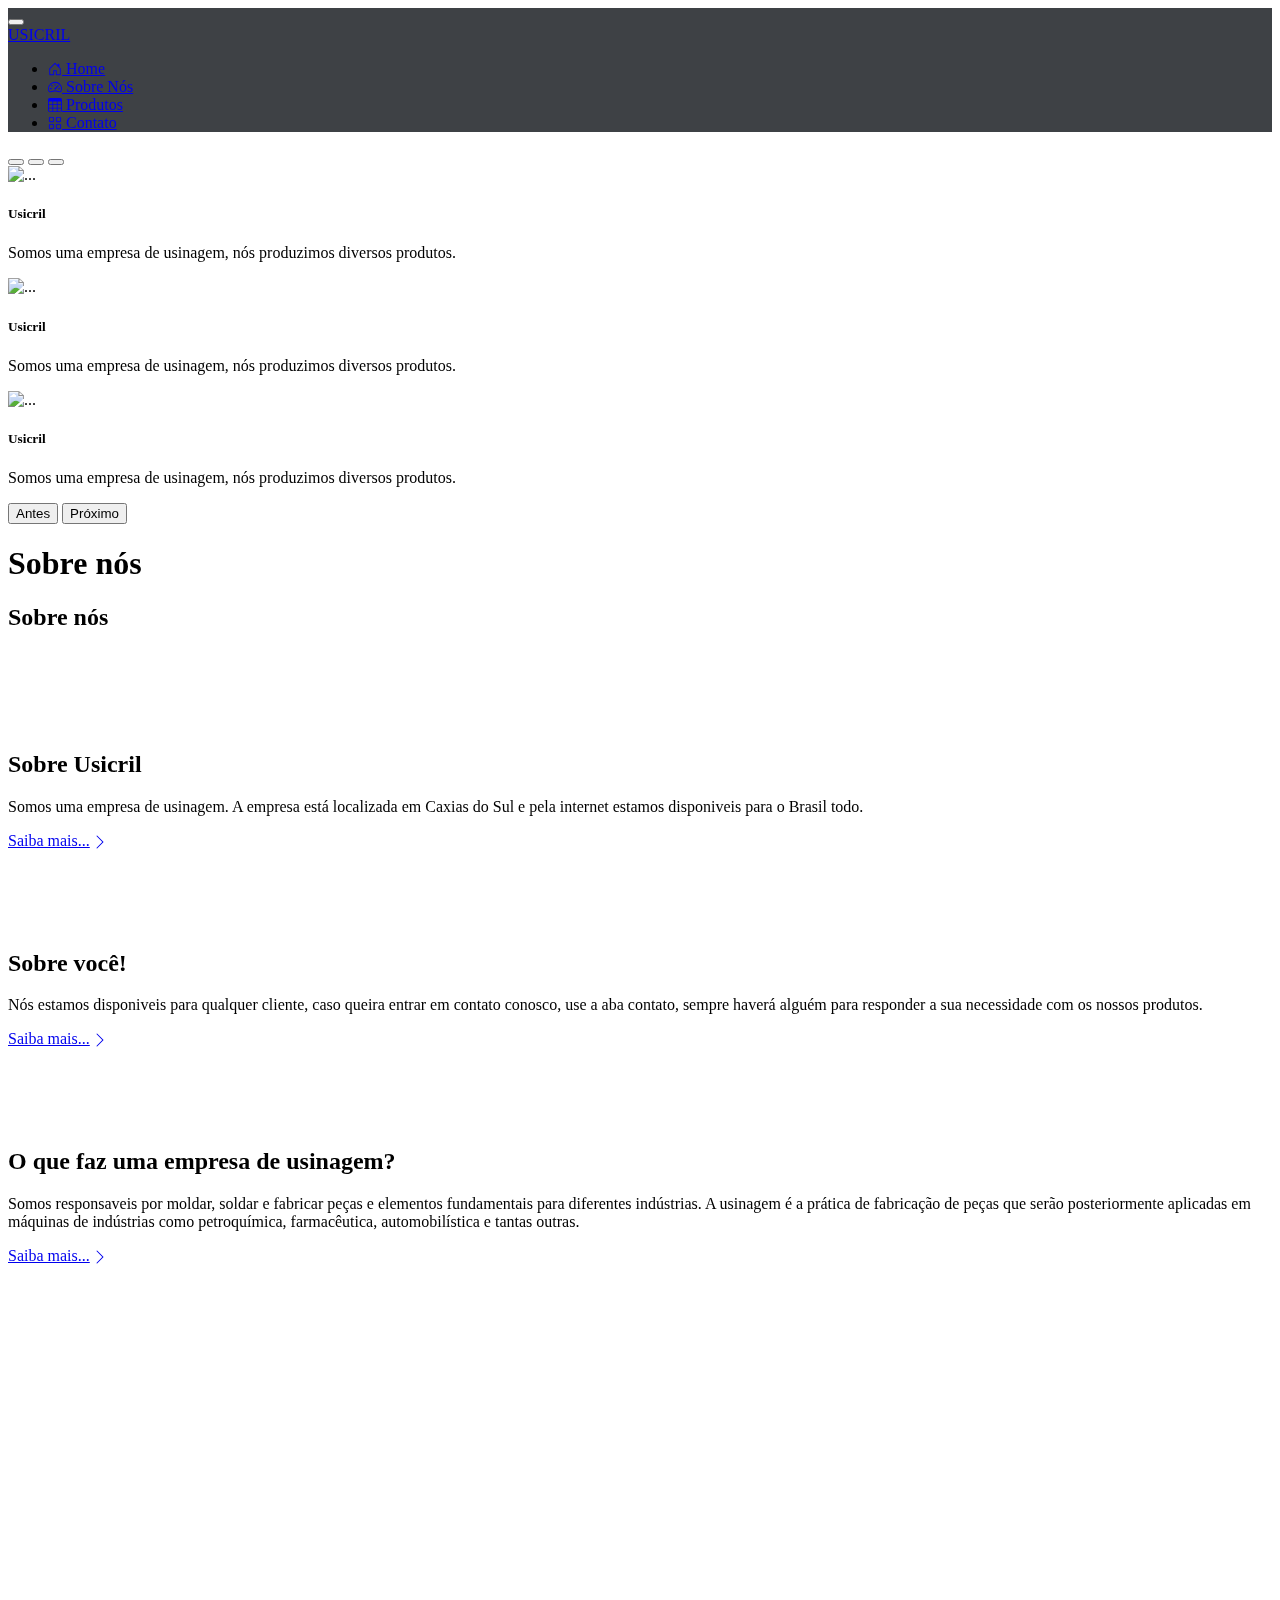
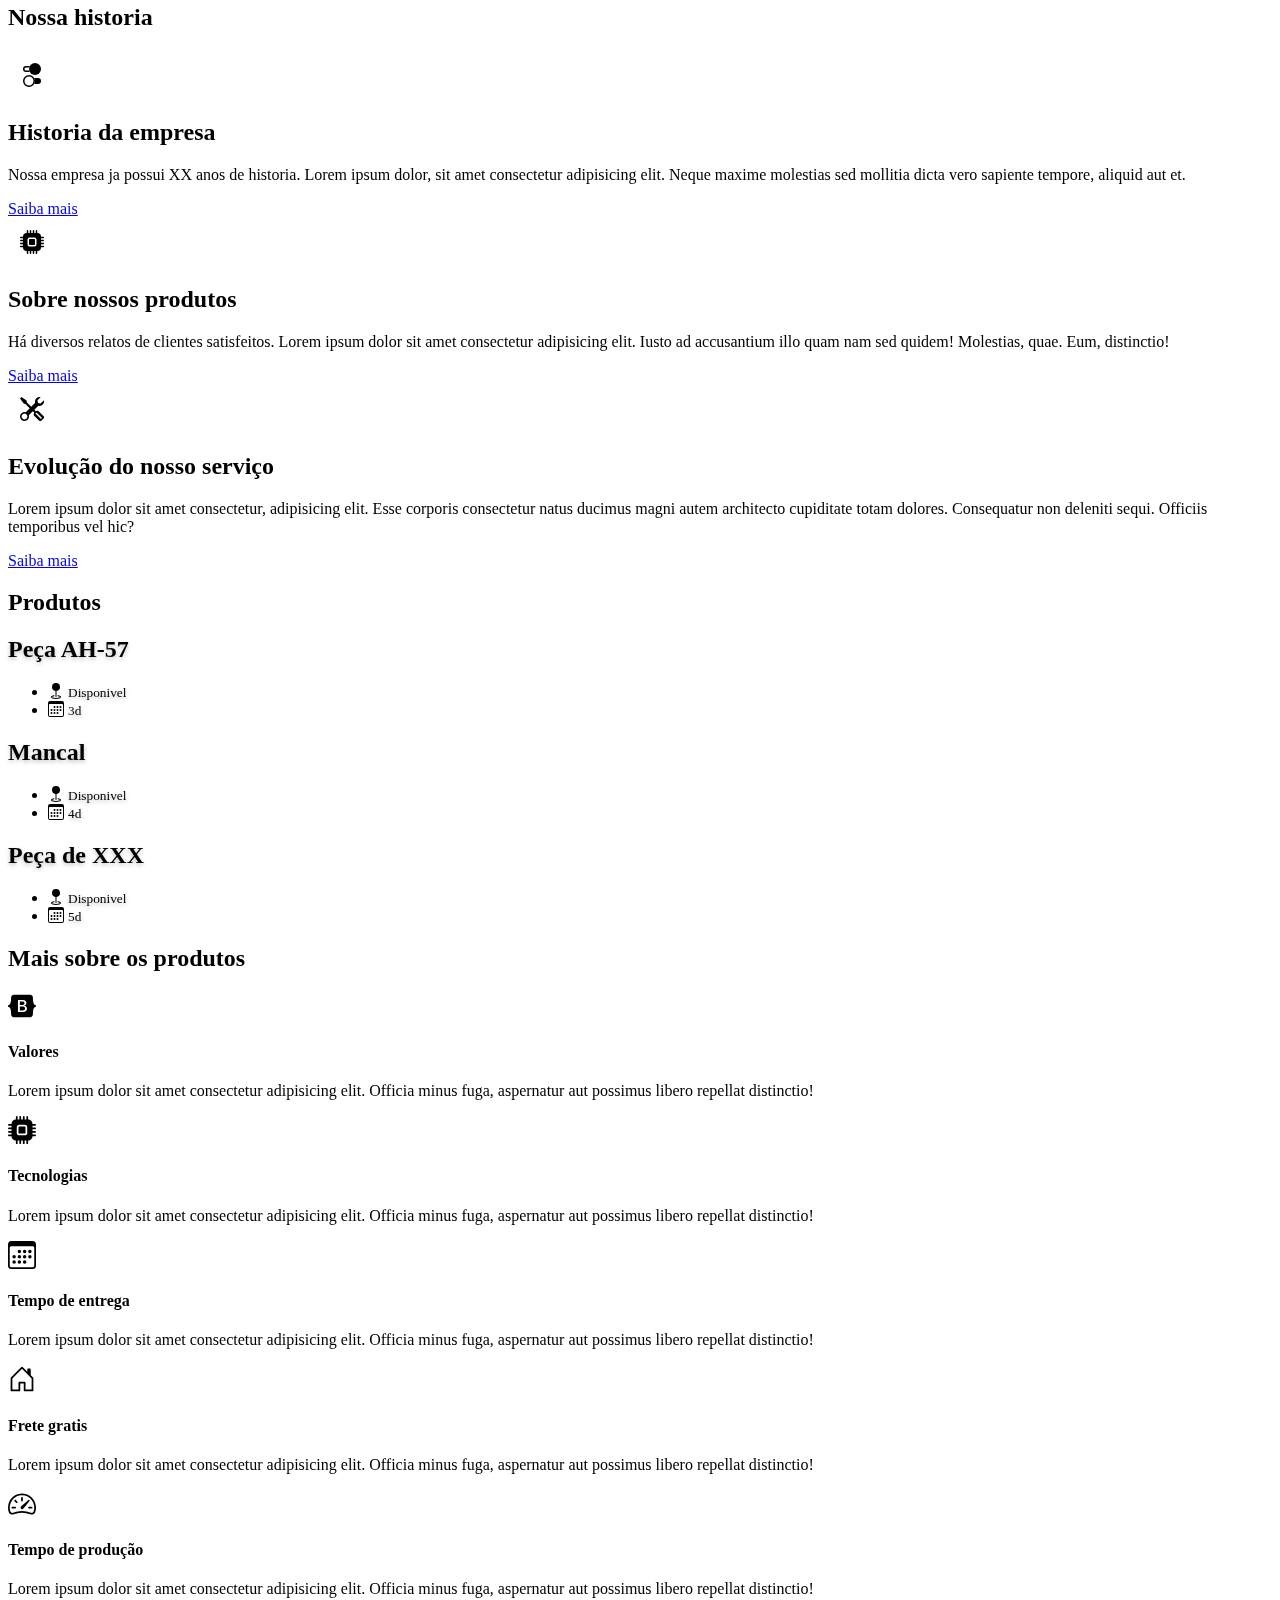
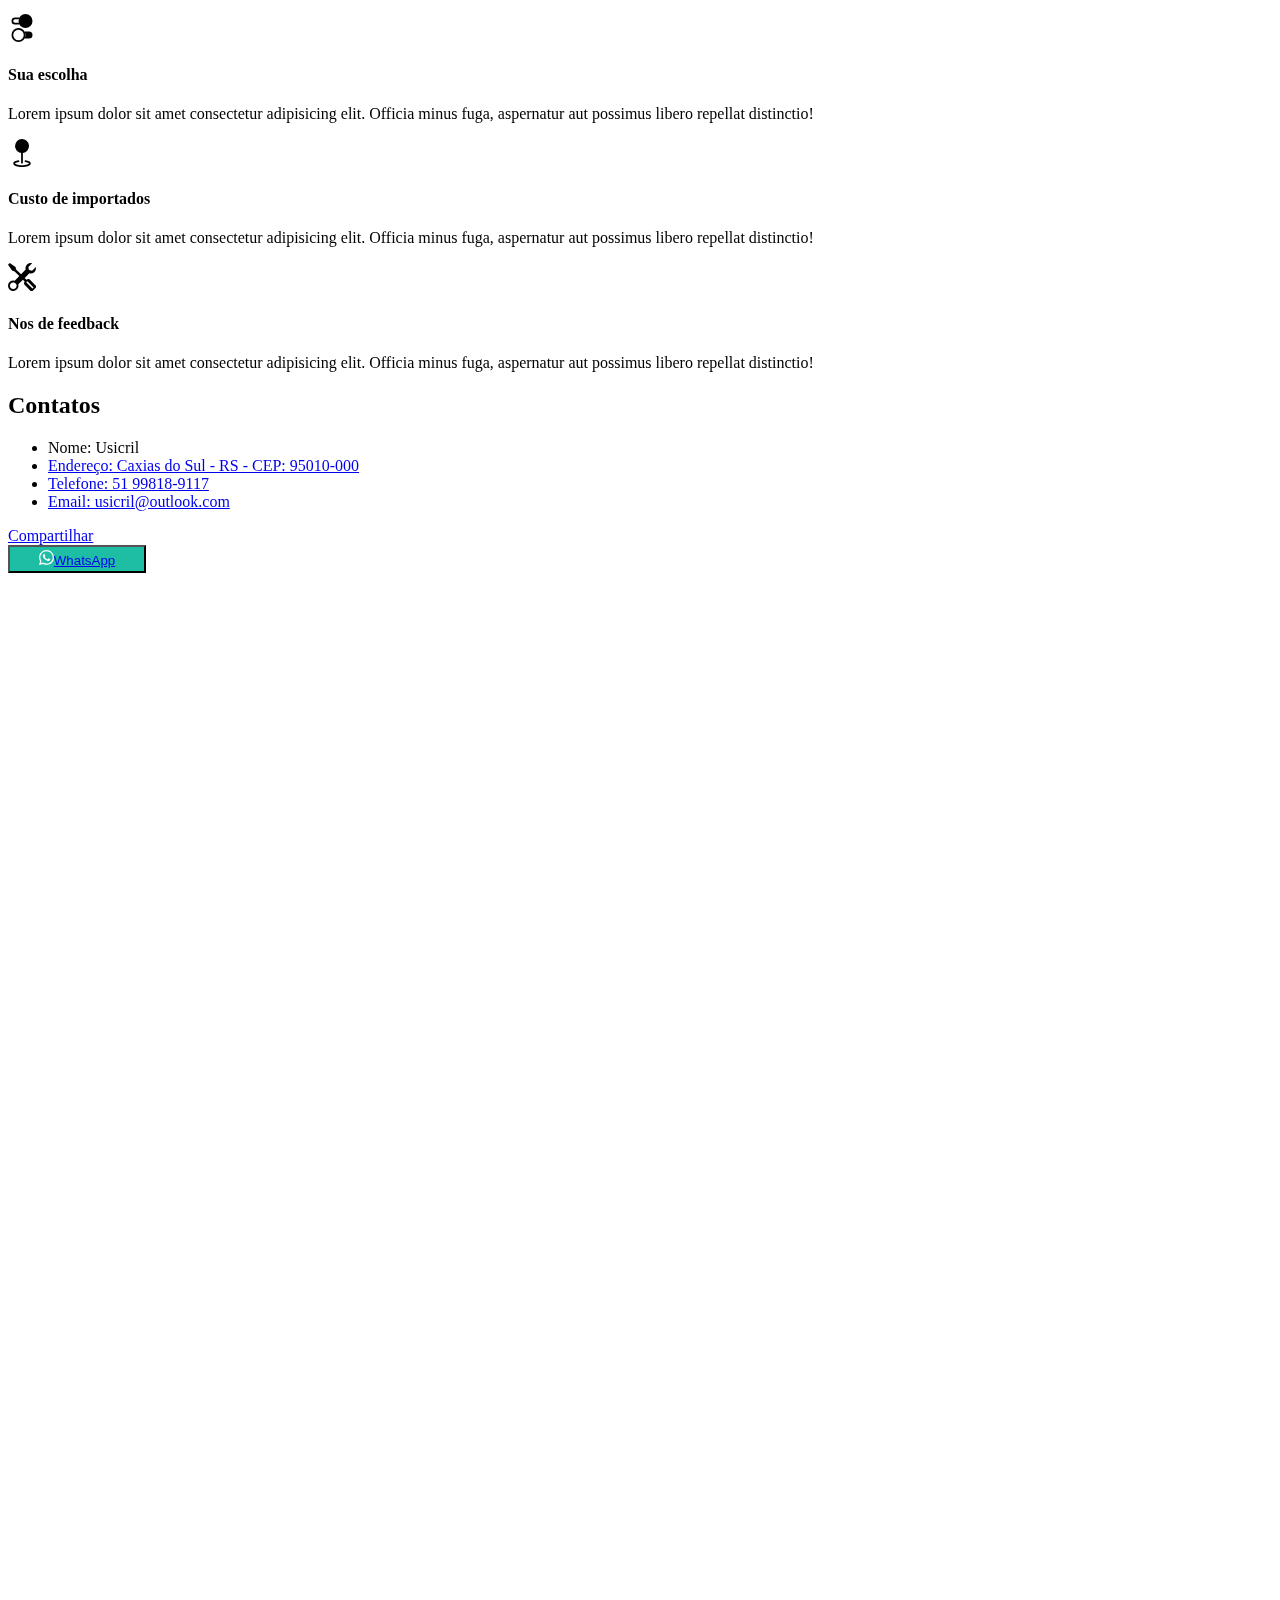
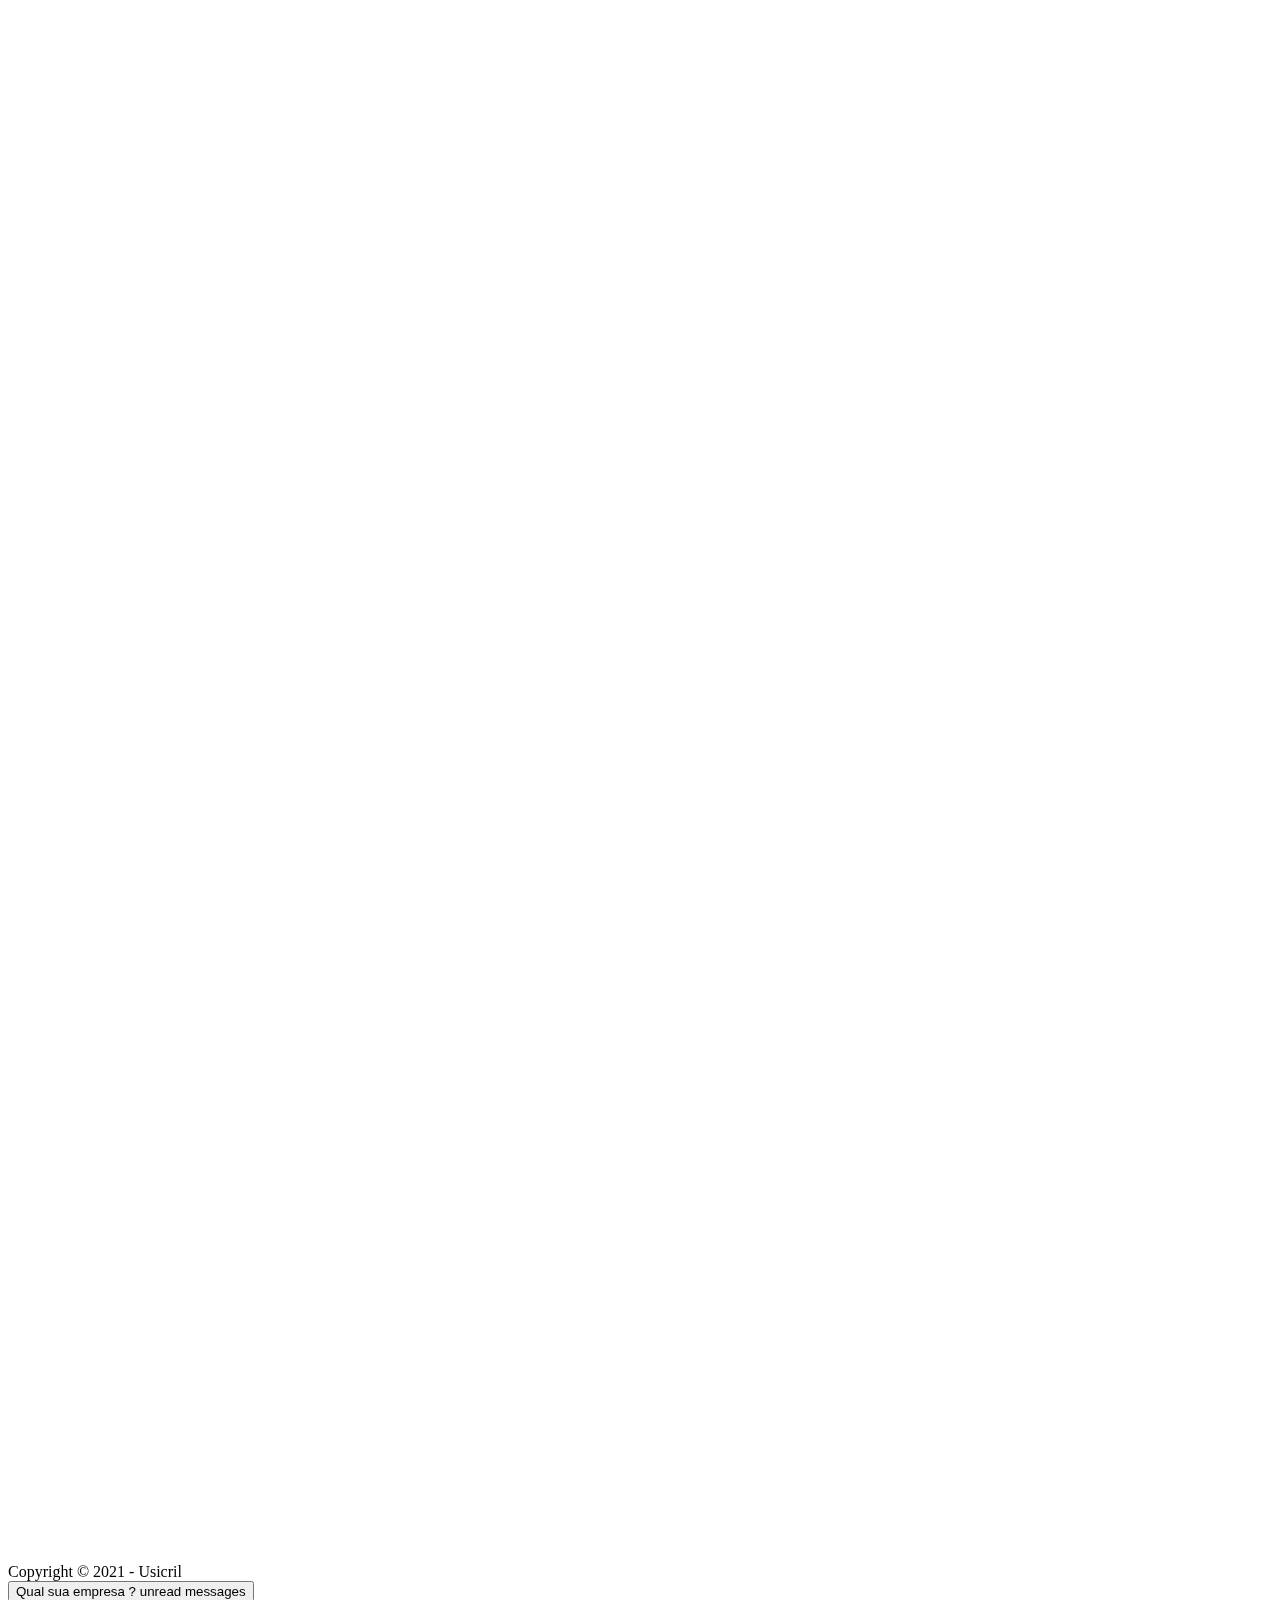
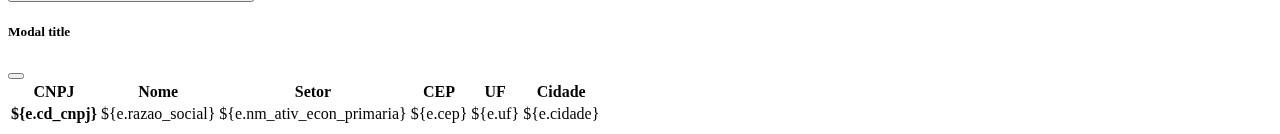
==== index.html @ cf4911f2 "Co-authored-by: IgordaRosa <IgordaRosa@users.noreply.github.com>" ====
<!DOCTYPE html>
<html lang="pt-br">
  <head>
    <meta charset="UTF-8" />
    <meta http-equiv="X-UA-Compatible" content="IE=edge" />
    <meta name="viewport" content="width=device-width, initial-scale=1.0" />
    <meta
      name="google-site-verification"
      content="Fn69z68OsVveXs1qgSQCWGkVY6sjVmhqAWXwRJHt4_w"
    />
    <link
      href="https://cdn.jsdelivr.net/npm/bootstrap@5.0.2/dist/css/bootstrap.min.css"
      rel="stylesheet"
      integrity="sha384-EVSTQN3/azprG1Anm3QDgpJLIm9Nao0Yz1ztcQTwFspd3yD65VohhpuuCOmLASjC"
      crossorigin="anonymous"
    />
    <link rel="stylesheet" href="style.css" />
  </head>
  <body>
    <div id="fb-root"></div>
    <svg xmlns="http://www.w3.org/2000/svg" style="display: none">
      <symbol id="bootstrap" viewBox="0 0 118 94">
        <title>Usicri</title>
        <path
          fill-rule="evenodd"
          clip-rule="evenodd"
          d="M24.509 0c-6.733 0-11.715 5.893-11.492 12.284.214 6.14-.064 14.092-2.066 20.577C8.943 39.365 5.547 43.485 0 44.014v5.972c5.547.529 8.943 4.649 10.951 11.153 2.002 6.485 2.28 14.437 2.066 20.577C12.794 88.106 17.776 94 24.51 94H93.5c6.733 0 11.714-5.893 11.491-12.284-.214-6.14.064-14.092 2.066-20.577 2.009-6.504 5.396-10.624 10.943-11.153v-5.972c-5.547-.529-8.934-4.649-10.943-11.153-2.002-6.484-2.28-14.437-2.066-20.577C105.214 5.894 100.233 0 93.5 0H24.508zM80 57.863C80 66.663 73.436 72 62.543 72H44a2 2 0 01-2-2V24a2 2 0 012-2h18.437c9.083 0 15.044 4.92 15.044 12.474 0 5.302-4.01 10.049-9.119 10.88v.277C75.317 46.394 80 51.21 80 57.863zM60.521 28.34H49.948v14.934h8.905c6.884 0 10.68-2.772 10.68-7.727 0-4.643-3.264-7.207-9.012-7.207zM49.948 49.2v16.458H60.91c7.167 0 10.964-2.876 10.964-8.281 0-5.406-3.903-8.178-11.425-8.178H49.948z"
        ></path>
      </symbol>
      <symbol id="home" viewBox="0 0 16 16">
        <path
          d="M8.354 1.146a.5.5 0 0 0-.708 0l-6 6A.5.5 0 0 0 1.5 7.5v7a.5.5 0 0 0 .5.5h4.5a.5.5 0 0 0 .5-.5v-4h2v4a.5.5 0 0 0 .5.5H14a.5.5 0 0 0 .5-.5v-7a.5.5 0 0 0-.146-.354L13 5.793V2.5a.5.5 0 0 0-.5-.5h-1a.5.5 0 0 0-.5.5v1.293L8.354 1.146zM2.5 14V7.707l5.5-5.5 5.5 5.5V14H10v-4a.5.5 0 0 0-.5-.5h-3a.5.5 0 0 0-.5.5v4H2.5z"
        ></path>
      </symbol>
      <symbol id="speedometer2" viewBox="0 0 16 16">
        <path
          d="M8 4a.5.5 0 0 1 .5.5V6a.5.5 0 0 1-1 0V4.5A.5.5 0 0 1 8 4zM3.732 5.732a.5.5 0 0 1 .707 0l.915.914a.5.5 0 1 1-.708.708l-.914-.915a.5.5 0 0 1 0-.707zM2 10a.5.5 0 0 1 .5-.5h1.586a.5.5 0 0 1 0 1H2.5A.5.5 0 0 1 2 10zm9.5 0a.5.5 0 0 1 .5-.5h1.5a.5.5 0 0 1 0 1H12a.5.5 0 0 1-.5-.5zm.754-4.246a.389.389 0 0 0-.527-.02L7.547 9.31a.91.91 0 1 0 1.302 1.258l3.434-4.297a.389.389 0 0 0-.029-.518z"
        ></path>
        <path
          fill-rule="evenodd"
          d="M0 10a8 8 0 1 1 15.547 2.661c-.442 1.253-1.845 1.602-2.932 1.25C11.309 13.488 9.475 13 8 13c-1.474 0-3.31.488-4.615.911-1.087.352-2.49.003-2.932-1.25A7.988 7.988 0 0 1 0 10zm8-7a7 7 0 0 0-6.603 9.329c.203.575.923.876 1.68.63C4.397 12.533 6.358 12 8 12s3.604.532 4.923.96c.757.245 1.477-.056 1.68-.631A7 7 0 0 0 8 3z"
        ></path>
      </symbol>
      <symbol id="table" viewBox="0 0 16 16">
        <path
          d="M0 2a2 2 0 0 1 2-2h12a2 2 0 0 1 2 2v12a2 2 0 0 1-2 2H2a2 2 0 0 1-2-2V2zm15 2h-4v3h4V4zm0 4h-4v3h4V8zm0 4h-4v3h3a1 1 0 0 0 1-1v-2zm-5 3v-3H6v3h4zm-5 0v-3H1v2a1 1 0 0 0 1 1h3zm-4-4h4V8H1v3zm0-4h4V4H1v3zm5-3v3h4V4H6zm4 4H6v3h4V8z"
        ></path>
      </symbol>
      <symbol id="people-circle" viewBox="0 0 16 16">
        <path d="M11 6a3 3 0 1 1-6 0 3 3 0 0 1 6 0z"></path>
        <path
          fill-rule="evenodd"
          d="M0 8a8 8 0 1 1 16 0A8 8 0 0 1 0 8zm8-7a7 7 0 0 0-5.468 11.37C3.242 11.226 4.805 10 8 10s4.757 1.225 5.468 2.37A7 7 0 0 0 8 1z"
        ></path>
      </symbol>
      <symbol id="grid" viewBox="0 0 16 16">
        <path
          d="M1 2.5A1.5 1.5 0 0 1 2.5 1h3A1.5 1.5 0 0 1 7 2.5v3A1.5 1.5 0 0 1 5.5 7h-3A1.5 1.5 0 0 1 1 5.5v-3zM2.5 2a.5.5 0 0 0-.5.5v3a.5.5 0 0 0 .5.5h3a.5.5 0 0 0 .5-.5v-3a.5.5 0 0 0-.5-.5h-3zm6.5.5A1.5 1.5 0 0 1 10.5 1h3A1.5 1.5 0 0 1 15 2.5v3A1.5 1.5 0 0 1 13.5 7h-3A1.5 1.5 0 0 1 9 5.5v-3zm1.5-.5a.5.5 0 0 0-.5.5v3a.5.5 0 0 0 .5.5h3a.5.5 0 0 0 .5-.5v-3a.5.5 0 0 0-.5-.5h-3zM1 10.5A1.5 1.5 0 0 1 2.5 9h3A1.5 1.5 0 0 1 7 10.5v3A1.5 1.5 0 0 1 5.5 15h-3A1.5 1.5 0 0 1 1 13.5v-3zm1.5-.5a.5.5 0 0 0-.5.5v3a.5.5 0 0 0 .5.5h3a.5.5 0 0 0 .5-.5v-3a.5.5 0 0 0-.5-.5h-3zm6.5.5A1.5 1.5 0 0 1 10.5 9h3a1.5 1.5 0 0 1 1.5 1.5v3a1.5 1.5 0 0 1-1.5 1.5h-3A1.5 1.5 0 0 1 9 13.5v-3zm1.5-.5a.5.5 0 0 0-.5.5v3a.5.5 0 0 0 .5.5h3a.5.5 0 0 0 .5-.5v-3a.5.5 0 0 0-.5-.5h-3z"
        ></path>
      </symbol>
      <symbol id="collection" viewBox="0 0 16 16">
        <path
          d="M2.5 3.5a.5.5 0 0 1 0-1h11a.5.5 0 0 1 0 1h-11zm2-2a.5.5 0 0 1 0-1h7a.5.5 0 0 1 0 1h-7zM0 13a1.5 1.5 0 0 0 1.5 1.5h13A1.5 1.5 0 0 0 16 13V6a1.5 1.5 0 0 0-1.5-1.5h-13A1.5 1.5 0 0 0 0 6v7zm1.5.5A.5.5 0 0 1 1 13V6a.5.5 0 0 1 .5-.5h13a.5.5 0 0 1 .5.5v7a.5.5 0 0 1-.5.5h-13z"
        ></path>
      </symbol>
      <symbol id="calendar3" viewBox="0 0 16 16">
        <path
          d="M14 0H2a2 2 0 0 0-2 2v12a2 2 0 0 0 2 2h12a2 2 0 0 0 2-2V2a2 2 0 0 0-2-2zM1 3.857C1 3.384 1.448 3 2 3h12c.552 0 1 .384 1 .857v10.286c0 .473-.448.857-1 .857H2c-.552 0-1-.384-1-.857V3.857z"
        ></path>
        <path
          d="M6.5 7a1 1 0 1 0 0-2 1 1 0 0 0 0 2zm3 0a1 1 0 1 0 0-2 1 1 0 0 0 0 2zm3 0a1 1 0 1 0 0-2 1 1 0 0 0 0 2zm-9 3a1 1 0 1 0 0-2 1 1 0 0 0 0 2zm3 0a1 1 0 1 0 0-2 1 1 0 0 0 0 2zm3 0a1 1 0 1 0 0-2 1 1 0 0 0 0 2zm3 0a1 1 0 1 0 0-2 1 1 0 0 0 0 2zm-9 3a1 1 0 1 0 0-2 1 1 0 0 0 0 2zm3 0a1 1 0 1 0 0-2 1 1 0 0 0 0 2zm3 0a1 1 0 1 0 0-2 1 1 0 0 0 0 2z"
        ></path>
      </symbol>
      <symbol id="chat-quote-fill" viewBox="0 0 16 16">
        <path
          d="M16 8c0 3.866-3.582 7-8 7a9.06 9.06 0 0 1-2.347-.306c-.584.296-1.925.864-4.181 1.234-.2.032-.352-.176-.273-.362.354-.836.674-1.95.77-2.966C.744 11.37 0 9.76 0 8c0-3.866 3.582-7 8-7s8 3.134 8 7zM7.194 6.766a1.688 1.688 0 0 0-.227-.272 1.467 1.467 0 0 0-.469-.324l-.008-.004A1.785 1.785 0 0 0 5.734 6C4.776 6 4 6.746 4 7.667c0 .92.776 1.666 1.734 1.666.343 0 .662-.095.931-.26-.137.389-.39.804-.81 1.22a.405.405 0 0 0 .011.59c.173.16.447.155.614-.01 1.334-1.329 1.37-2.758.941-3.706a2.461 2.461 0 0 0-.227-.4zM11 9.073c-.136.389-.39.804-.81 1.22a.405.405 0 0 0 .012.59c.172.16.446.155.613-.01 1.334-1.329 1.37-2.758.942-3.706a2.466 2.466 0 0 0-.228-.4 1.686 1.686 0 0 0-.227-.273 1.466 1.466 0 0 0-.469-.324l-.008-.004A1.785 1.785 0 0 0 10.07 6c-.957 0-1.734.746-1.734 1.667 0 .92.777 1.666 1.734 1.666.343 0 .662-.095.931-.26z"
        ></path>
      </symbol>
      <symbol id="cpu-fill" viewBox="0 0 16 16">
        <path
          d="M6.5 6a.5.5 0 0 0-.5.5v3a.5.5 0 0 0 .5.5h3a.5.5 0 0 0 .5-.5v-3a.5.5 0 0 0-.5-.5h-3z"
        ></path>
        <path
          d="M5.5.5a.5.5 0 0 0-1 0V2A2.5 2.5 0 0 0 2 4.5H.5a.5.5 0 0 0 0 1H2v1H.5a.5.5 0 0 0 0 1H2v1H.5a.5.5 0 0 0 0 1H2v1H.5a.5.5 0 0 0 0 1H2A2.5 2.5 0 0 0 4.5 14v1.5a.5.5 0 0 0 1 0V14h1v1.5a.5.5 0 0 0 1 0V14h1v1.5a.5.5 0 0 0 1 0V14h1v1.5a.5.5 0 0 0 1 0V14a2.5 2.5 0 0 0 2.5-2.5h1.5a.5.5 0 0 0 0-1H14v-1h1.5a.5.5 0 0 0 0-1H14v-1h1.5a.5.5 0 0 0 0-1H14v-1h1.5a.5.5 0 0 0 0-1H14A2.5 2.5 0 0 0 11.5 2V.5a.5.5 0 0 0-1 0V2h-1V.5a.5.5 0 0 0-1 0V2h-1V.5a.5.5 0 0 0-1 0V2h-1V.5zm1 4.5h3A1.5 1.5 0 0 1 11 6.5v3A1.5 1.5 0 0 1 9.5 11h-3A1.5 1.5 0 0 1 5 9.5v-3A1.5 1.5 0 0 1 6.5 5z"
        ></path>
      </symbol>
      <symbol id="gear-fill" viewBox="0 0 16 16">
        <path
          d="M9.405 1.05c-.413-1.4-2.397-1.4-2.81 0l-.1.34a1.464 1.464 0 0 1-2.105.872l-.31-.17c-1.283-.698-2.686.705-1.987 1.987l.169.311c.446.82.023 1.841-.872 2.105l-.34.1c-1.4.413-1.4 2.397 0 2.81l.34.1a1.464 1.464 0 0 1 .872 2.105l-.17.31c-.698 1.283.705 2.686 1.987 1.987l.311-.169a1.464 1.464 0 0 1 2.105.872l.1.34c.413 1.4 2.397 1.4 2.81 0l.1-.34a1.464 1.464 0 0 1 2.105-.872l.31.17c1.283.698 2.686-.705 1.987-1.987l-.169-.311a1.464 1.464 0 0 1 .872-2.105l.34-.1c1.4-.413 1.4-2.397 0-2.81l-.34-.1a1.464 1.464 0 0 1-.872-2.105l.17-.31c.698-1.283-.705-2.686-1.987-1.987l-.311.169a1.464 1.464 0 0 1-2.105-.872l-.1-.34zM8 10.93a2.929 2.929 0 1 1 0-5.86 2.929 2.929 0 0 1 0 5.858z"
        ></path>
      </symbol>
      <symbol id="speedometer" viewBox="0 0 16 16">
        <path
          d="M8 2a.5.5 0 0 1 .5.5V4a.5.5 0 0 1-1 0V2.5A.5.5 0 0 1 8 2zM3.732 3.732a.5.5 0 0 1 .707 0l.915.914a.5.5 0 1 1-.708.708l-.914-.915a.5.5 0 0 1 0-.707zM2 8a.5.5 0 0 1 .5-.5h1.586a.5.5 0 0 1 0 1H2.5A.5.5 0 0 1 2 8zm9.5 0a.5.5 0 0 1 .5-.5h1.5a.5.5 0 0 1 0 1H12a.5.5 0 0 1-.5-.5zm.754-4.246a.389.389 0 0 0-.527-.02L7.547 7.31A.91.91 0 1 0 8.85 8.569l3.434-4.297a.389.389 0 0 0-.029-.518z"
        ></path>
        <path
          fill-rule="evenodd"
          d="M6.664 15.889A8 8 0 1 1 9.336.11a8 8 0 0 1-2.672 15.78zm-4.665-4.283A11.945 11.945 0 0 1 8 10c2.186 0 4.236.585 6.001 1.606a7 7 0 1 0-12.002 0z"
        ></path>
      </symbol>
      <symbol id="toggles2" viewBox="0 0 16 16">
        <path
          d="M9.465 10H12a2 2 0 1 1 0 4H9.465c.34-.588.535-1.271.535-2 0-.729-.195-1.412-.535-2z"
        ></path>
        <path
          d="M6 15a3 3 0 1 0 0-6 3 3 0 0 0 0 6zm0 1a4 4 0 1 1 0-8 4 4 0 0 1 0 8zm.535-10a3.975 3.975 0 0 1-.409-1H4a1 1 0 0 1 0-2h2.126c.091-.355.23-.69.41-1H4a2 2 0 1 0 0 4h2.535z"
        ></path>
        <path d="M14 4a4 4 0 1 1-8 0 4 4 0 0 1 8 0z"></path>
      </symbol>
      <symbol id="tools" viewBox="0 0 16 16">
        <path
          d="M1 0L0 1l2.2 3.081a1 1 0 0 0 .815.419h.07a1 1 0 0 1 .708.293l2.675 2.675-2.617 2.654A3.003 3.003 0 0 0 0 13a3 3 0 1 0 5.878-.851l2.654-2.617.968.968-.305.914a1 1 0 0 0 .242 1.023l3.356 3.356a1 1 0 0 0 1.414 0l1.586-1.586a1 1 0 0 0 0-1.414l-3.356-3.356a1 1 0 0 0-1.023-.242L10.5 9.5l-.96-.96 2.68-2.643A3.005 3.005 0 0 0 16 3c0-.269-.035-.53-.102-.777l-2.14 2.141L12 4l-.364-1.757L13.777.102a3 3 0 0 0-3.675 3.68L7.462 6.46 4.793 3.793a1 1 0 0 1-.293-.707v-.071a1 1 0 0 0-.419-.814L1 0zm9.646 10.646a.5.5 0 0 1 .708 0l3 3a.5.5 0 0 1-.708.708l-3-3a.5.5 0 0 1 0-.708zM3 11l.471.242.529.026.287.445.445.287.026.529L5 13l-.242.471-.026.529-.445.287-.287.445-.529.026L3 15l-.471-.242L2 14.732l-.287-.445L1.268 14l-.026-.529L1 13l.242-.471.026-.529.445-.287.287-.445.529-.026L3 11z"
        ></path>
      </symbol>
      <symbol id="chevron-right" viewBox="0 0 16 16">
        <path
          fill-rule="evenodd"
          d="M4.646 1.646a.5.5 0 0 1 .708 0l6 6a.5.5 0 0 1 0 .708l-6 6a.5.5 0 0 1-.708-.708L10.293 8 4.646 2.354a.5.5 0 0 1 0-.708z"
        ></path>
      </symbol>
      <symbol id="geo-fill" viewBox="0 0 16 16">
        <path
          fill-rule="evenodd"
          d="M4 4a4 4 0 1 1 4.5 3.969V13.5a.5.5 0 0 1-1 0V7.97A4 4 0 0 1 4 3.999zm2.493 8.574a.5.5 0 0 1-.411.575c-.712.118-1.28.295-1.655.493a1.319 1.319 0 0 0-.37.265.301.301 0 0 0-.057.09V14l.002.008a.147.147 0 0 0 .016.033.617.617 0 0 0 .145.15c.165.13.435.27.813.395.751.25 1.82.414 3.024.414s2.273-.163 3.024-.414c.378-.126.648-.265.813-.395a.619.619 0 0 0 .146-.15.148.148 0 0 0 .015-.033L12 14v-.004a.301.301 0 0 0-.057-.09 1.318 1.318 0 0 0-.37-.264c-.376-.198-.943-.375-1.655-.493a.5.5 0 1 1 .164-.986c.77.127 1.452.328 1.957.594C12.5 13 13 13.4 13 14c0 .426-.26.752-.544.977-.29.228-.68.413-1.116.558-.878.293-2.059.465-3.34.465-1.281 0-2.462-.172-3.34-.465-.436-.145-.826-.33-1.116-.558C3.26 14.752 3 14.426 3 14c0-.599.5-1 .961-1.243.505-.266 1.187-.467 1.957-.594a.5.5 0 0 1 .575.411z"
        ></path>
      </symbol>
    </svg>

    <header>
      <nav
        class="
          navbar navbar-expand-md navbar-dark
          blur-dark
          bg-dark
          text-white
          rounded-bottom
          fixed-top
          shadow-lg
        "
      >
        <div class="container-fluid">
          <button
            class="navbar-toggler"
            type="button"
            data-bs-toggle="collapse"
            data-bs-target="#navbarToggler"
            aria-controls="navbarToggler"
            aria-expanded="false"
            aria-label="Toggle navigation"
          >
            <span class="navbar-toggler-icon"></span>
          </button>
          <div
            class="collapse navbar-collapse justify-content-center text-center"
            id="navbarToggler"
          >
            <a class="navbar-brand col-md-1" href="#">USICRIL</a>
            <ul
              class="
                nav
                col-md-7 col-lg-5
                my-2
                justify-content-center
                my-md-0
                text-small
              "
            >
              <li class="col-3">
                <a href="#" class="nav-link text-secondary px-0">
                  <svg class="bi d-block mx-auto mb-1" width="14" height="14">
                    <use xlink:href="#home"></use>
                  </svg>
                  Home
                </a>
              </li>
              <li class="col-3">
                <a href="#sobre" class="nav-link text-white px-0">
                  <svg class="bi d-block mx-auto mb-1" width="14" height="14">
                    <use xlink:href="#speedometer2"></use>
                  </svg>
                  Sobre Nós
                </a>
              </li>
              <li class="col-3">
                <a href="#produtos" class="nav-link text-white px-0">
                  <svg class="bi d-block mx-auto mb-1" width="14" height="14">
                    <use xlink:href="#table"></use>
                  </svg>
                  Produtos
                </a>
              </li>
              <li class="col-3">
                <a href="#contato" class="nav-link text-white px-0">
                  <svg class="bi d-block mx-auto mb-1" width="14" height="14">
                    <use xlink:href="#grid"></use>
                  </svg>
                  Contato
                </a>
              </li>
            </ul>
            <div class="col-md-4 m-0 p-0">
              <div class="gcse-search"></div>
            </div>
          </div>
        </div>
      </nav>
    </header>
    <main class="pt-5 mt-5">
      <section class="mb-3 mt-5 shadow">
        <div
          id="carouselExampleCaptions"
          class="carousel slide"
          data-bs-ride="carousel"
        >
          <div class="carousel-indicators">
            <button
              type="button"
              data-bs-target="#carouselExampleCaptions"
              data-bs-slide-to="0"
              class="active"
              aria-current="true"
              aria-label="Slide 1"
            ></button>
            <button
              type="button"
              data-bs-target="#carouselExampleCaptions"
              data-bs-slide-to="1"
              aria-label="Slide 2"
            ></button>
            <button
              type="button"
              data-bs-target="#carouselExampleCaptions"
              data-bs-slide-to="2"
              aria-label="Slide 3"
            ></button>
          </div>
          <div class="carousel-inner">
            <div class="carousel-item active">
              <img
                src="http://www.modelousinagem.com.br/img/home/g/home_9_70.jpg"
                class="d-block w-100"
                alt="..."
              />
              <div class="carousel-caption d-none d-md-block">
                <h5>Usicril</h5>
                <p>
                  Somos uma empresa de usinagem, nós produzimos diversos
                  produtos.
                </p>
              </div>
            </div>
            <div class="carousel-item">
              <img
                src="http://www.modelousinagem.com.br/img/home/g/home_9_45.jpg"
                class="d-block w-100"
                alt="..."
              />
              <div class="carousel-caption d-none d-md-block">
                <h5>Usicril</h5>
                <p>
                  Somos uma empresa de usinagem, nós produzimos diversos
                  produtos.
                </p>
              </div>
            </div>
            <div class="carousel-item">
              <img
                src="http://www.modelousinagem.com.br/img/home/g/home_9_84.jpg"
                class="d-block w-100"
                alt="..."
              />
              <div class="carousel-caption d-none d-md-block">
                <h5>Usicril</h5>
                <p>
                  Somos uma empresa de usinagem, nós produzimos diversos
                  produtos.
                </p>
              </div>
            </div>
          </div>
          <button
            class="carousel-control-prev"
            type="button"
            data-bs-target="#carouselExampleCaptions"
            data-bs-slide="prev"
          >
            <span class="carousel-control-prev-icon" aria-hidden="true"></span>
            <span class="visually-hidden">Antes</span>
          </button>
          <button
            class="carousel-control-next"
            type="button"
            data-bs-target="#carouselExampleCaptions"
            data-bs-slide="next"
          >
            <span class="carousel-control-next-icon" aria-hidden="true"></span>
            <span class="visually-hidden">Próximo</span>
          </button>
        </div>
      </section>
      <section class="container mb-3" id="sobre">
        <h1 class="visually-hidden">Sobre nós</h1>
        <section class="mb-5 p-5 shadow rounded-3" id="featured-3">
          <h2 class="pb-2 border-bottom">Sobre nós</h2>
          <div class="row g-4 py-5 row-cols-1 row-cols-lg-3">
            <div class="feature col">
              <div class="feature-icon bg-primary bg-gradient">
                <svg class="bi" width="1em" height="1em">
                  <use xlink:href="#collection"></use>
                </svg>
              </div>
              <h2>Sobre Usicril</h2>
              <p>
                Somos uma empresa de usinagem. A empresa está localizada em
                Caxias do Sul e pela internet estamos disponiveis para o Brasil
                todo.
              </p>
              <a href="#" class="icon-link">
                Saiba mais...
                <svg class="bi" width="1em" height="1em">
                  <use xlink:href="#chevron-right"></use>
                </svg>
              </a>
            </div>
            <div class="feature col">
              <div class="feature-icon bg-primary bg-gradient">
                <svg class="bi" width="1em" height="1em">
                  <use xlink:href="#people-circle"></use>
                </svg>
              </div>
              <h2>Sobre você!</h2>
              <p>
                Nós estamos disponiveis para qualquer cliente, caso queira
                entrar em contato conosco, use a aba contato, sempre haverá
                alguém para responder a sua necessidade com os nossos produtos.
              </p>
              <a href="#" class="icon-link">
                Saiba mais...
                <svg class="bi" width="1em" height="1em">
                  <use xlink:href="#chevron-right"></use>
                </svg>
              </a>
            </div>
            <div class="feature col">
              <div class="feature-icon bg-primary bg-gradient">
                <svg class="bi" width="1em" height="1em">
                  <use xlink:href="#toggles2"></use>
                </svg>
              </div>
              <h2>O que faz uma empresa de usinagem?</h2>
              <p>
                Somos responsaveis por moldar, soldar e fabricar peças e
                elementos fundamentais para diferentes indústrias. A usinagem é
                a prática de fabricação de peças que serão posteriormente
                aplicadas em máquinas de indústrias como petroquímica,
                farmacêutica, automobilística e tantas outras.
              </p>
              <a href="#" class="icon-link">
                Saiba mais...
                <svg class="bi" width="1em" height="1em">
                  <use xlink:href="#chevron-right"></use>
                </svg>
              </a>
            </div>
          </div>
          <section class="mb-3 ratio ratio-16x9">
            <iframe
              width="560"
              height="315"
              src="https://www.youtube.com/embed/YmJ4Riw2ikc"
              title="YouTube video player"
              frameborder="0"
              allow="accelerometer; autoplay; clipboard-write; encrypted-media; gyroscope; picture-in-picture"
              allowfullscreen
              >Carregando…</iframe
            >
          </section>
        </section>
        <section class="container mb-5 p-5 shadow rounded-3" id="hanging-icons">
          <h2 class="pb-2 border-bottom">Nossa historia</h2>
          <div class="row g-4 py-5 row-cols-1 row-cols-lg-3">
            <div class="col d-flex align-items-start">
              <div class="icon-square bg-light text-dark flex-shrink-0 me-3">
                <svg class="bi" width="1em" height="1em">
                  <use xlink:href="#toggles2"></use>
                </svg>
              </div>
              <div>
                <h2>Historia da empresa</h2>
                <p>
                  Nossa empresa ja possui XX anos de historia. Lorem ipsum
                  dolor, sit amet consectetur adipisicing elit. Neque maxime
                  molestias sed mollitia dicta vero sapiente tempore, aliquid
                  aut et.
                </p>
                <a href="#" class="btn btn-primary"> Saiba mais </a>
              </div>
            </div>
            <div class="col d-flex align-items-start">
              <div class="icon-square bg-light text-dark flex-shrink-0 me-3">
                <svg class="bi" width="1em" height="1em">
                  <use xlink:href="#cpu-fill"></use>
                </svg>
              </div>
              <div>
                <h2>Sobre nossos produtos</h2>
                <p>
                  Há diversos relatos de clientes satisfeitos. Lorem ipsum dolor
                  sit amet consectetur adipisicing elit. Iusto ad accusantium
                  illo quam nam sed quidem! Molestias, quae. Eum, distinctio!
                </p>
                <a href="#" class="btn btn-primary"> Saiba mais</a>
              </div>
            </div>
            <div class="col d-flex align-items-start">
              <div class="icon-square bg-light text-dark flex-shrink-0 me-3">
                <svg class="bi" width="1em" height="1em">
                  <use xlink:href="#tools"></use>
                </svg>
              </div>
              <div>
                <h2>Evolução do nosso serviço</h2>
                <p>
                  Lorem ipsum dolor sit amet consectetur, adipisicing elit. Esse
                  corporis consectetur natus ducimus magni autem architecto
                  cupiditate totam dolores. Consequatur non deleniti sequi.
                  Officiis temporibus vel hic?
                </p>
                <a href="#" class="btn btn-primary"> Saiba mais </a>
              </div>
            </div>
          </div>
        </section>
        <section class="container mb-5 p-5 shadow rounded-3" id="produtos">
          <h2 class="pb-2 border-bottom">Produtos</h2>
          <div
            class="row row-cols-1 row-cols-lg-3 align-items-stretch g-4 py-5"
          >
            <div class="col">
              <div
                class="
                  card card-cover
                  h-100
                  overflow-hidden
                  text-white
                  bg-white
                  rounded-5
                  shadow-lg
                "
                style="
                  background-image: url('http://www.modelousinagem.com.br/img/home/g/home_9_65.jpg');
                "
              >
                <div
                  class="
                    d-flex
                    flex-column
                    h-100
                    p-5
                    pb-3
                    text-white text-shadow-1
                  "
                >
                  <h2 class="pt-5 mt-5 mb-4 display-6 lh-1 fw-bold">
                    Peça AH-57
                  </h2>
                  <ul class="d-flex list-unstyled mt-auto">
                    <li class="d-flex align-items-center me-3">
                      <svg class="bi me-2" width="1em" height="1em">
                        <use xlink:href="#geo-fill"></use>
                      </svg>
                      <small>Disponivel</small>
                    </li>
                    <li class="d-flex align-items-center">
                      <svg class="bi me-2" width="1em" height="1em">
                        <use xlink:href="#calendar3"></use>
                      </svg>
                      <small>3d</small>
                    </li>
                  </ul>
                </div>
              </div>
            </div>
            <div class="col">
              <div
                class="
                  card card-cover
                  h-100
                  overflow-hidden
                  text-white
                  bg-white
                  rounded-5
                  shadow-lg
                "
                style="
                  background-image: url('http://www.modelousinagem.com.br/img/produtos/g/usinagem_6_106.jpg');
                "
              >
                <div
                  class="
                    d-flex
                    flex-column
                    h-100
                    p-5
                    pb-3
                    text-white text-shadow-1
                  "
                >
                  <h2 class="pt-5 mt-5 mb-4 display-6 lh-1 fw-bold">Mancal</h2>
                  <ul class="d-flex list-unstyled mt-auto">
                    <li class="d-flex align-items-center me-3">
                      <svg class="bi me-2" width="1em" height="1em">
                        <use xlink:href="#geo-fill"></use>
                      </svg>
                      <small>Disponivel</small>
                    </li>
                    <li class="d-flex align-items-center">
                      <svg class="bi me-2" width="1em" height="1em">
                        <use xlink:href="#calendar3"></use>
                      </svg>
                      <small>4d</small>
                    </li>
                  </ul>
                </div>
              </div>
            </div>
            <div class="col">
              <div
                class="
                  card card-cover
                  h-100
                  overflow-hidden
                  text-white
                  bg-white
                  rounded-5
                  shadow-lg
                "
                style="
                  background-image: url('http://www.modelousinagem.com.br/img/home/g/home_9_45.jpg');
                "
              >
                <div class="d-flex flex-column h-100 p-5 pb-3 text-shadow-1">
                  <h2 class="pt-5 mt-5 mb-4 display-6 lh-1 fw-bold">
                    Peça de XXX
                  </h2>
                  <ul class="d-flex list-unstyled mt-auto">
                    <li class="d-flex align-items-center me-3">
                      <svg class="bi me-2" width="1em" height="1em">
                        <use xlink:href="#geo-fill"></use>
                      </svg>
                      <small>Disponivel</small>
                    </li>
                    <li class="d-flex align-items-center">
                      <svg class="bi me-2" width="1em" height="1em">
                        <use xlink:href="#calendar3"></use>
                      </svg>
                      <small>5d</small>
                    </li>
                  </ul>
                </div>
              </div>
            </div>
          </div>
        </section>
        <section class="container mb-5 p-5 shadow rounded-3">
          <h2 class="pb-2 border-bottom">Mais sobre os produtos</h2>
          <div
            class="
              row row-cols-1 row-cols-sm-2 row-cols-md-3 row-cols-lg-4
              g-4
              py-5
            "
          >
            <div class="col d-flex align-items-start">
              <svg
                class="bi text-muted flex-shrink-0 me-3"
                width="1.75em"
                height="1.75em"
              >
                <use xlink:href="#bootstrap"></use>
              </svg>
              <div>
                <h4 class="fw-bold mb-0">Valores</h4>
                <p>
                  Lorem ipsum dolor sit amet consectetur adipisicing elit.
                  Officia minus fuga, aspernatur aut possimus libero repellat
                  distinctio!
                </p>
              </div>
            </div>
            <div class="col d-flex align-items-start">
              <svg
                class="bi text-muted flex-shrink-0 me-3"
                width="1.75em"
                height="1.75em"
              >
                <use xlink:href="#cpu-fill"></use>
              </svg>
              <div>
                <h4 class="fw-bold mb-0">Tecnologias</h4>
                <p>
                  Lorem ipsum dolor sit amet consectetur adipisicing elit.
                  Officia minus fuga, aspernatur aut possimus libero repellat
                  distinctio!
                </p>
              </div>
            </div>
            <div class="col d-flex align-items-start">
              <svg
                class="bi text-muted flex-shrink-0 me-3"
                width="1.75em"
                height="1.75em"
              >
                <use xlink:href="#calendar3"></use>
              </svg>
              <div>
                <h4 class="fw-bold mb-0">Tempo de entrega</h4>
                <p>
                  Lorem ipsum dolor sit amet consectetur adipisicing elit.
                  Officia minus fuga, aspernatur aut possimus libero repellat
                  distinctio!
                </p>
              </div>
            </div>
            <div class="col d-flex align-items-start">
              <svg
                class="bi text-muted flex-shrink-0 me-3"
                width="1.75em"
                height="1.75em"
              >
                <use xlink:href="#home"></use>
              </svg>
              <div>
                <h4 class="fw-bold mb-0">Frete gratis</h4>
                <p>
                  Lorem ipsum dolor sit amet consectetur adipisicing elit.
                  Officia minus fuga, aspernatur aut possimus libero repellat
                  distinctio!
                </p>
              </div>
            </div>
            <div class="col d-flex align-items-start">
              <svg
                class="bi text-muted flex-shrink-0 me-3"
                width="1.75em"
                height="1.75em"
              >
                <use xlink:href="#speedometer2"></use>
              </svg>
              <div>
                <h4 class="fw-bold mb-0">Tempo de produção</h4>
                <p>
                  Lorem ipsum dolor sit amet consectetur adipisicing elit.
                  Officia minus fuga, aspernatur aut possimus libero repellat
                  distinctio!
                </p>
              </div>
            </div>
            <div class="col d-flex align-items-start">
              <svg
                class="bi text-muted flex-shrink-0 me-3"
                width="1.75em"
                height="1.75em"
              >
                <use xlink:href="#toggles2"></use>
              </svg>
              <div>
                <h4 class="fw-bold mb-0">Sua escolha</h4>
                <p>
                  Lorem ipsum dolor sit amet consectetur adipisicing elit.
                  Officia minus fuga, aspernatur aut possimus libero repellat
                  distinctio!
                </p>
              </div>
            </div>
            <div class="col d-flex align-items-start">
              <svg
                class="bi text-muted flex-shrink-0 me-3"
                width="1.75em"
                height="1.75em"
              >
                <use xlink:href="#geo-fill"></use>
              </svg>
              <div>
                <h4 class="fw-bold mb-0">Custo de importados</h4>
                <p>
                  Lorem ipsum dolor sit amet consectetur adipisicing elit.
                  Officia minus fuga, aspernatur aut possimus libero repellat
                  distinctio!
                </p>
              </div>
            </div>
            <div class="col d-flex align-items-start">
              <svg
                class="bi text-muted flex-shrink-0 me-3"
                width="1.75em"
                height="1.75em"
              >
                <use xlink:href="#tools"></use>
              </svg>
              <div>
                <h4 class="fw-bold mb-0">Nos de feedback</h4>
                <p>
                  Lorem ipsum dolor sit amet consectetur adipisicing elit.
                  Officia minus fuga, aspernatur aut possimus libero repellat
                  distinctio!
                </p>
              </div>
            </div>
          </div>
        </section>
      </section>
      <section class="container mb-5 shadow rounded-3 pt-3" id="contato">
        <h2 class="m-4 border-bottom">Contatos</h2>
        <div class="row">
          <div class="col-md-6 px-4 align-items-center">
            <ul class="list-group list-group-flush">
              <li class="list-group-item">
                <a class="text-decoration-none link-dark">Nome: Usicril</a>
              </li>
              <li class="list-group-item">
                <a
                  class="text-decoration-none link-dark"
                  href="https://goo.gl/maps/YCKcF8zCkzDqSu3LA"
                  >Endereço: Caxias do Sul - RS - CEP: 95010-000</a
                >
              </li>
              <li class="list-group-item">
                <a
                  class="text-decoration-none link-dark"
                  href="tel:+5551 99818-9117"
                  >Telefone: 51 99818-9117</a
                >
              </li>
              <li class="list-group-item">
                <a
                  class="text-decoration-none link-dark"
                  href="mailto:usicril@outlook.com"
                  >Email: usicril@outlook.com</a
                >
              </li>
            </ul>
            <div class="container-fluid row align-items-center my-3">
              <div
                class="fb-share-button col btn"
                data-href="https://developers.facebook.com/docs/plugins/"
                data-layout="button_count"
                data-size="large"
              >
                <a
                  target="_blank"
                  href="https://www.facebook.com/sharer/sharer.php?u=https%3A%2F%2Fdevelopers.facebook.com%2Fdocs%2Fplugins%2F&amp;src=sdkpreparse"
                  class="fb-xfbml-parse-ignore"
                  >Compartilhar</a
                >
              </div>
              <button
                type="button"
                class="col rounded-1 btn p-0 text-light linkZap align-middle"
              >
                <a
                  target="_blank"
                  id="link-zap"
                  class="text-light text-decoration-none fw-bold"
                  href="https://wa.me/5551935051715?text=Olá, vim pelo site"
                  ><img
                    src="whatsapp.svg"
                    class="img-fluid mx-2"
                    height="15"
                    width="15"
                    alt="whatsapp"
                />WhatsApp</a>
              </button>
            </div>
            <div class="map mb-5 mt-3 w-100">
              <iframe
                src="https://www.openstreetmap.org/export/embed.html?bbox=-51.3312%2C-29.2445%2C-50.9824%2C-29.0808&amp;amp;layer=mapquest&amp;amp"
                frameborder="0"
                class="shadow img-fluid w-100 h-100"
              ></iframe>
            </div>
          </div>
          <div class="d-flex col-md-6 align-items-center g-form" id="g-form">
            <iframe
              src="https://docs.google.com/forms/d/e/1FAIpQLSfAzA4xChqMBbrP8_qBgrJt5uDEallOn5M3qj7DfVC5ub2tKw/viewform?embedded=true"
              frameborder="0"
              marginheight="0"
              marginwidth="0"
              id="g-form"
              class="img-fluid w-100 h-100"
              >Carregando…</iframe
            >
          </div>
        </div>
      </section>
    </main>
    <footer class="footer mt-auto py-3 bg-light">
      <div class="container">
        <span class="text-muted">Copyright © 2021 - Usicril</span>
      </div>
    </footer>
    <div id="get-empresa">
      <button
        type="button"
        class="btn btn-primary position-fixed bottom-0 end-0 m-5 shadow"
        onclick="getEmpresa()"
      >
        Qual sua empresa ?
        <span
          class="
            position-absolute
            top-0
            start-100
            translate-middle
            badge
            border border-light
            rounded-circle
            bg-danger
            p-2
          "
          ><span class="visually-hidden">unread messages</span></span
        >
      </button>
    </div>
    <!-- Modal -->
    <div
      class="modal fade"
      id="modalEmpresas"
      tabindex="-1"
      aria-labelledby="exampleModalLabel"
      aria-hidden="true"
      data-bs-backdrop="static"
    >
      <div class="modal-dialog modal-xl modal-fullscreen-xl-down">
        <div class="modal-content">
          <div class="modal-header">
            <h5 class="modal-title" id="exampleModalLabel">Modal title</h5>
            <button
              type="button"
              class="btn-close"
              data-bs-dismiss="modal"
              aria-label="Close"
            ></button>
          </div>
          <div class="modal-body">
            <table
              class="table table-striped table-hover table-responsive"
              id="seach-table-empresas"
            >
              <thead>
                <tr>
                  <th scope="col">CNPJ</th>
                  <th scope="col">Nome</th>
                  <th scope="col">Setor</th>
                  <th scope="col">CEP</th>
                  <th scope="col">UF</th>
                  <th scope="col">Cidade</th>
                </tr>
              </thead>
              <tbody id="modal-body">
                <tr onclick="modalTableSeachEmpresas(this)">
                  <th>${e.cd_cnpj}</th>
                  <td>${e.razao_social}</td>
                  <td>${e.nm_ativ_econ_primaria}</td>
                  <td>${e.cep}</td>
                  <td>${e.uf}</td>
                  <td>${e.cidade}</td>
                </tr>
              </tbody>
            </table>
          </div>
        </div>
      </div>
    </div>
    <!-- Button trigger modal -->
    <!-- 
    <button
      type="button"
      class="btn btn-primary"
      data-bs-toggle="modal"
      data-bs-target="#modalEmpresas"
    >
      Launch demo modal
    </button> -->
  </body>
  <!-- Polyfill -->
  <script async src="https://polyfill.io/v3/polyfill.min.js"></script>
  <!-- Main -->
  <script async defer src="main.js"></script>
  <!-- Popper js -->
  <script
    async
    defer
    src="https://cdn.jsdelivr.net/npm/@popperjs/core@2.9.2/dist/umd/popper.min.js"
    integrity="sha384-IQsoLXl5PILFhosVNubq5LC7Qb9DXgDA9i+tQ8Zj3iwWAwPtgFTxbJ8NT4GN1R8p"
    crossorigin="anonymous"
  ></script>
  <!-- Bootstrap js -->
  <script
    async
    defer
    src="https://cdn.jsdelivr.net/npm/bootstrap@5.0.2/dist/js/bootstrap.min.js"
    integrity="sha384-cVKIPhGWiC2Al4u+LWgxfKTRIcfu0JTxR+EQDz/bgldoEyl4H0zUF0QKbrJ0EcQF"
    crossorigin="anonymous"
  ></script>
  <!-- Google Seach -->
  <script
    async
    defer
    src="https://cse.google.com/cse.js?cx=ca40b798e4c26d0ee"
  ></script>
  <!-- Facebook -->
  <script
    async
    defer
    crossorigin="anonymous"
    src="https://connect.facebook.net/pt_BR/sdk.js#xfbml=1&version=v11.0"
    nonce="SCP5YVC8"
  ></script>
  <!-- Global site tag (gtag.js) - Google Analytics -->
  <script
    async
    defer
    src="https://www.googletagmanager.com/gtag/js?id=G-X2KYLBBQZX"
  ></script>
  <script async defer>
    window.dataLayer = window.dataLayer || [];
    function gtag() {
      dataLayer.push(arguments);
    }
    gtag("js", new Date());

    gtag("config", "G-X2KYLBBQZX");
  </script>
</html>
---- style.css ----
.pixelated{
  image-rendering: pixelated;
}

.g-form {
  height: 1600px;
}

.freebirdLightBackground {
  background-color: #fff !important;
}

.blur-dark {
  backdrop-filter: saturate(200%) blur(30px);
  background-color: #212529de !important;
}

.linkZap{
  background-color: #1ebea5 !important;
  width: 138px;
  height: 28px;
}

.map {
  height: 50vh;
}

.ig-b- {
  display: inline-block;
}
.ig-b- img {
  visibility: hidden;
}
.ig-b-:hover {
  background-position: 0 -60px;
}
.ig-b-:active {
  background-position: 0 -120px;
}
.ig-b-48 {
  width: 48px;
  height: 48px;
  background: url(http://badges.instagram.com/static/images/ig-badge-sprite-48.png)
    no-repeat 0 0;
}
@media only screen and (-webkit-min-device-pixel-ratio: 2),
  only screen and (min--moz-device-pixel-ratio: 2),
  only screen and (-o-min-device-pixel-ratio: 2 / 1),
  only screen and (min-device-pixel-ratio: 2),
  only screen and (min-resolution: 192dpi),
  only screen and (min-resolution: 2dppx) {
  .ig-b-48 {
    background-image: url(//badges.instagram.com/static/images/ig-badge-sprite-48@2x.png);
    background-size: 60px 178px;
  }
}

@media (min-width: 576px) {
  .g-form {
    height: 1380px;
  }
}

@media (min-width: 768px) {
  .g-form {
    height: 1590px;
  }
  .map{
    height: 1000px;
  }
  .bd-placeholder-img-lg {
    font-size: 3.5rem;
  }
}

.gsc-control-cse {
  background-color: #0000 !important;
  border: #0000 !important;
}

.gsc-input-box {
  border-radius: 0.3rem !important;
}

.bi {
  vertical-align: -0.125em;
  fill: currentColor;
}

.feature-icon {
  display: inline-flex;
  align-items: center;
  justify-content: center;
  width: 4rem;
  height: 4rem;
  margin-bottom: 1rem;
  font-size: 2rem;
  color: #fff;
  border-radius: 0.75rem;
}

.icon-link {
  display: inline-flex;
  align-items: center;
}
.icon-link > .bi {
  margin-top: 0.125rem;
  margin-left: 0.125rem;
  transition: transform 0.25s ease-in-out;
  fill: currentColor;
}
.icon-link:hover > .bi {
  transform: translate(0.25rem);
}

.icon-square {
  display: inline-flex;
  align-items: center;
  justify-content: center;
  width: 3rem;
  height: 3rem;
  font-size: 1.5rem;
  border-radius: 0.75rem;
}

.rounded-4 {
  border-radius: 0.5rem;
}
.rounded-5 {
  border-radius: 1rem;
}

.text-shadow-1 {
  text-shadow: 0 0.125rem 0.25rem rgba(0, 0, 0, 0.25);
}
.text-shadow-2 {
  text-shadow: 0 0.25rem 0.5rem rgba(0, 0, 0, 0.25);
}
.text-shadow-3 {
  text-shadow: 0 0.5rem 1.5rem rgba(0, 0, 0, 0.25);
}

.card-cover {
  background-repeat: no-repeat;
  background-position: center center;
  background-size: cover;
}

.bd-placeholder-img {
  font-size: 1.125rem;
  text-anchor: middle;
  -webkit-user-select: none;
  -moz-user-select: none;
  user-select: none;
}

.contatos{
  background-color: white;
  height: 30vw;
  width: 100%;
  display: flex;
  align-items: center;
  flex-direction: column;
}

.rowc{  
  height: 100%;
  width: 80%;
  display: flex;
  flex-direction: row;
}

.boxc{
  height: 100%;
  width: 50%;
  display: flex;
  text-align: center;
  margin-left: 0px;
  margin-right: 0px;
  flex-direction: column;
}

.cont{
  width: 100%;
  height: 100%;
  margin: 0px;
  display: flex;
  flex-direction: column;
  overflow-y: auto;
}

.cont > h1{
  font-size: 35px;
  align-items: center;
}

@media (max-width: 1050px) {
  .rowc{
    flex-direction: column;
    align-items: center;
    height: 50%;
  }

  .boxc{
    width: 100%;
  }

  .contatos{
    height: 200%;
  }
}
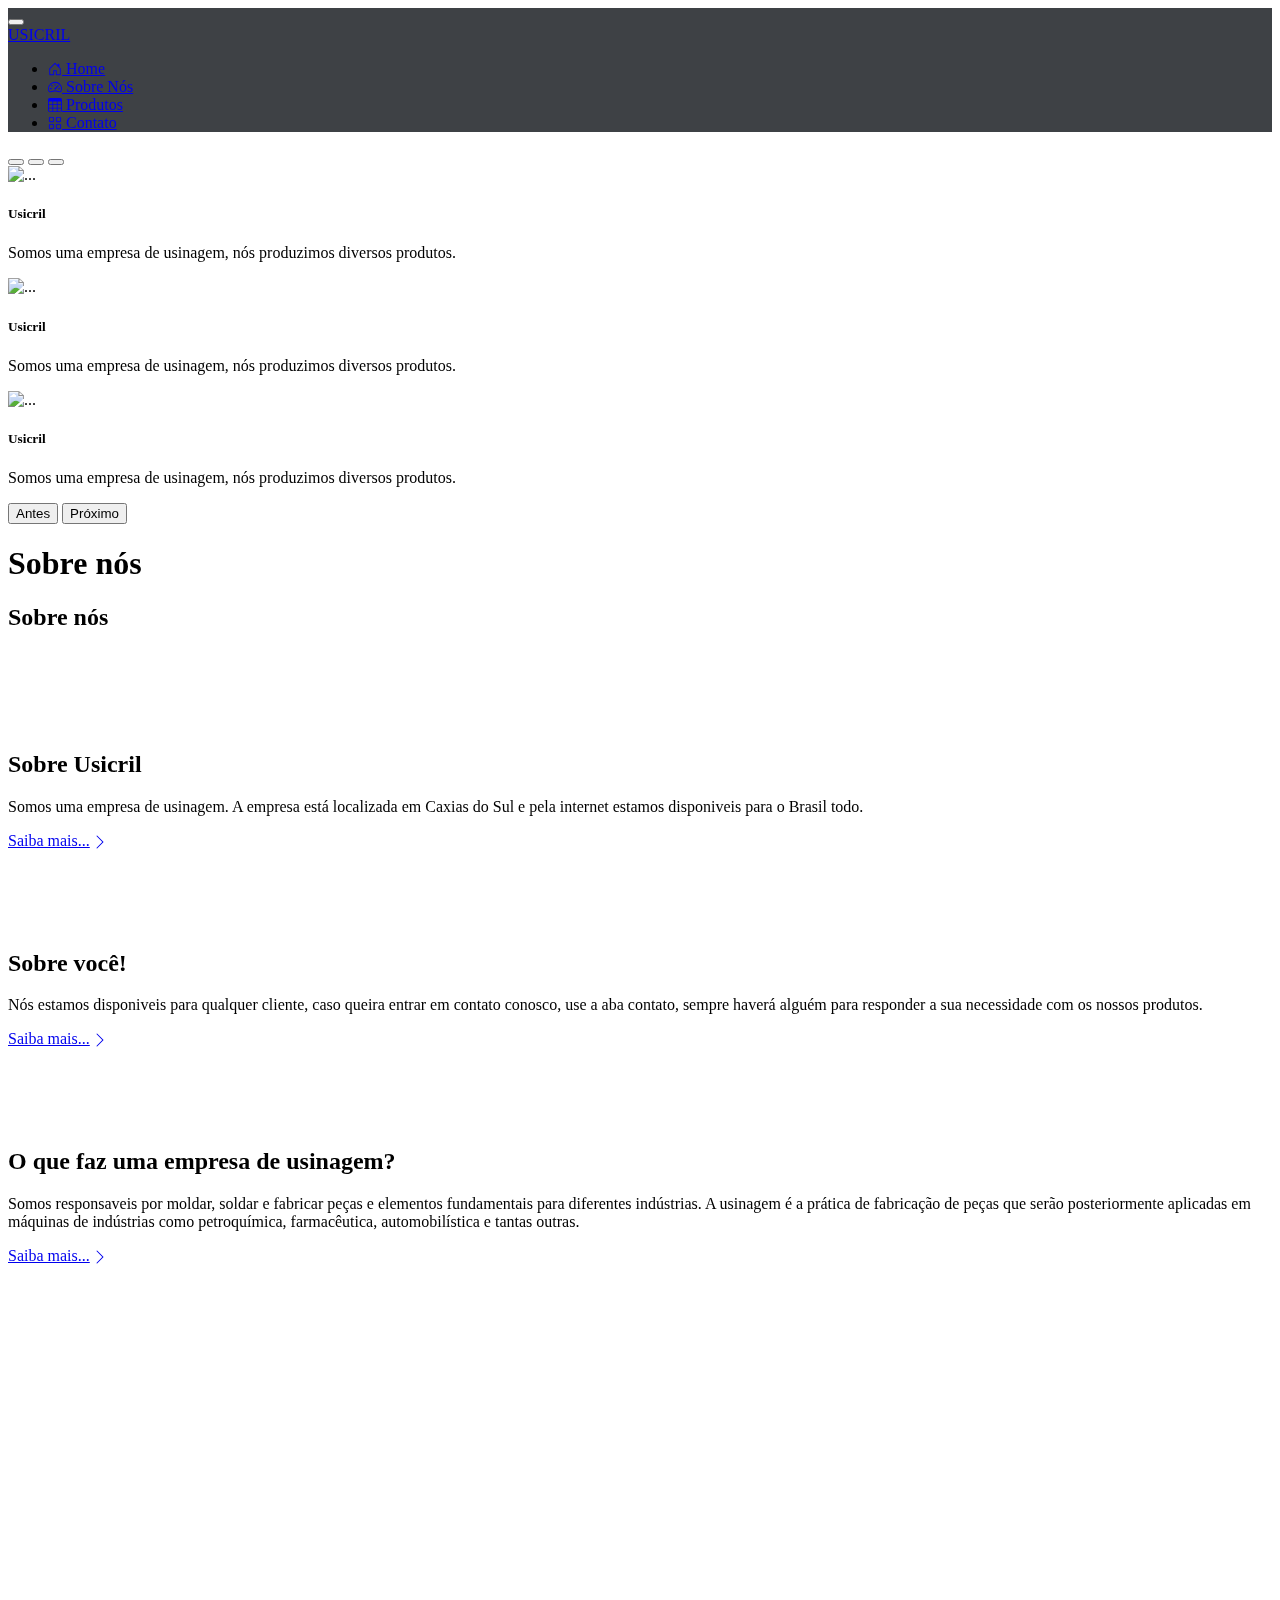
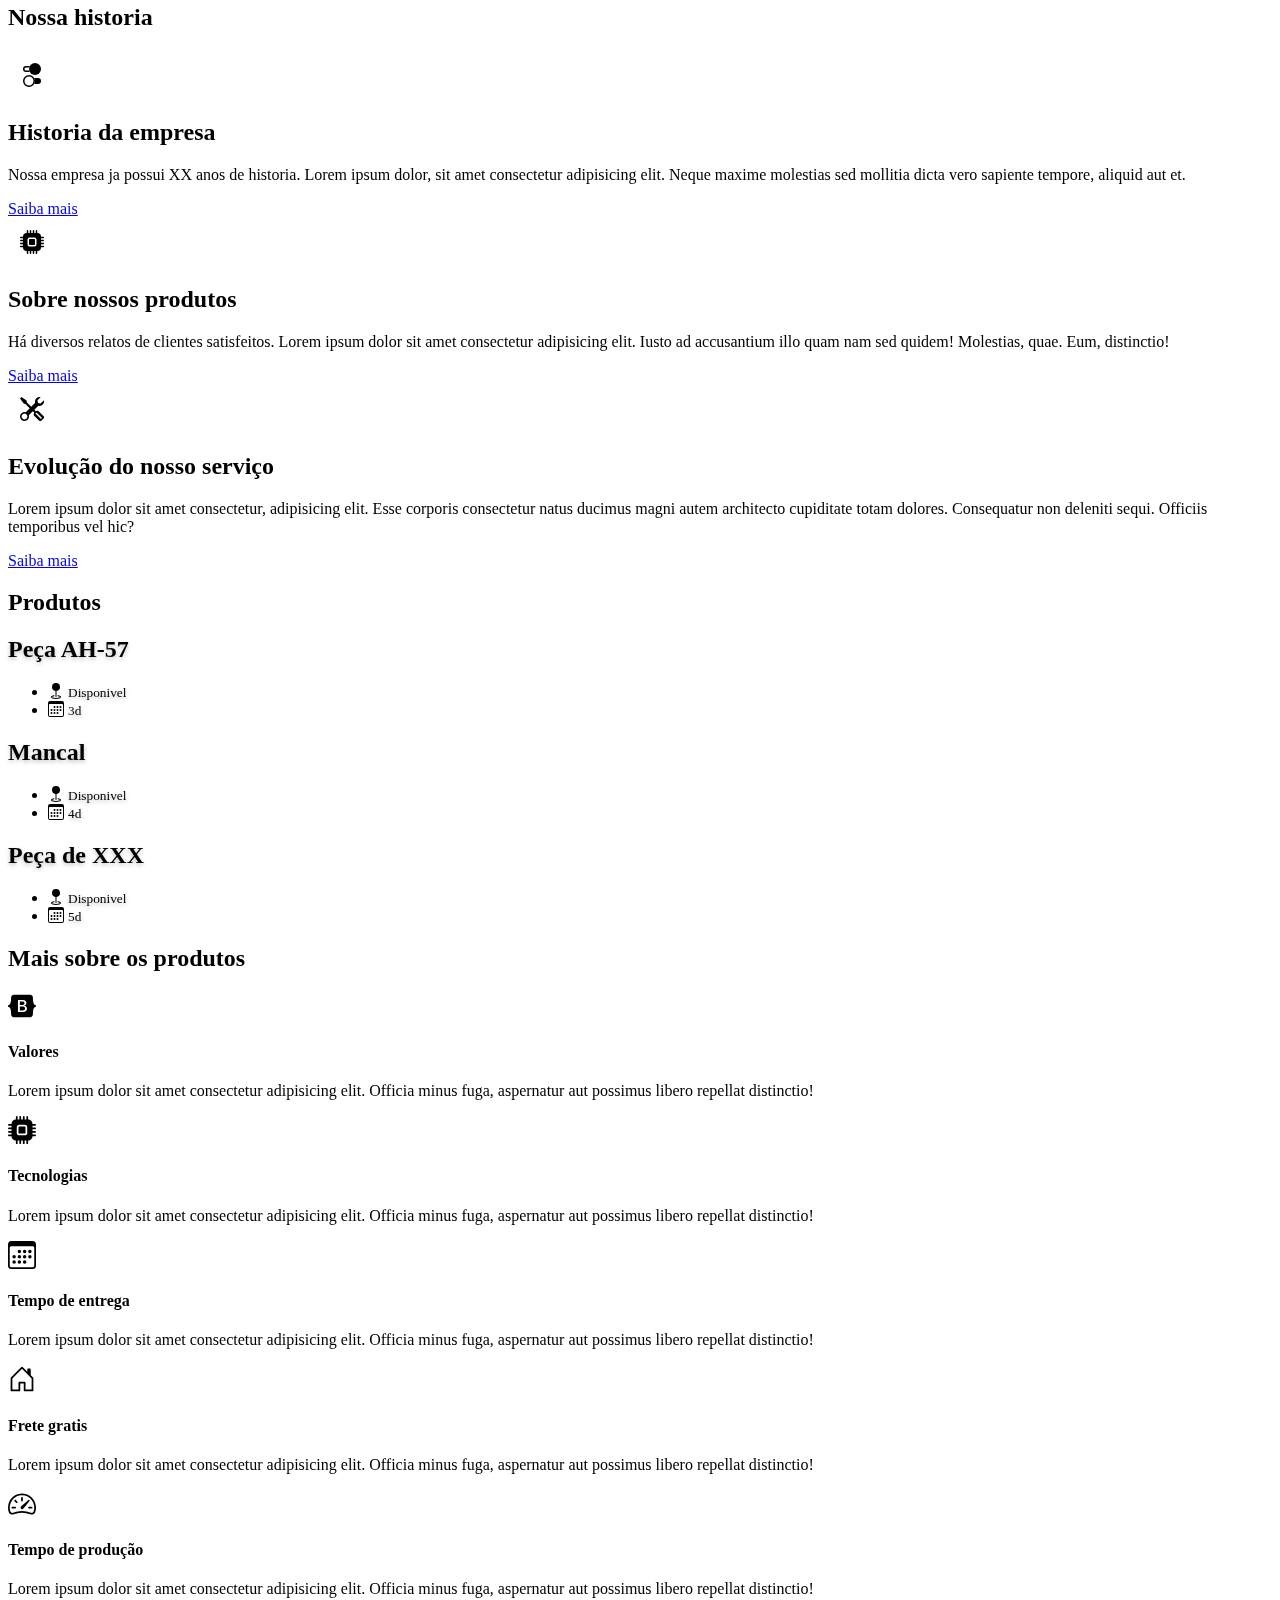
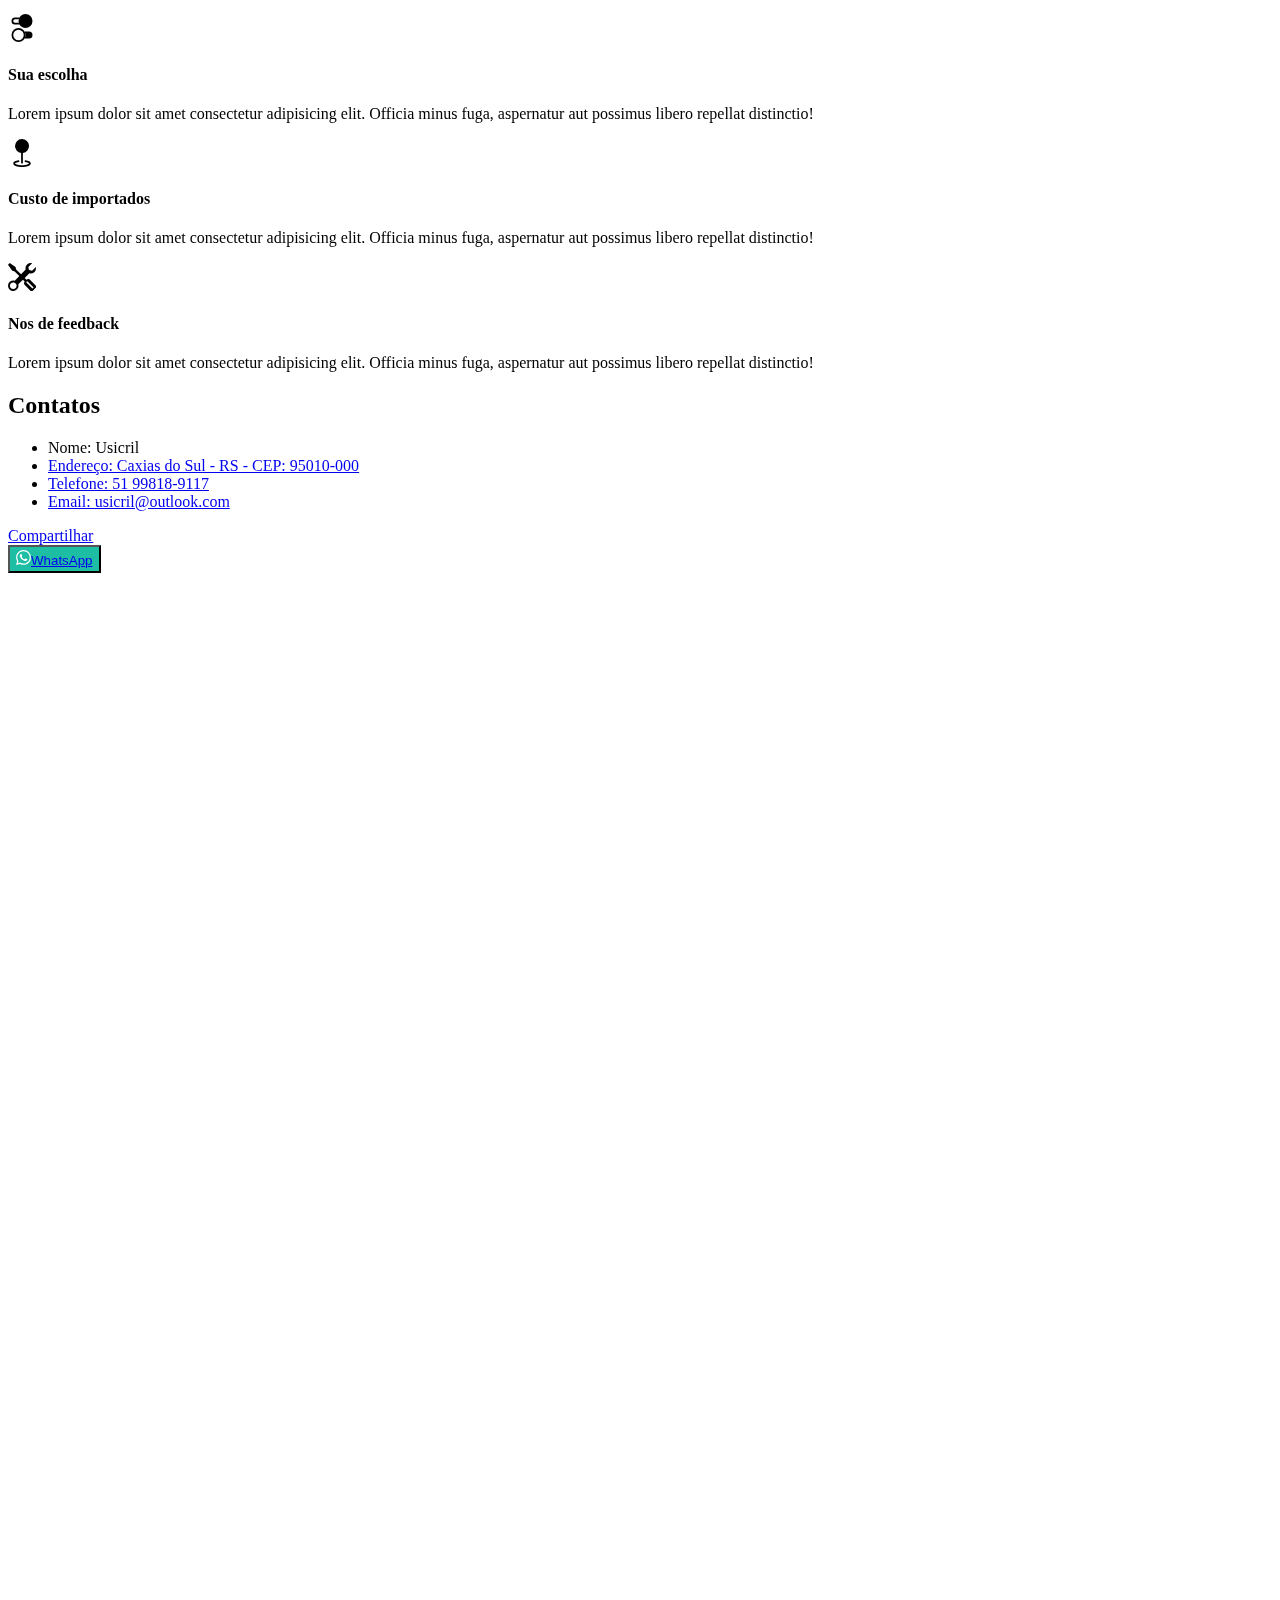
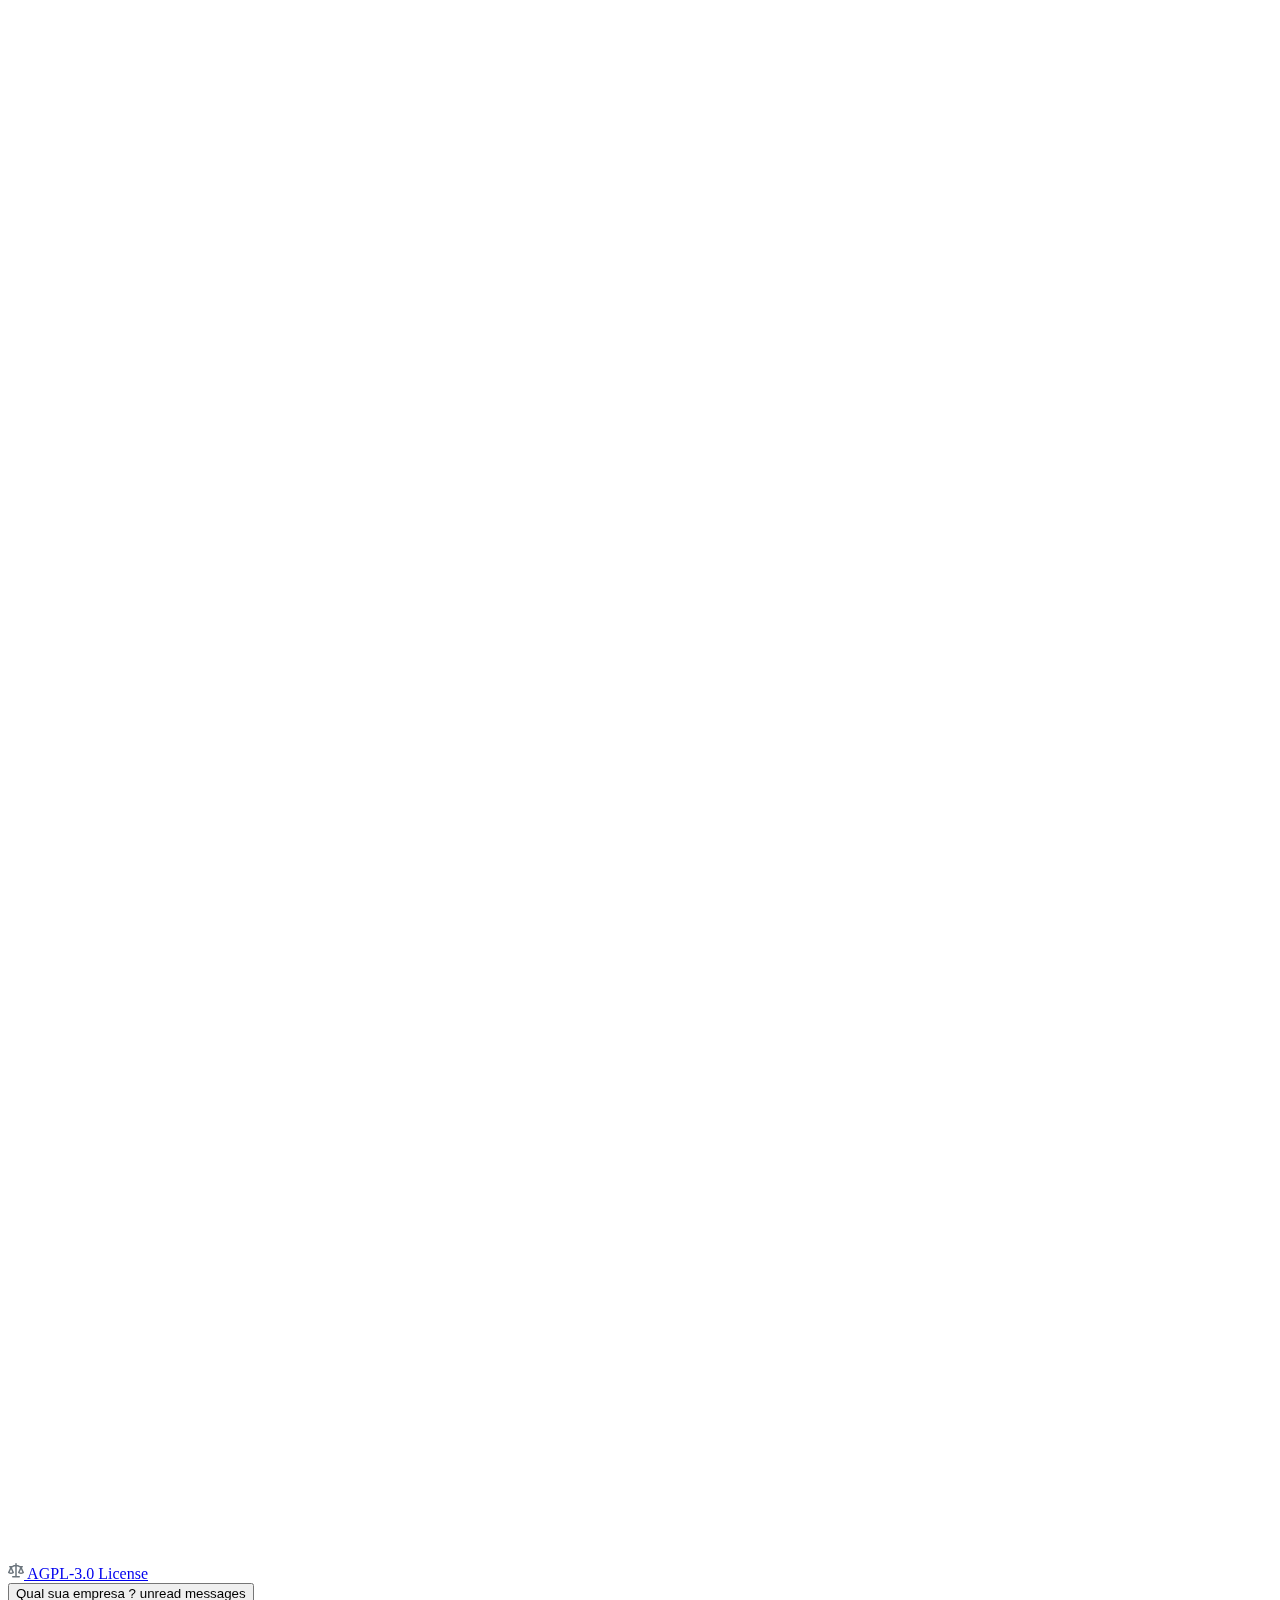
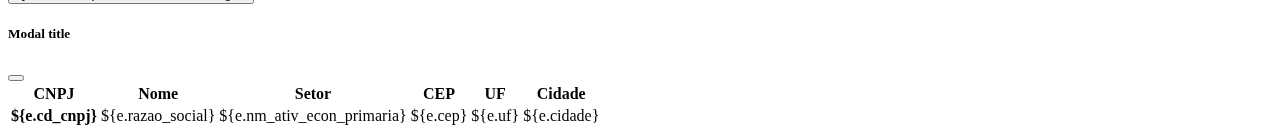
==== commit 6061f547: "Co-authored-by: IgordaRosa <IgordaRosa@users.noreply.github.com>" ====
--- a/index.html
+++ b/index.html
@@ -740,23 +740,25 @@
                 >
               </li>
             </ul>
-            <div class="container-fluid row align-items-center my-3">
-              <div
-                class="fb-share-button col btn"
-                data-href="https://developers.facebook.com/docs/plugins/"
-                data-layout="button_count"
-                data-size="large"
-              >
-                <a
-                  target="_blank"
-                  href="https://www.facebook.com/sharer/sharer.php?u=https%3A%2F%2Fdevelopers.facebook.com%2Fdocs%2Fplugins%2F&amp;src=sdkpreparse"
-                  class="fb-xfbml-parse-ignore"
-                  >Compartilhar</a
+            <div class="d-flex my-3 px-0">
+              <div class="col-7 justify-content-center">
+                <div
+                  class="fb-share-button w-100"
+                  data-href="https://developers.facebook.com/docs/plugins/"
+                  data-layout="button_count"
+                  data-size="large"
                 >
+                  <a
+                    target="_blank"
+                    href="https://www.facebook.com/sharer/sharer.php?u=https%3A%2F%2Fdevelopers.facebook.com%2Fdocs%2Fplugins%2F&amp;src=sdkpreparse"
+                    class="fb-xfbml-parse-ignore"
+                    >Compartilhar</a
+                  >
+                </div>
               </div>
               <button
                 type="button"
-                class="col rounded-1 btn p-0 text-light linkZap align-middle"
+                class="col-5 rounded-1 btn p-0 text-light linkZap align-middle"
               >
                 <a
                   target="_blank"
@@ -769,7 +771,8 @@
                     height="15"
                     width="15"
                     alt="whatsapp"
-                />WhatsApp</a>
+                  />WhatsApp</a
+                >
               </button>
             </div>
             <div class="map mb-5 mt-3 w-100">
@@ -794,9 +797,28 @@
         </div>
       </section>
     </main>
-    <footer class="footer mt-auto py-3 bg-light">
+    <footer class="footer mt-auto py-3 bg-light shadow-lg">
       <div class="container">
-        <span class="text-muted">Copyright © 2021 - Usicril</span>
+        <div class="mt-3">
+          <a
+            href="LICENSE"
+            class="
+              d-flex
+              align-items-center align-middle
+              text-muted text-decoration-none
+            "
+          >
+            <img
+              src="law.svg"
+              class="mx-2"
+              height="16"
+              width="16"
+              alt=""
+              srcset=""
+            />
+            AGPL-3.0 License
+          </a>
+        </div>
       </div>
     </footer>
     <div id="get-empresa">
--- a/style.css
+++ b/style.css
@@ -17,7 +17,6 @@
 
 .linkZap{
   background-color: #1ebea5 !important;
-  width: 138px;
   height: 28px;
 }
 
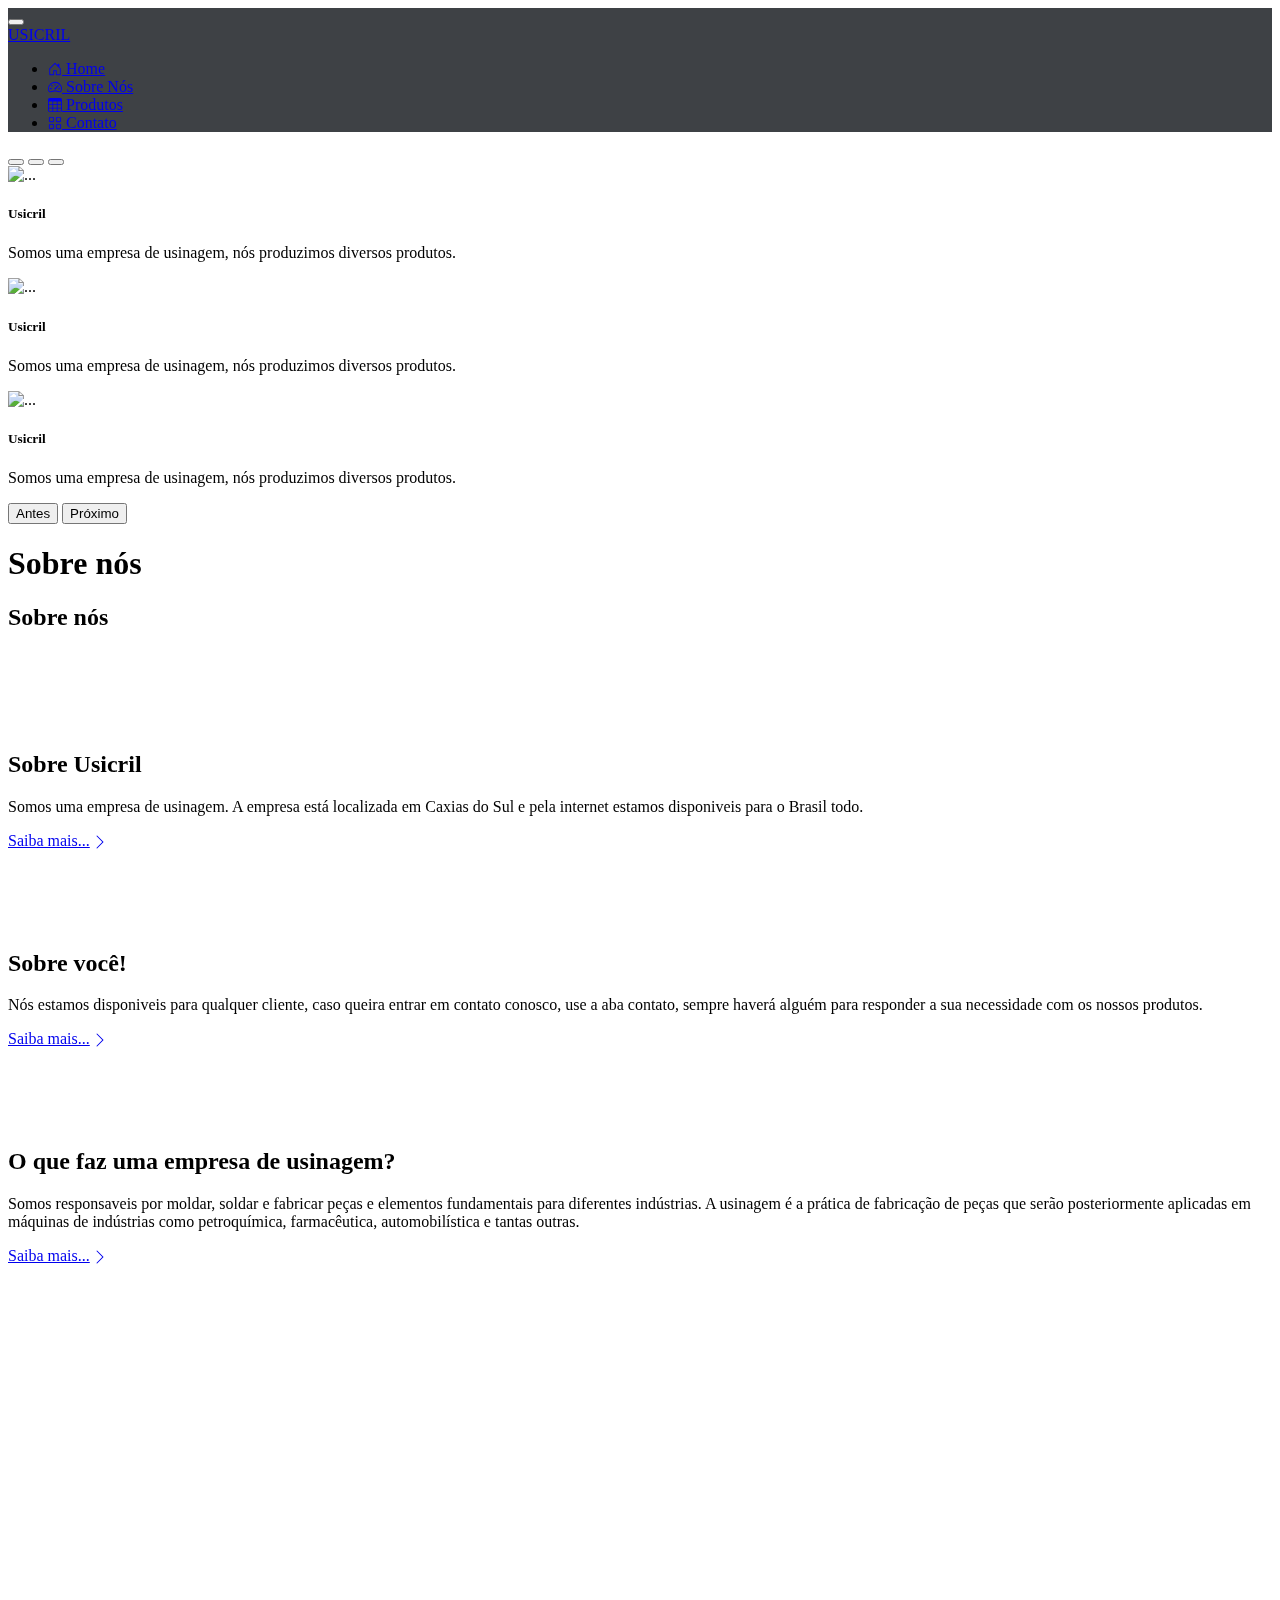
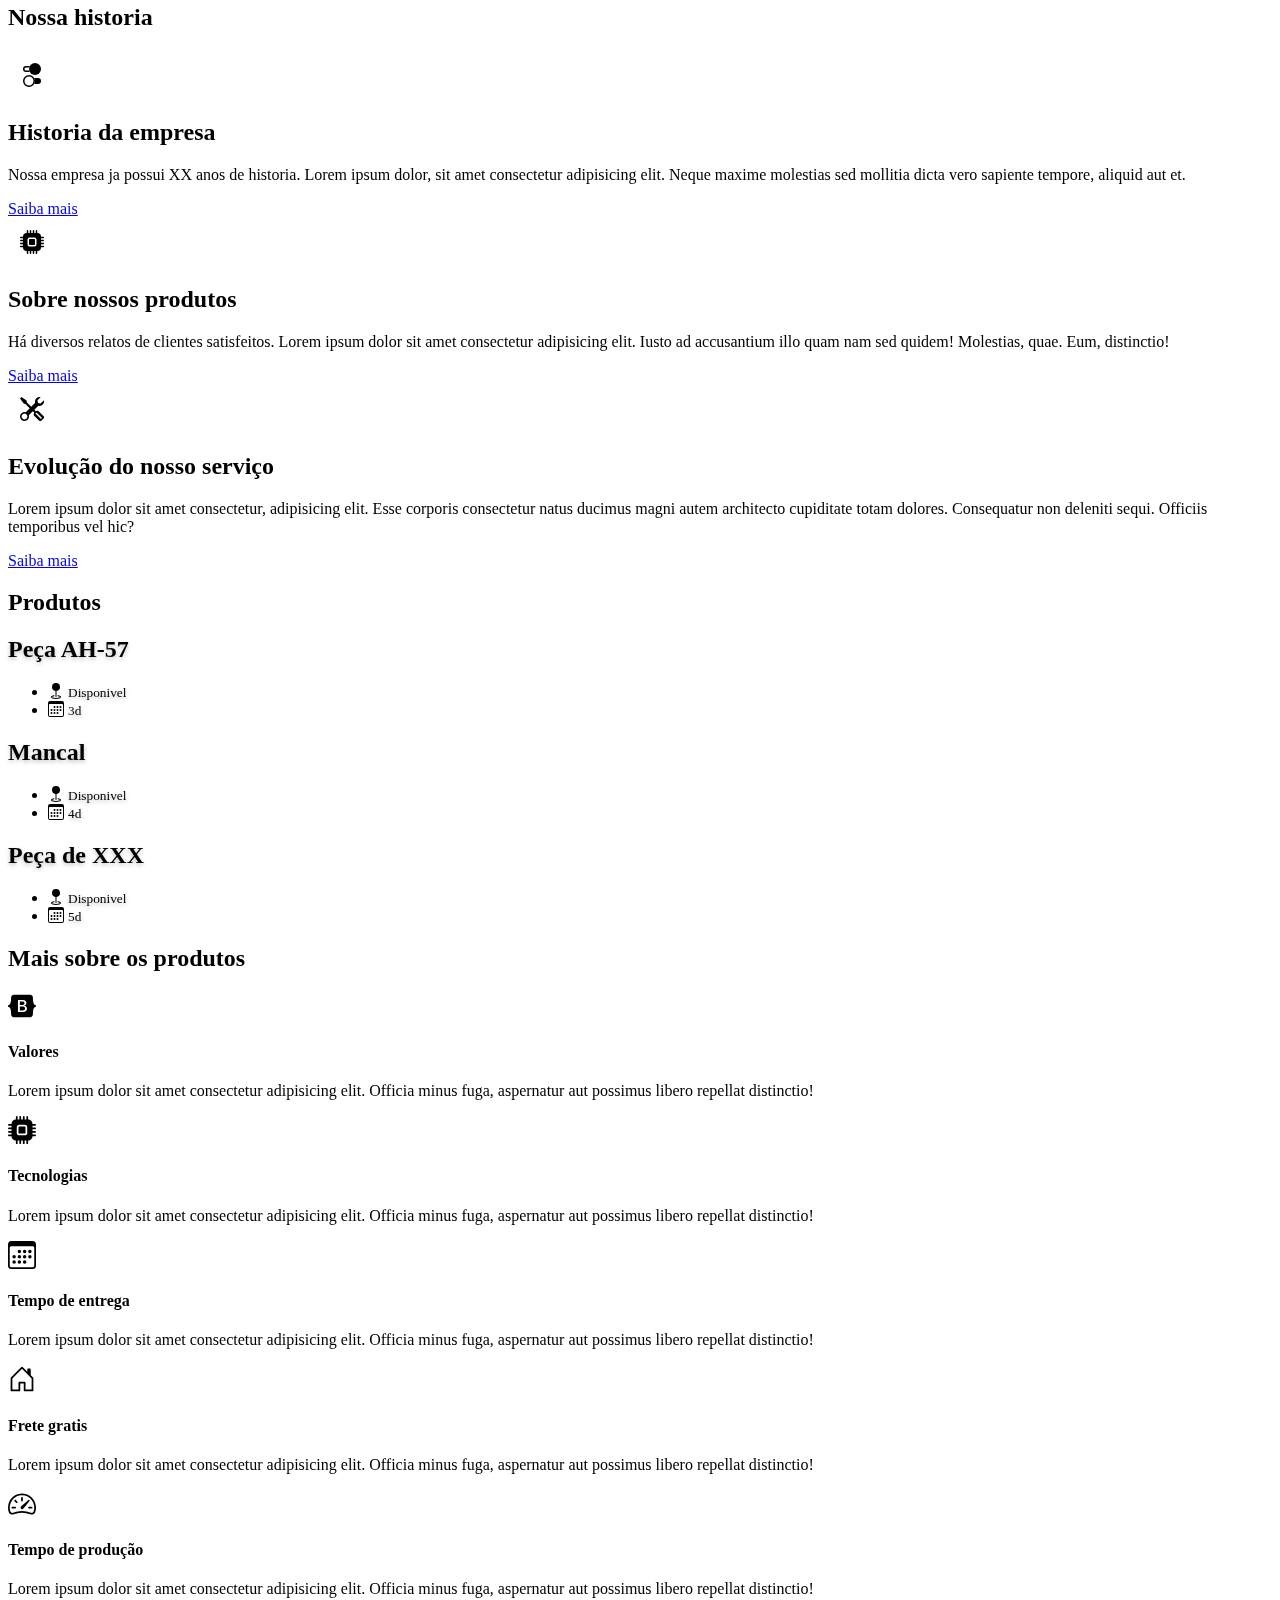
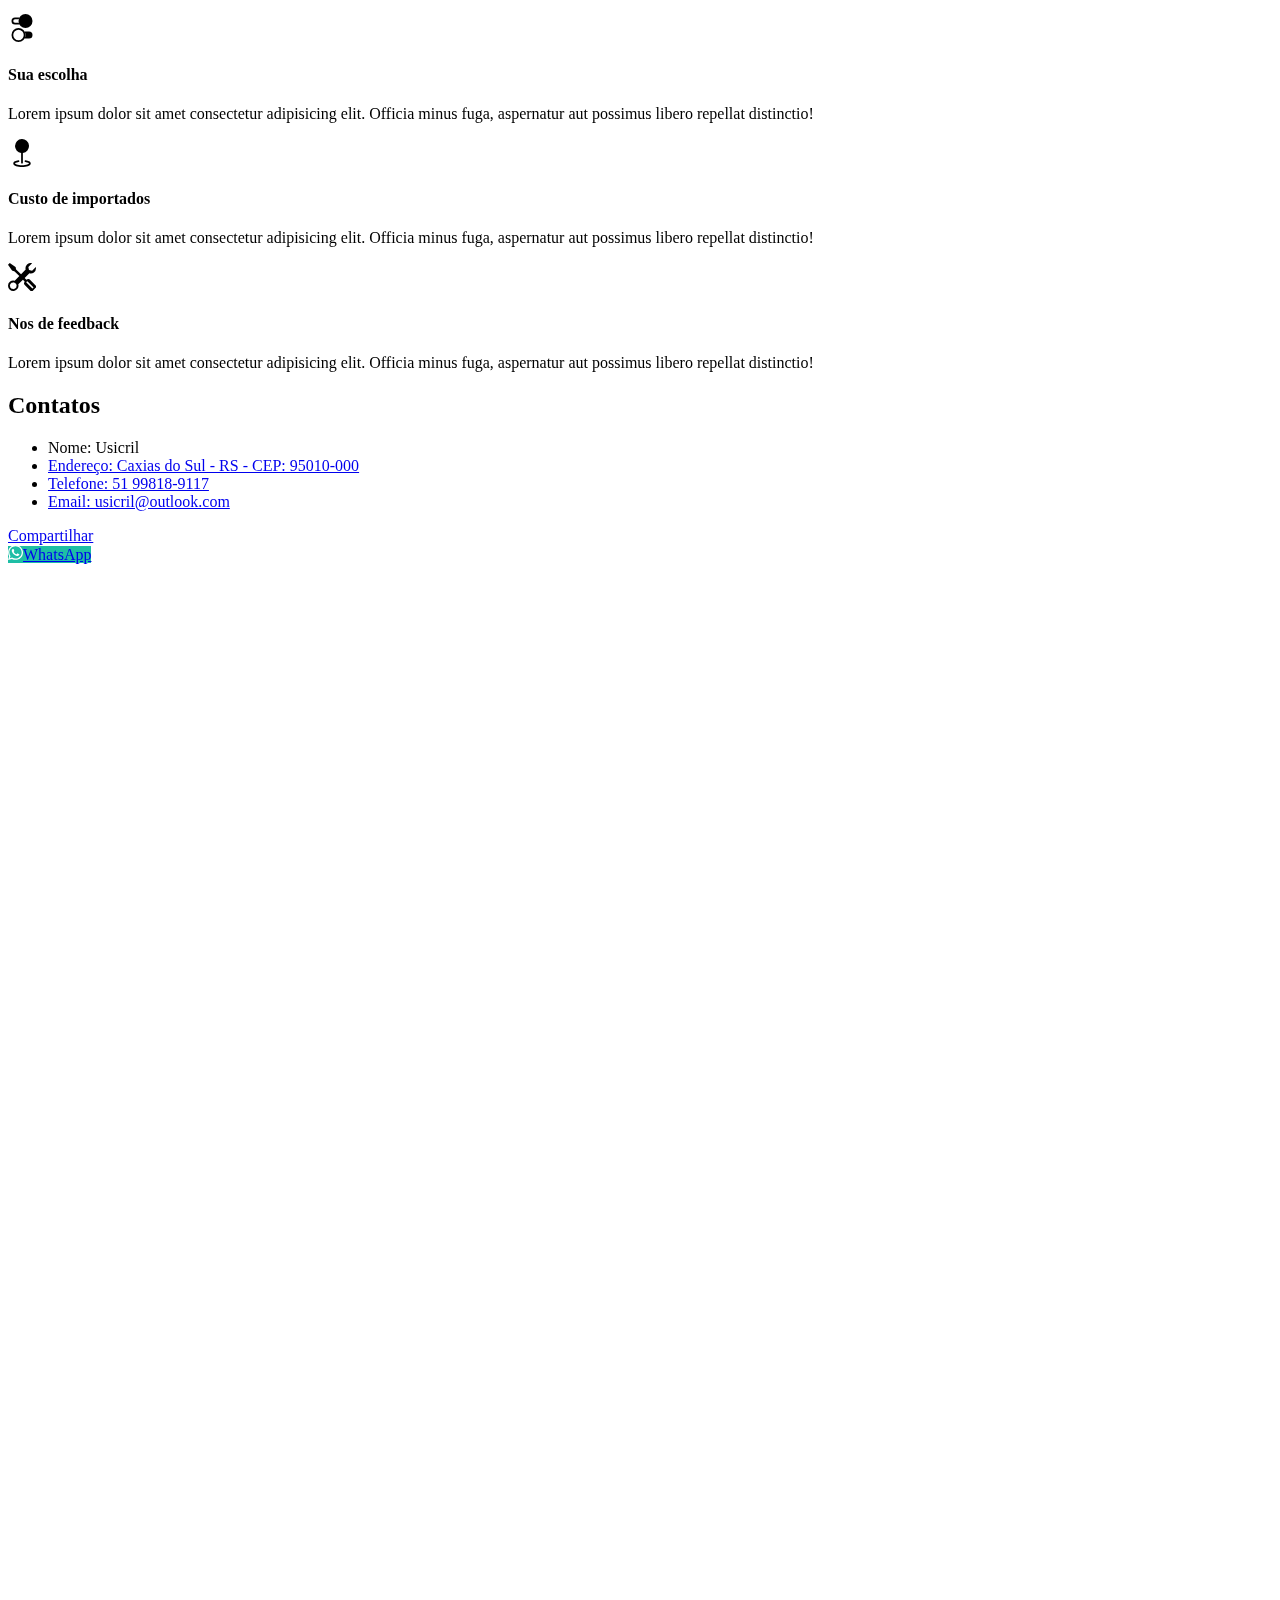
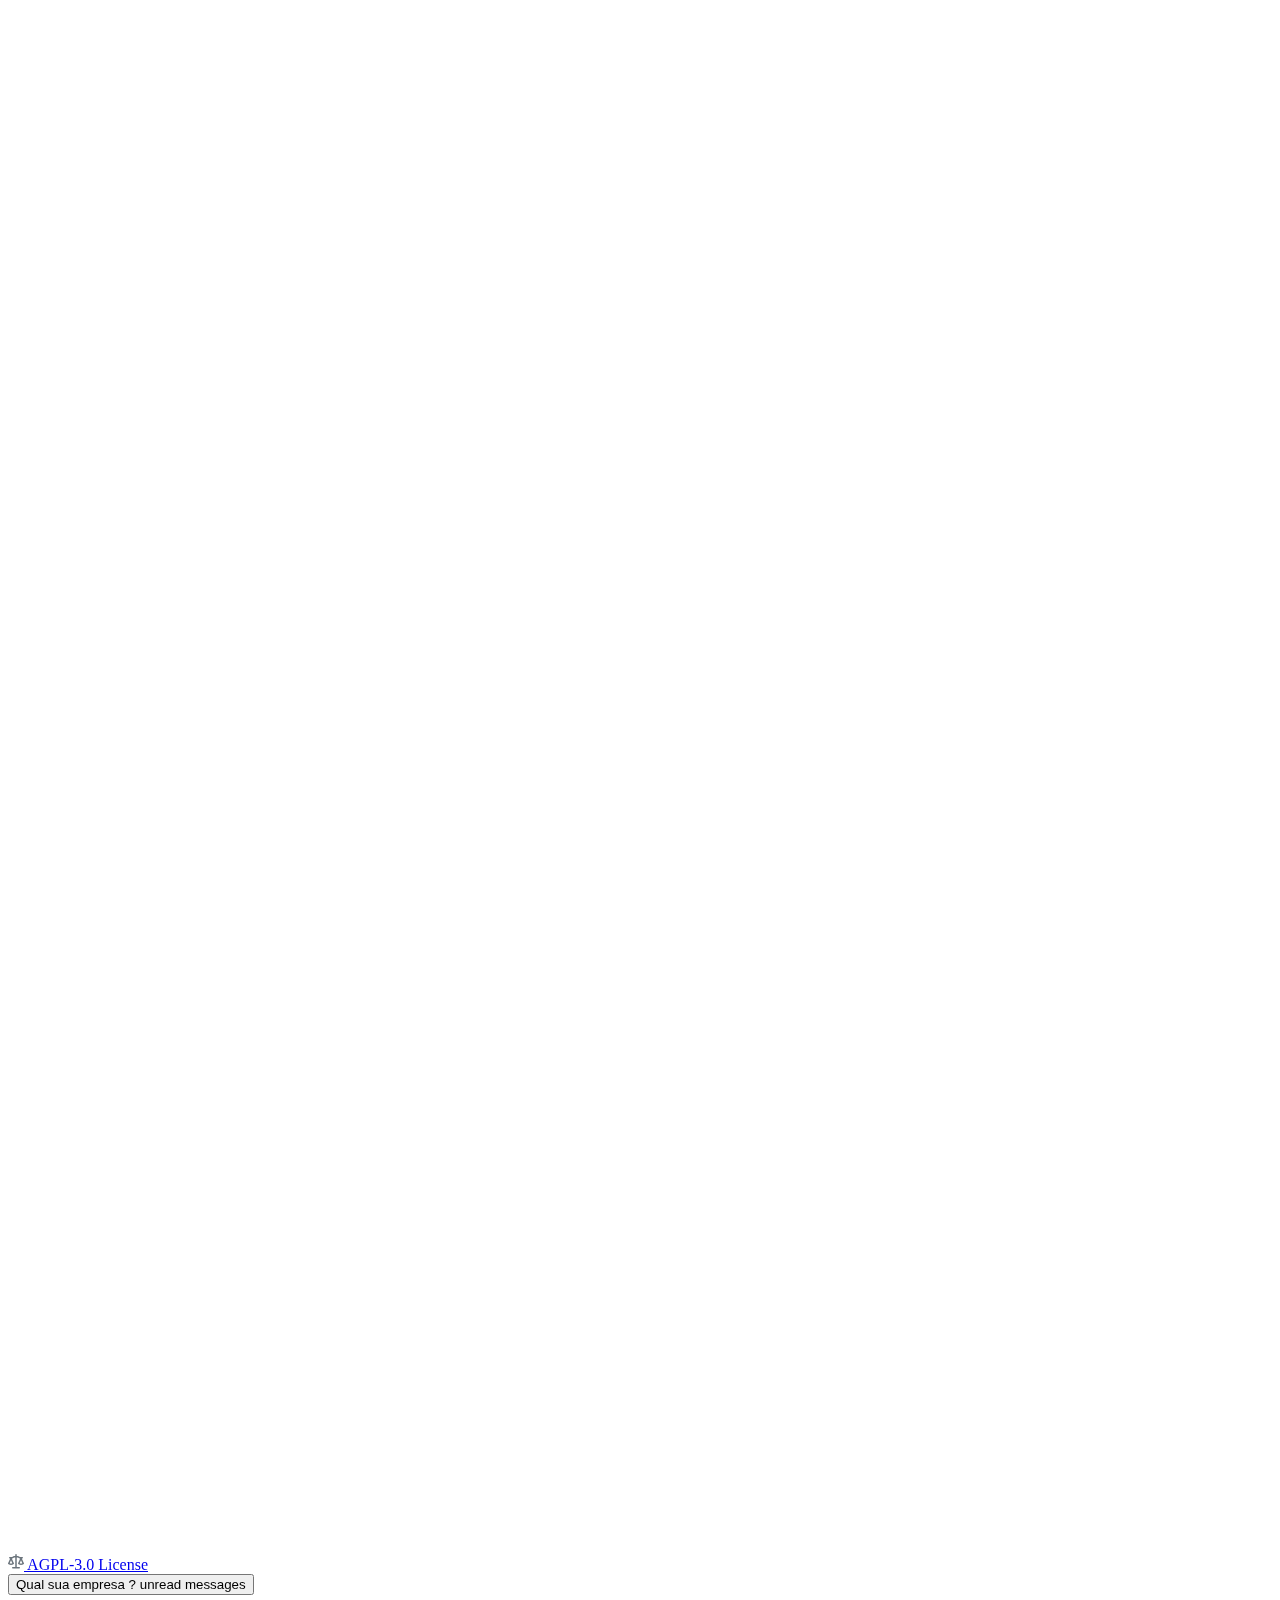
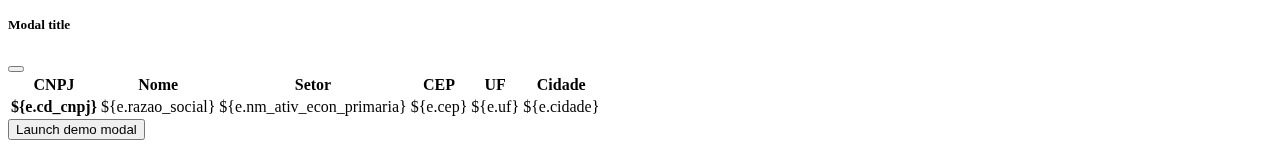
==== commit 10de7d0e: "facebook" ====
--- a/index.html
+++ b/index.html
@@ -208,14 +208,14 @@
     <main class="pt-5 mt-5">
       <section class="mb-3 mt-5 shadow">
         <div
-          id="carouselExampleCaptions"
+          id="carouselCaptions"
           class="carousel slide"
           data-bs-ride="carousel"
         >
           <div class="carousel-indicators">
             <button
               type="button"
-              data-bs-target="#carouselExampleCaptions"
+              data-bs-target="#carouselCaptions"
               data-bs-slide-to="0"
               class="active"
               aria-current="true"
@@ -223,13 +223,13 @@
             ></button>
             <button
               type="button"
-              data-bs-target="#carouselExampleCaptions"
+              data-bs-target="#carouselCaptions"
               data-bs-slide-to="1"
               aria-label="Slide 2"
             ></button>
             <button
               type="button"
-              data-bs-target="#carouselExampleCaptions"
+              data-bs-target="#carouselCaptions"
               data-bs-slide-to="2"
               aria-label="Slide 3"
             ></button>
@@ -281,7 +281,7 @@
           <button
             class="carousel-control-prev"
             type="button"
-            data-bs-target="#carouselExampleCaptions"
+            data-bs-target="#carouselCaptions"
             data-bs-slide="prev"
           >
             <span class="carousel-control-prev-icon" aria-hidden="true"></span>
@@ -290,7 +290,7 @@
           <button
             class="carousel-control-next"
             type="button"
-            data-bs-target="#carouselExampleCaptions"
+            data-bs-target="#carouselCaptions"
             data-bs-slide="next"
           >
             <span class="carousel-control-next-icon" aria-hidden="true"></span>
@@ -740,40 +740,41 @@
                 >
               </li>
             </ul>
-            <div class="d-flex my-3 px-0">
-              <div class="col-7 justify-content-center">
+            <div class="container-fluid my-3 px-0">
+              <div class="row text-center">
+                <div class="col-sm-6 my-3">
+                  <div
+                    class="fb-share-button w-100"
+                    data-href="https://developers.facebook.com/docs/plugins/"
+                    data-layout="button_count"
+                    data-size="large"
+                  >
+                    <a
+                      target="_blank"
+                      href="https://www.facebook.com/sharer/sharer.php?u=https%3A%2F%2Fdevelopers.facebook.com%2Fdocs%2Fplugins%2F&amp;src=sdkpreparse"
+                      class="fb-xfbml-parse-ignore"
+                      >Compartilhar</a
+                    >
+                  </div>
+                </div>
                 <div
-                  class="fb-share-button w-100"
-                  data-href="https://developers.facebook.com/docs/plugins/"
-                  data-layout="button_count"
-                  data-size="large"
+                  class="col-sm-6 my-3"
                 >
                   <a
                     target="_blank"
-                    href="https://www.facebook.com/sharer/sharer.php?u=https%3A%2F%2Fdevelopers.facebook.com%2Fdocs%2Fplugins%2F&amp;src=sdkpreparse"
-                    class="fb-xfbml-parse-ignore"
-                    >Compartilhar</a
+                    id="link-zap"
+                    class="h-100 rounded-1 py-1 px-3 text-light text-decoration-none fw-bold linkZap"
+                    href="https://wa.me/5551935051715?text=Olá, vim pelo site"
+                    ><img
+                      src="whatsapp.svg"
+                      class="img-fluid mx-2"
+                      height="15"
+                      width="15"
+                      alt="whatsapp"
+                    />WhatsApp</a
                   >
                 </div>
               </div>
-              <button
-                type="button"
-                class="col-5 rounded-1 btn p-0 text-light linkZap align-middle"
-              >
-                <a
-                  target="_blank"
-                  id="link-zap"
-                  class="text-light text-decoration-none fw-bold"
-                  href="https://wa.me/5551935051715?text=Olá, vim pelo site"
-                  ><img
-                    src="whatsapp.svg"
-                    class="img-fluid mx-2"
-                    height="15"
-                    width="15"
-                    alt="whatsapp"
-                  />WhatsApp</a
-                >
-              </button>
             </div>
             <div class="map mb-5 mt-3 w-100">
               <iframe
@@ -849,14 +850,14 @@
       class="modal fade"
       id="modalEmpresas"
       tabindex="-1"
-      aria-labelledby="exampleModalLabel"
+      aria-labelledby="ModalLabel"
       aria-hidden="true"
       data-bs-backdrop="static"
     >
       <div class="modal-dialog modal-xl modal-fullscreen-xl-down">
         <div class="modal-content">
           <div class="modal-header">
-            <h5 class="modal-title" id="exampleModalLabel">Modal title</h5>
+            <h5 class="modal-title" id="ModalLabel">Modal title</h5>
             <button
               type="button"
               class="btn-close"
@@ -864,7 +865,7 @@
               aria-label="Close"
             ></button>
           </div>
-          <div class="modal-body">
+          <div class="modal-body p-0">
             <table
               class="table table-striped table-hover table-responsive"
               id="seach-table-empresas"
@@ -895,7 +896,6 @@
       </div>
     </div>
     <!-- Button trigger modal -->
-    <!-- 
     <button
       type="button"
       class="btn btn-primary"
@@ -903,7 +903,7 @@
       data-bs-target="#modalEmpresas"
     >
       Launch demo modal
-    </button> -->
+    </button>
   </body>
   <!-- Polyfill -->
   <script async src="https://polyfill.io/v3/polyfill.min.js"></script>
--- a/style.css
+++ b/style.css
@@ -17,7 +17,6 @@
 
 .linkZap{
   background-color: #1ebea5 !important;
-  height: 28px;
 }
 
 .map {
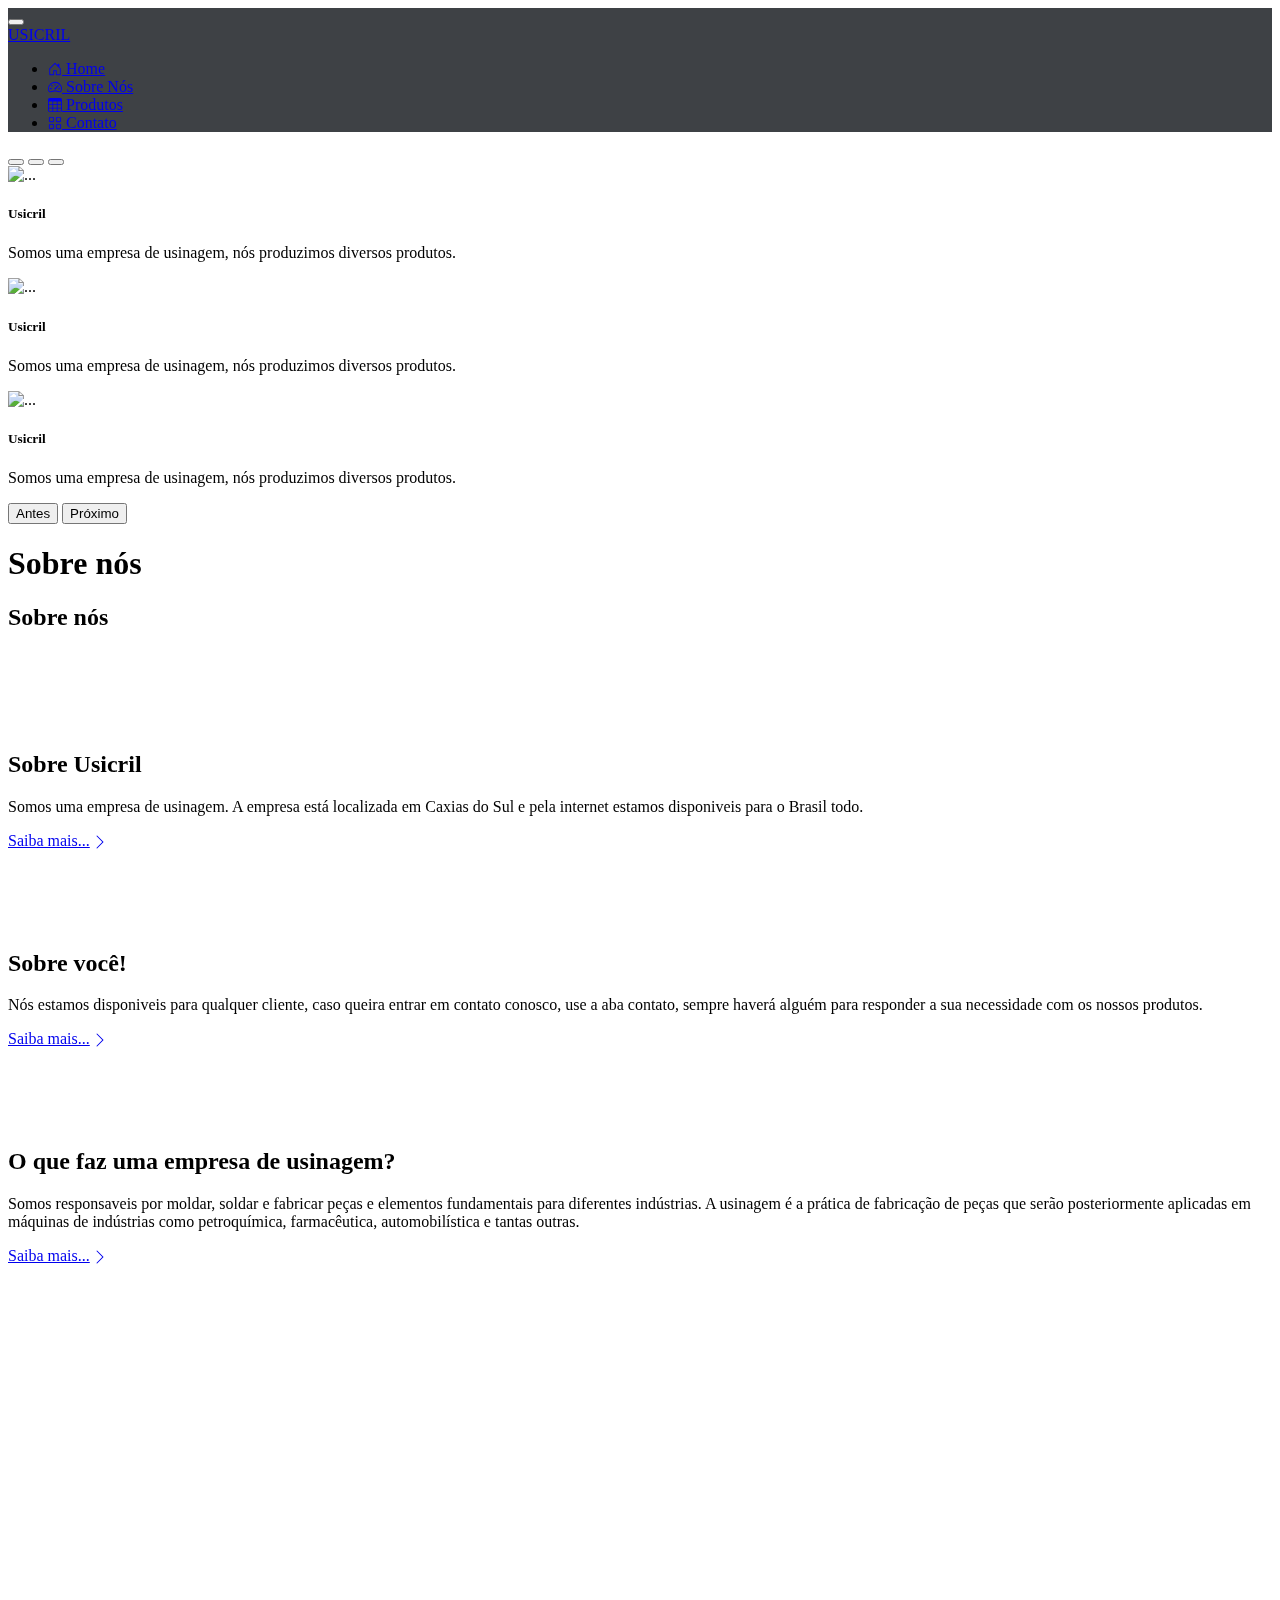
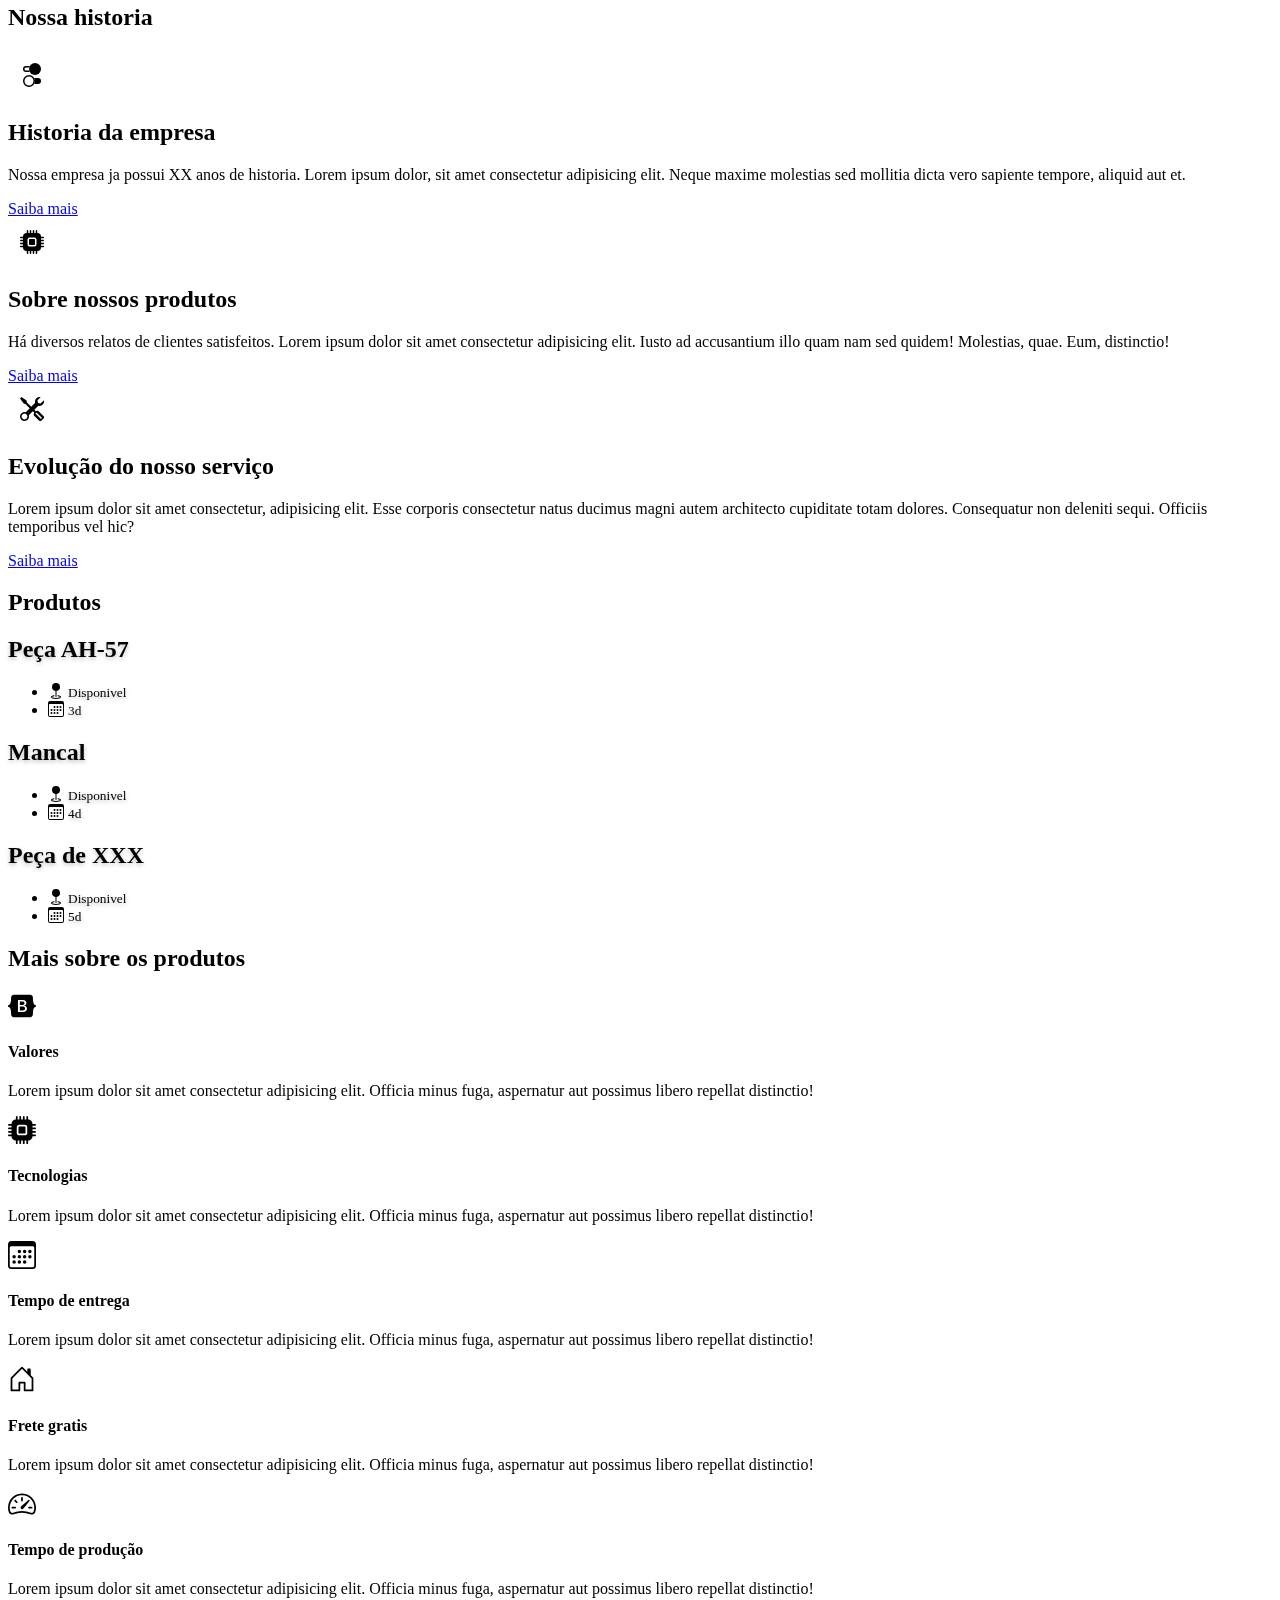
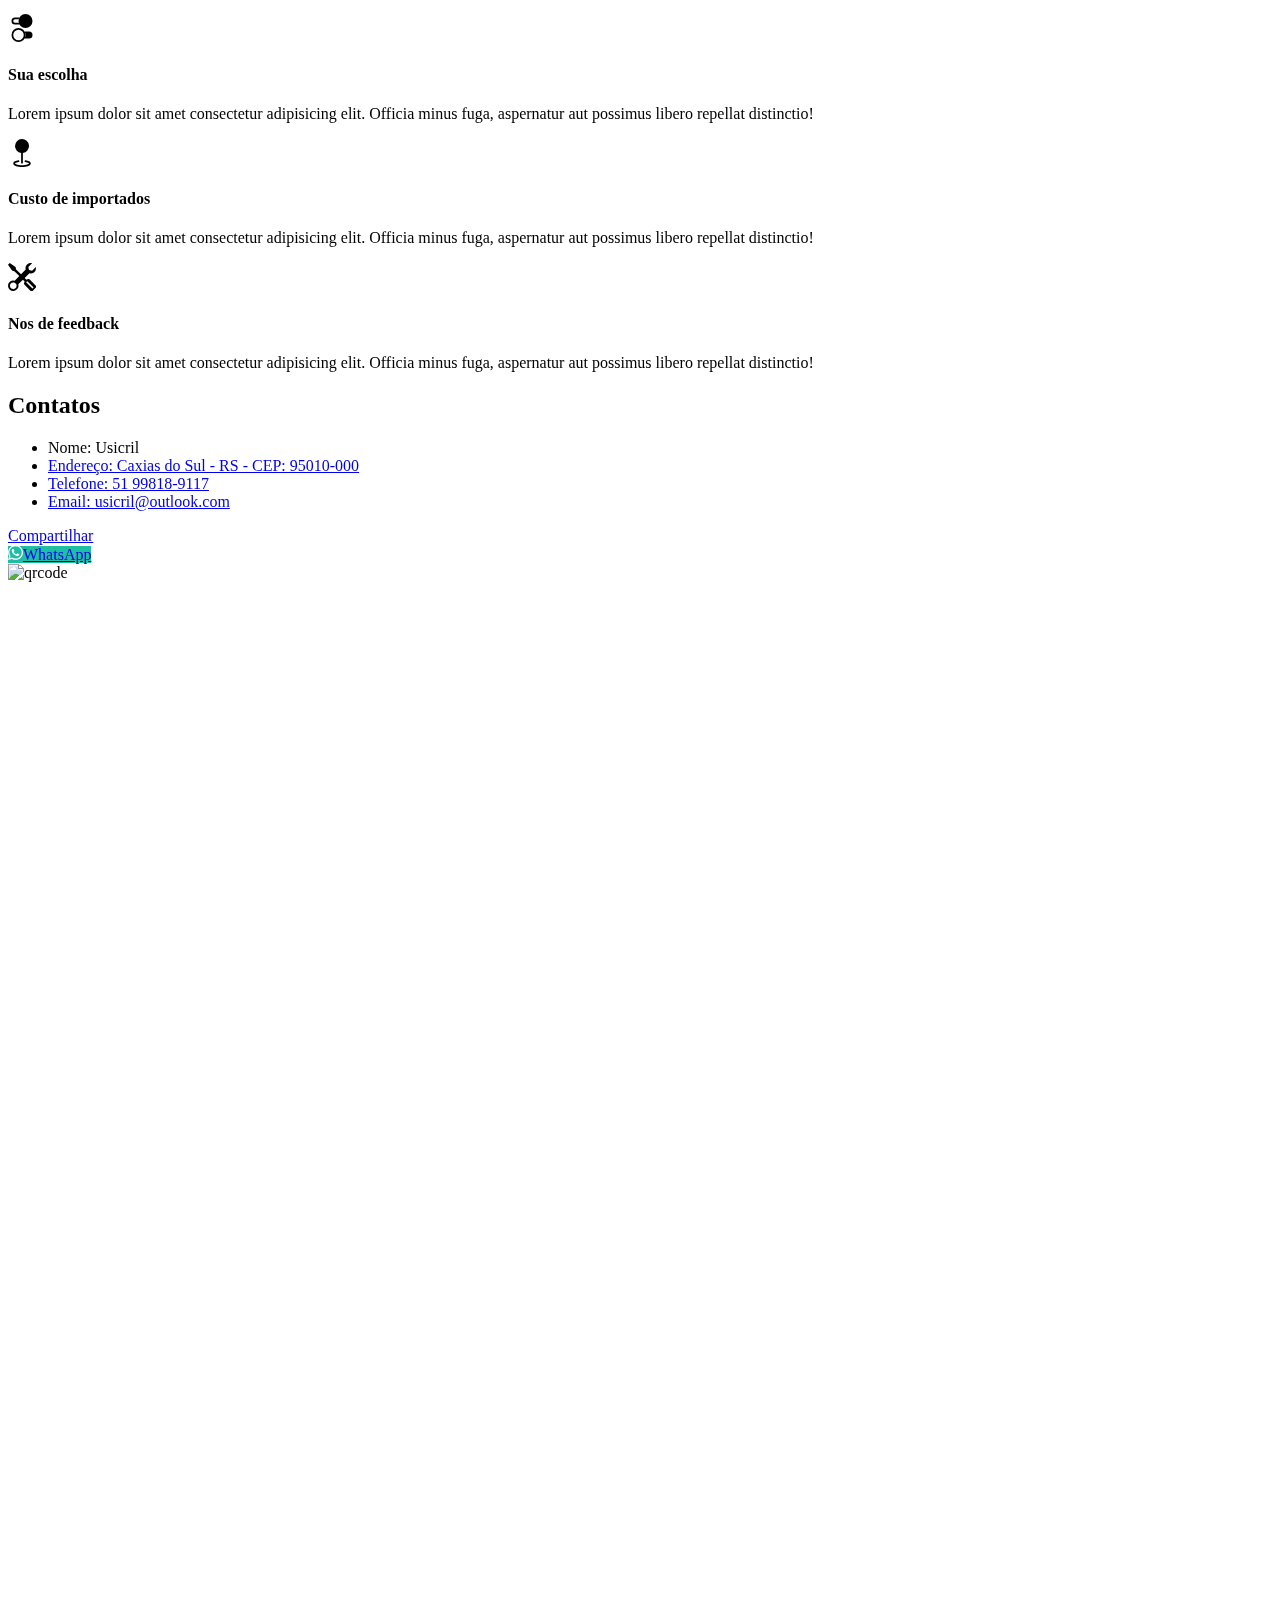
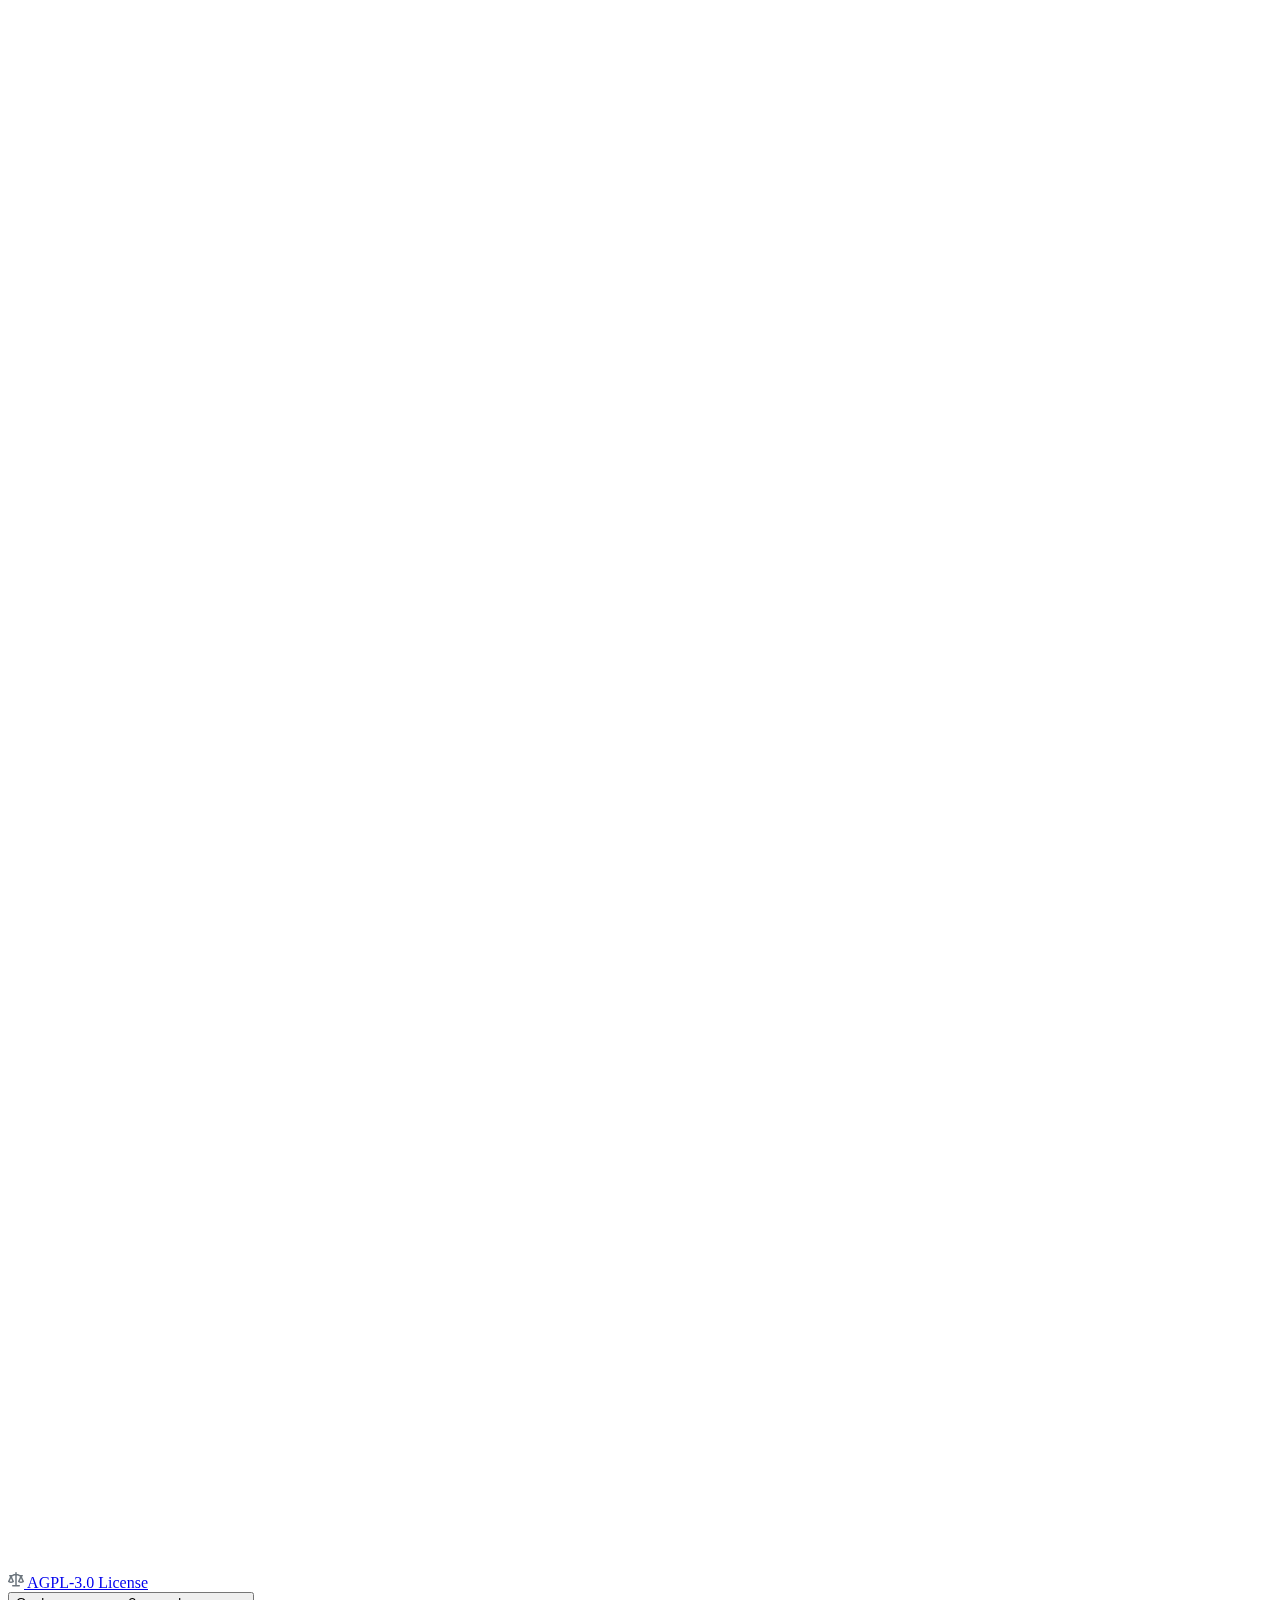
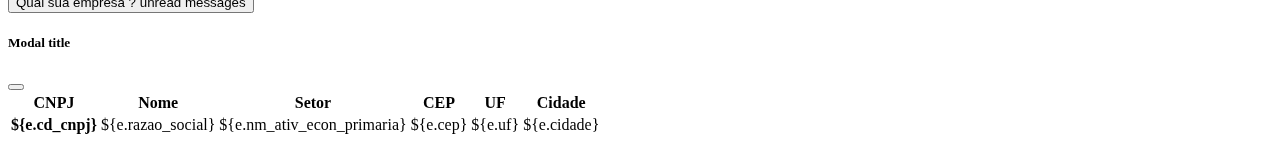
==== commit 9049f669: "qr-code" ====
--- a/index.html
+++ b/index.html
@@ -742,7 +742,7 @@
             </ul>
             <div class="container-fluid my-3 px-0">
               <div class="row text-center">
-                <div class="col-sm-6 my-3">
+                <div class="col-lg-6 my-3">
                   <div
                     class="fb-share-button w-100"
                     data-href="https://developers.facebook.com/docs/plugins/"
@@ -757,13 +757,19 @@
                     >
                   </div>
                 </div>
-                <div
-                  class="col-sm-6 my-3"
-                >
+                <div class="col-lg-6 my-3">
                   <a
                     target="_blank"
                     id="link-zap"
-                    class="h-100 rounded-1 py-1 px-3 text-light text-decoration-none fw-bold linkZap"
+                    class="
+                      h-100
+                      rounded-1
+                      py-1
+                      px-3
+                      text-light text-decoration-none
+                      fw-bold
+                      linkZap
+                    "
                     href="https://wa.me/5551935051715?text=Olá, vim pelo site"
                     ><img
                       src="whatsapp.svg"
@@ -773,6 +779,9 @@
                       alt="whatsapp"
                     />WhatsApp</a
                   >
+                </div>
+                <div class="col-12 my-3">
+                  <img src="qrcode.webp" class="pixelated" alt="qrcode" />
                 </div>
               </div>
             </div>
@@ -895,7 +904,7 @@
         </div>
       </div>
     </div>
-    <!-- Button trigger modal -->
+    <!-- Button trigger modal
     <button
       type="button"
       class="btn btn-primary"
@@ -903,7 +912,7 @@
       data-bs-target="#modalEmpresas"
     >
       Launch demo modal
-    </button>
+    </button> -->
   </body>
   <!-- Polyfill -->
   <script async src="https://polyfill.io/v3/polyfill.min.js"></script>
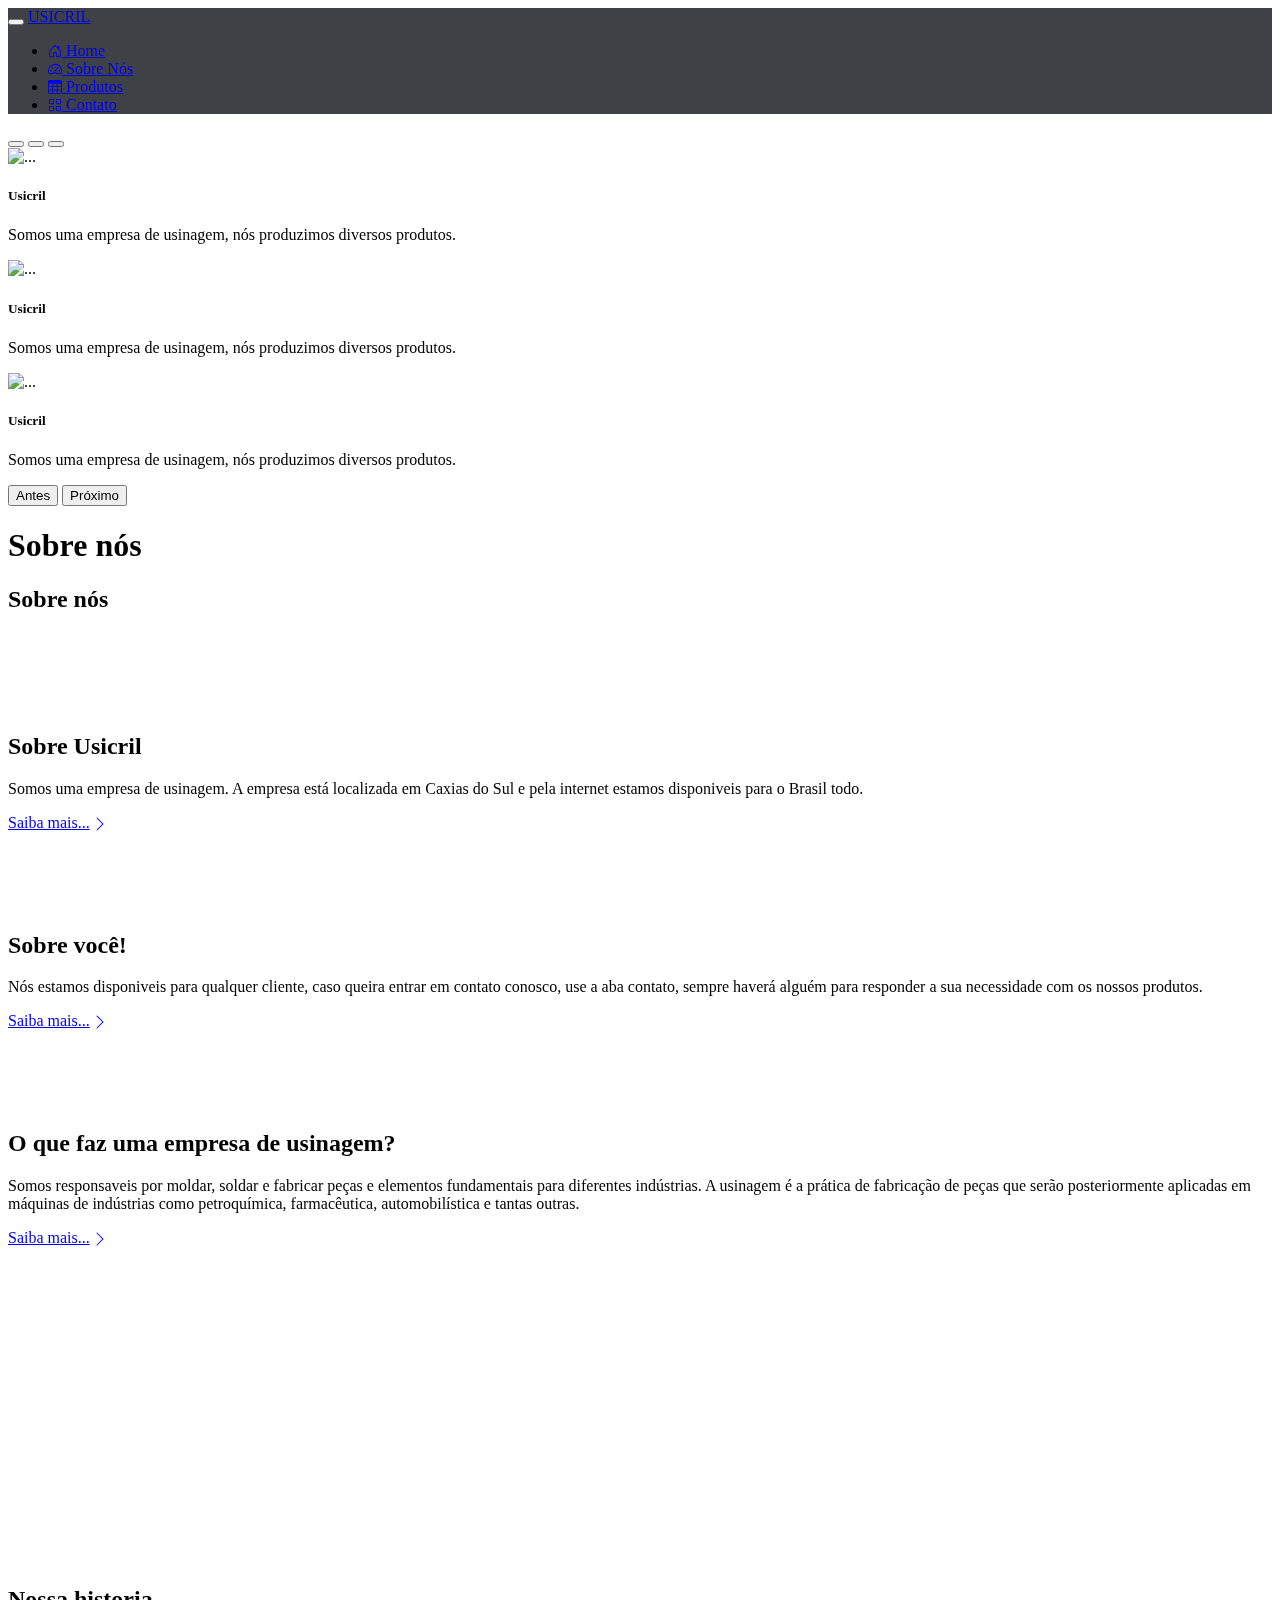
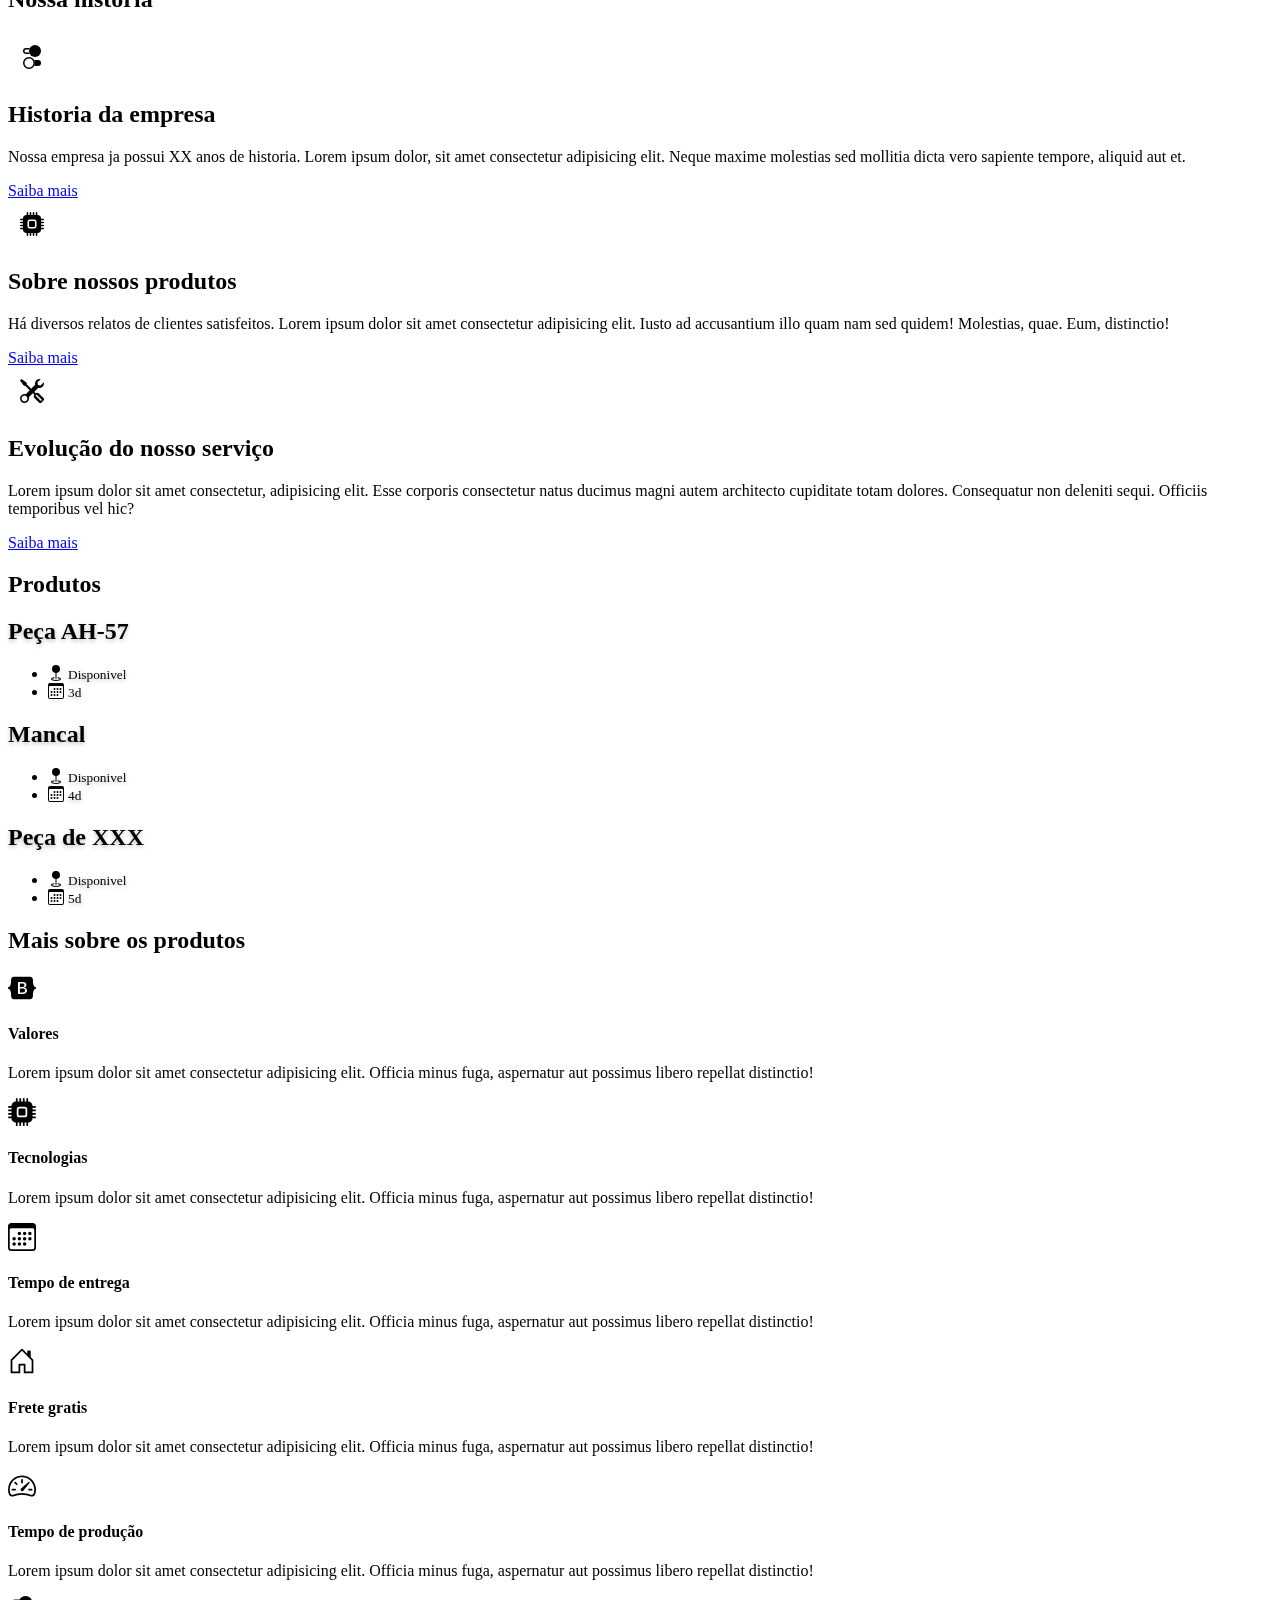
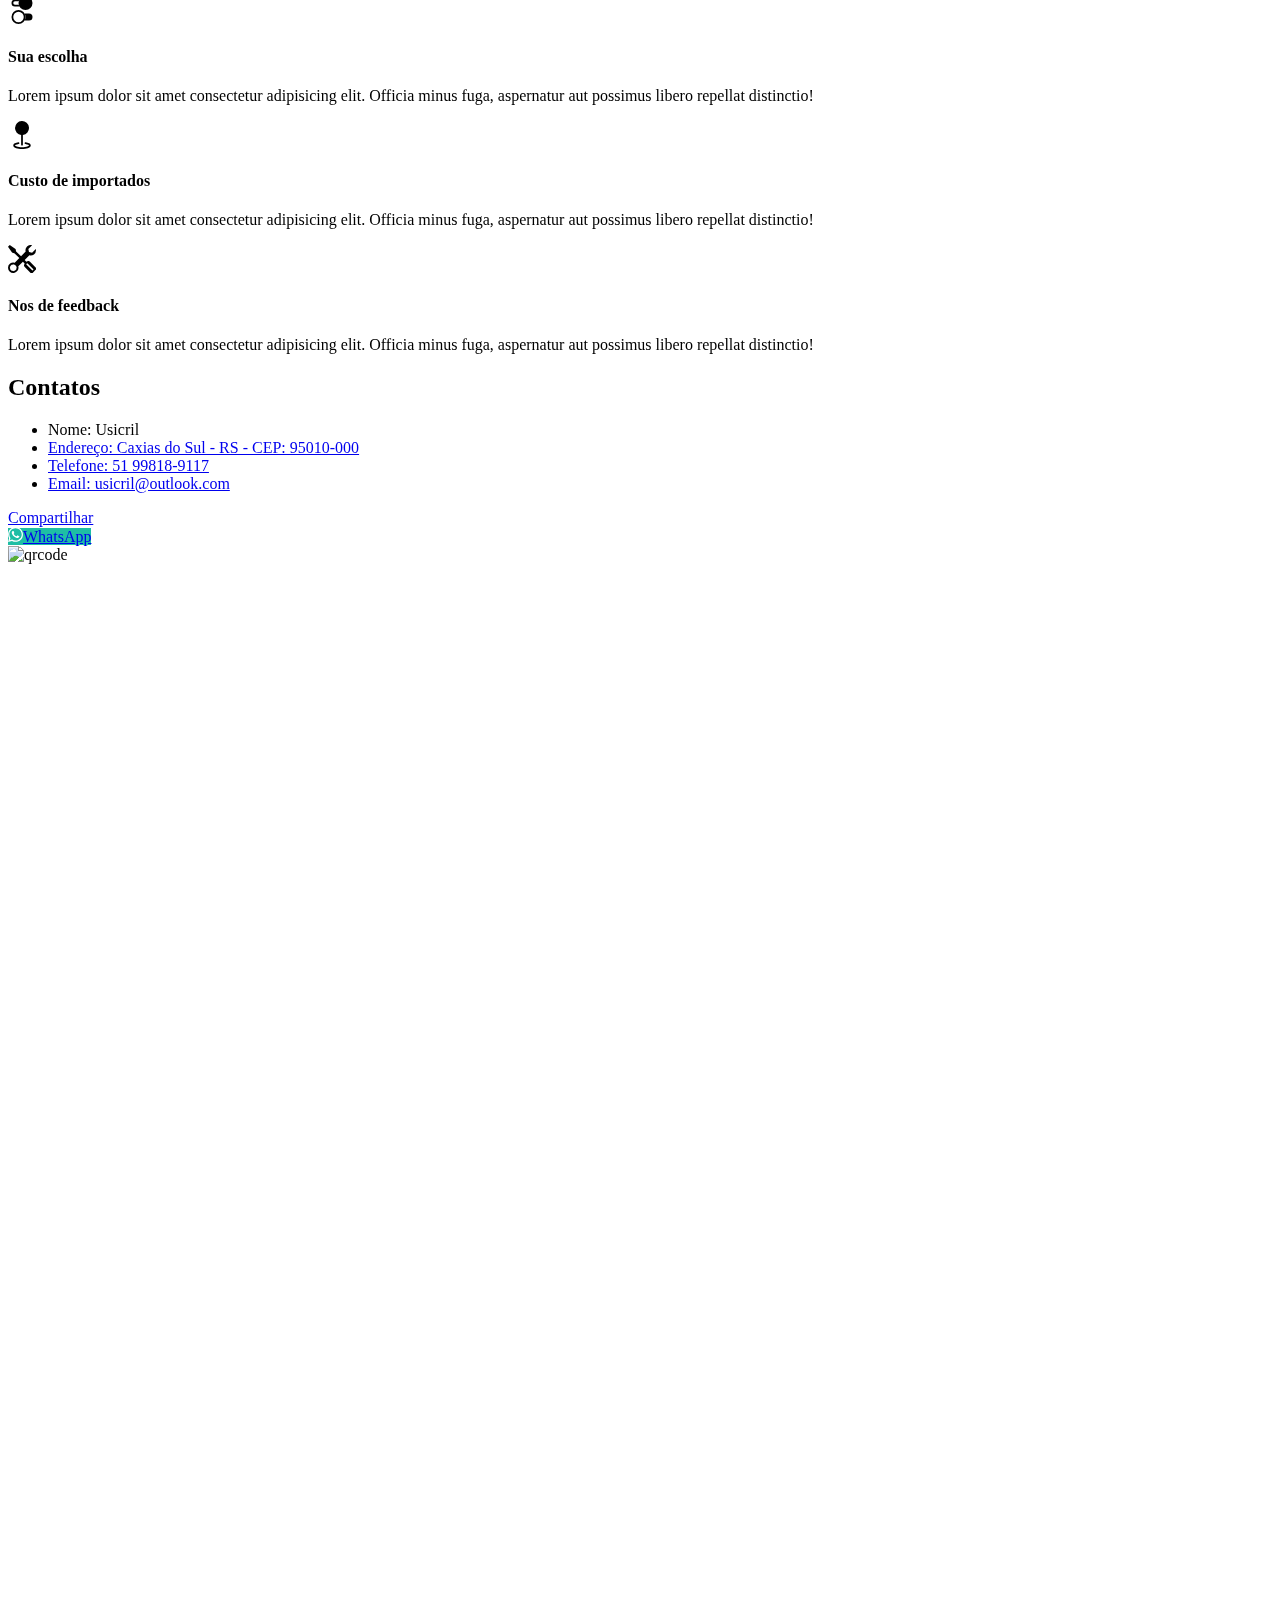
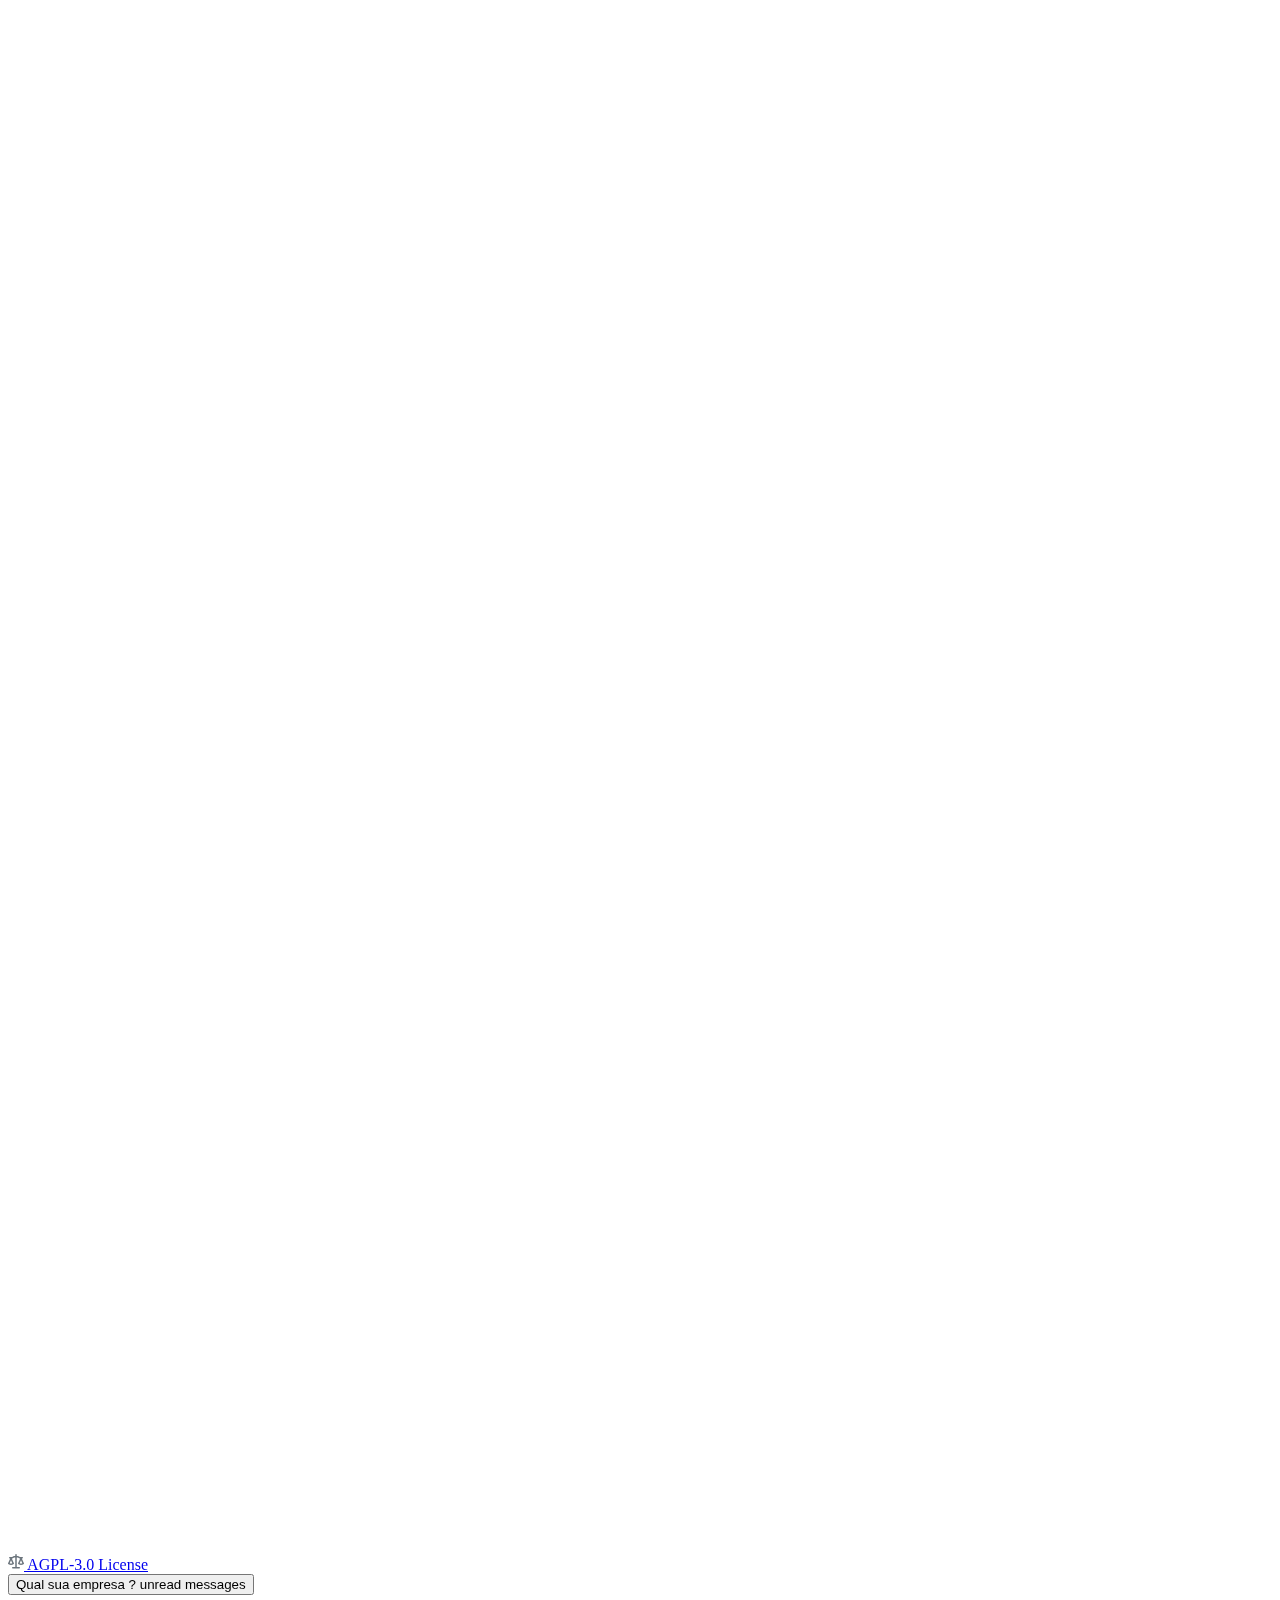
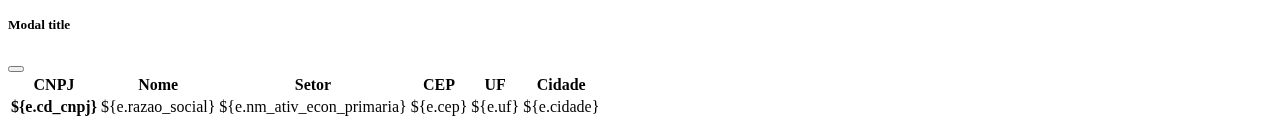
==== commit de27ae6a: "link" ====
--- a/index.html
+++ b/index.html
@@ -150,11 +150,11 @@
           >
             <span class="navbar-toggler-icon"></span>
           </button>
+          <a class="navbar-brand position-absolute start-50 translate-middle" href="#">USICRIL</a>
           <div
             class="collapse navbar-collapse justify-content-center text-center"
             id="navbarToggler"
           >
-            <a class="navbar-brand col-md-1" href="#">USICRIL</a>
             <ul
               class="
                 nav
@@ -166,7 +166,7 @@
               "
             >
               <li class="col-3">
-                <a href="#" class="nav-link text-secondary px-0">
+                <a href="#" class="nav-link text-white px-0">
                   <svg class="bi d-block mx-auto mb-1" width="14" height="14">
                     <use xlink:href="#home"></use>
                   </svg>
@@ -298,7 +298,7 @@
           </button>
         </div>
       </section>
-      <section class="container mb-3" id="sobre">
+      <section class="container mb-3 pt-5" id="sobre">
         <h1 class="visually-hidden">Sobre nós</h1>
         <section class="mb-5 p-5 shadow rounded-3" id="featured-3">
           <h2 class="pb-2 border-bottom">Sobre nós</h2>
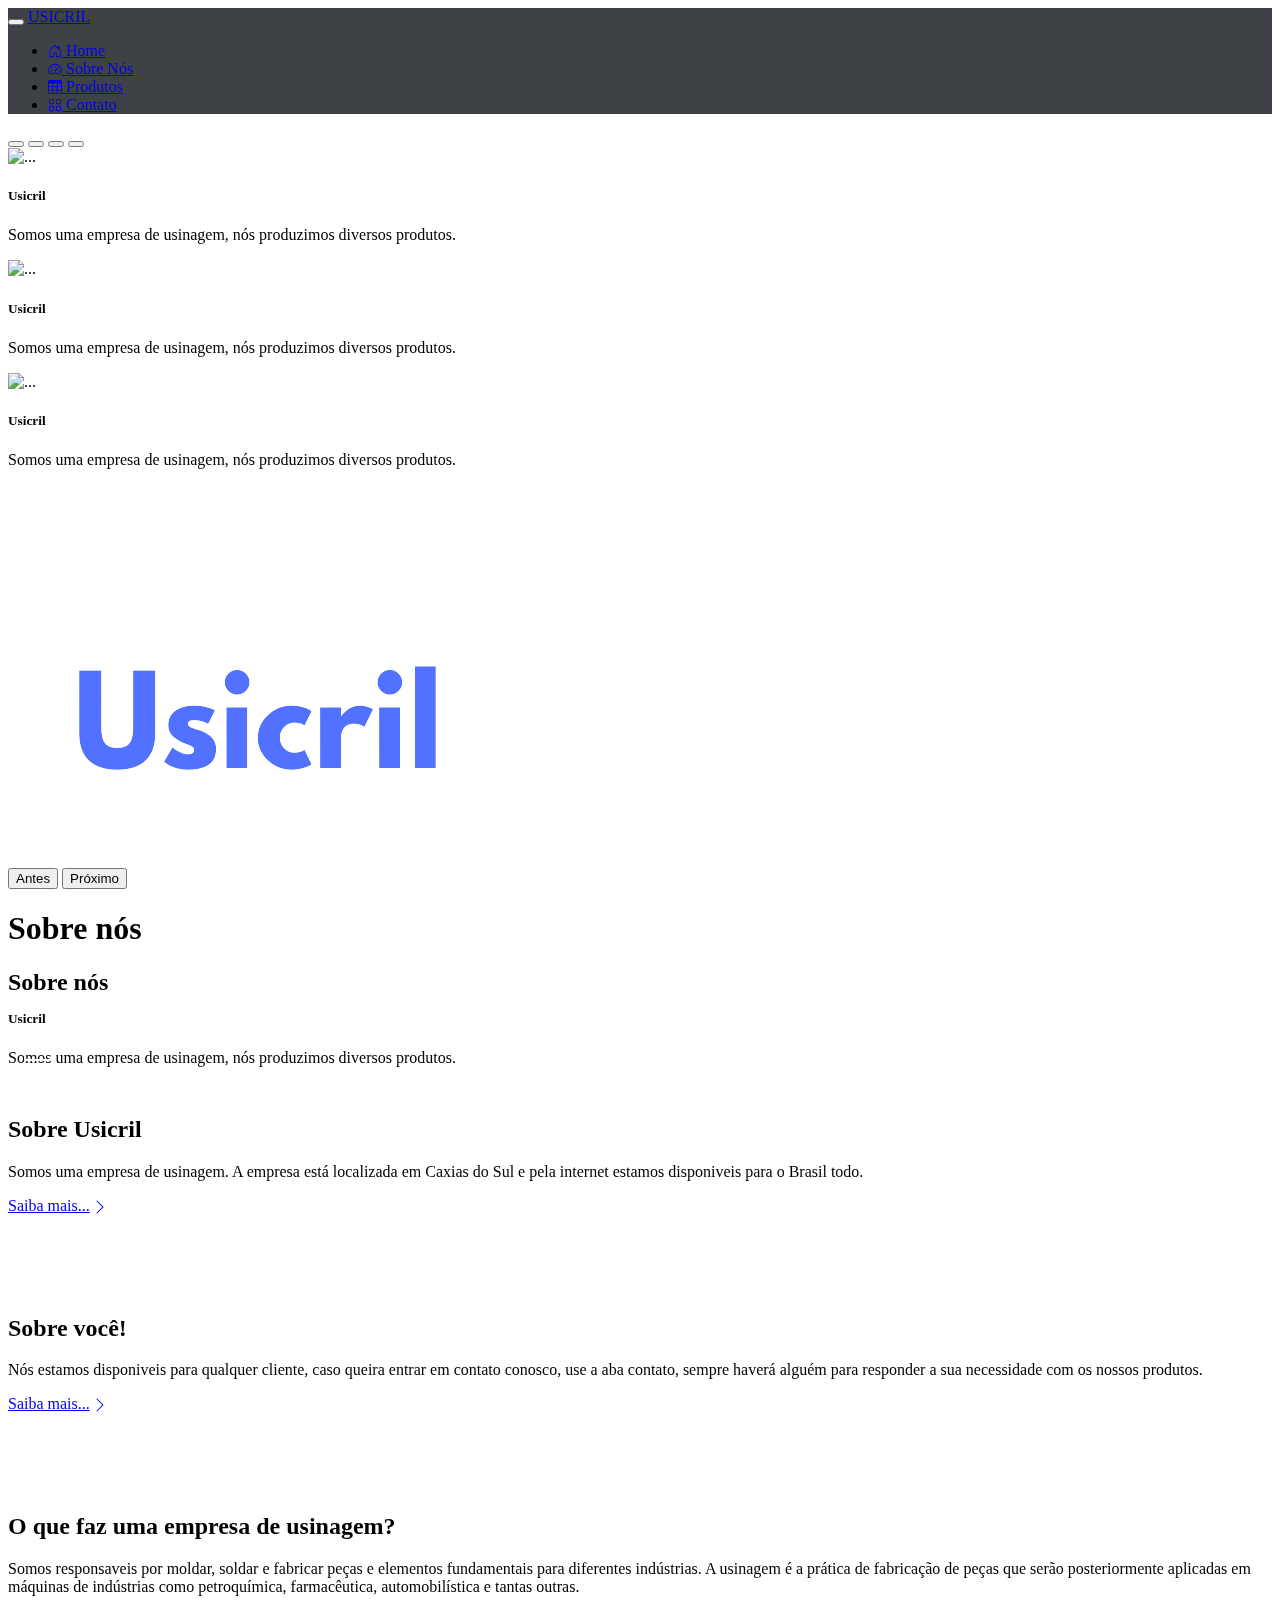
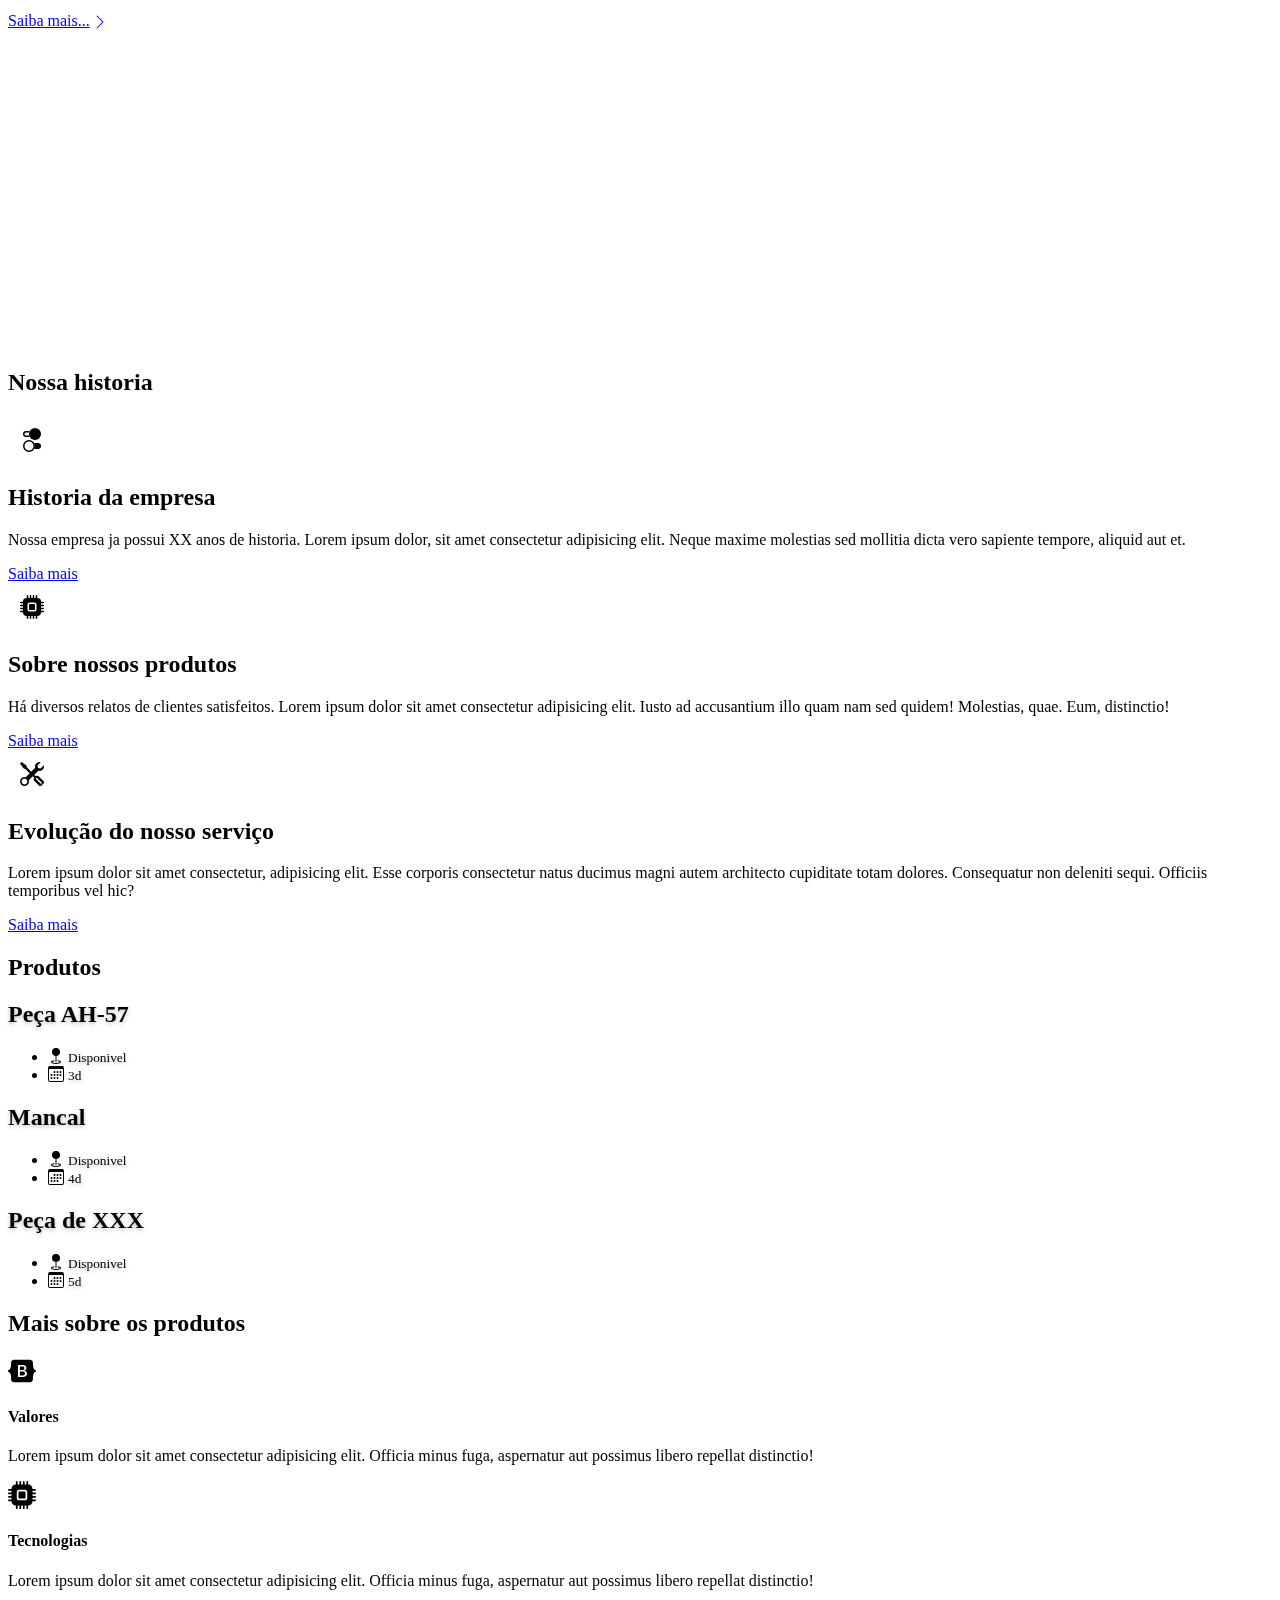
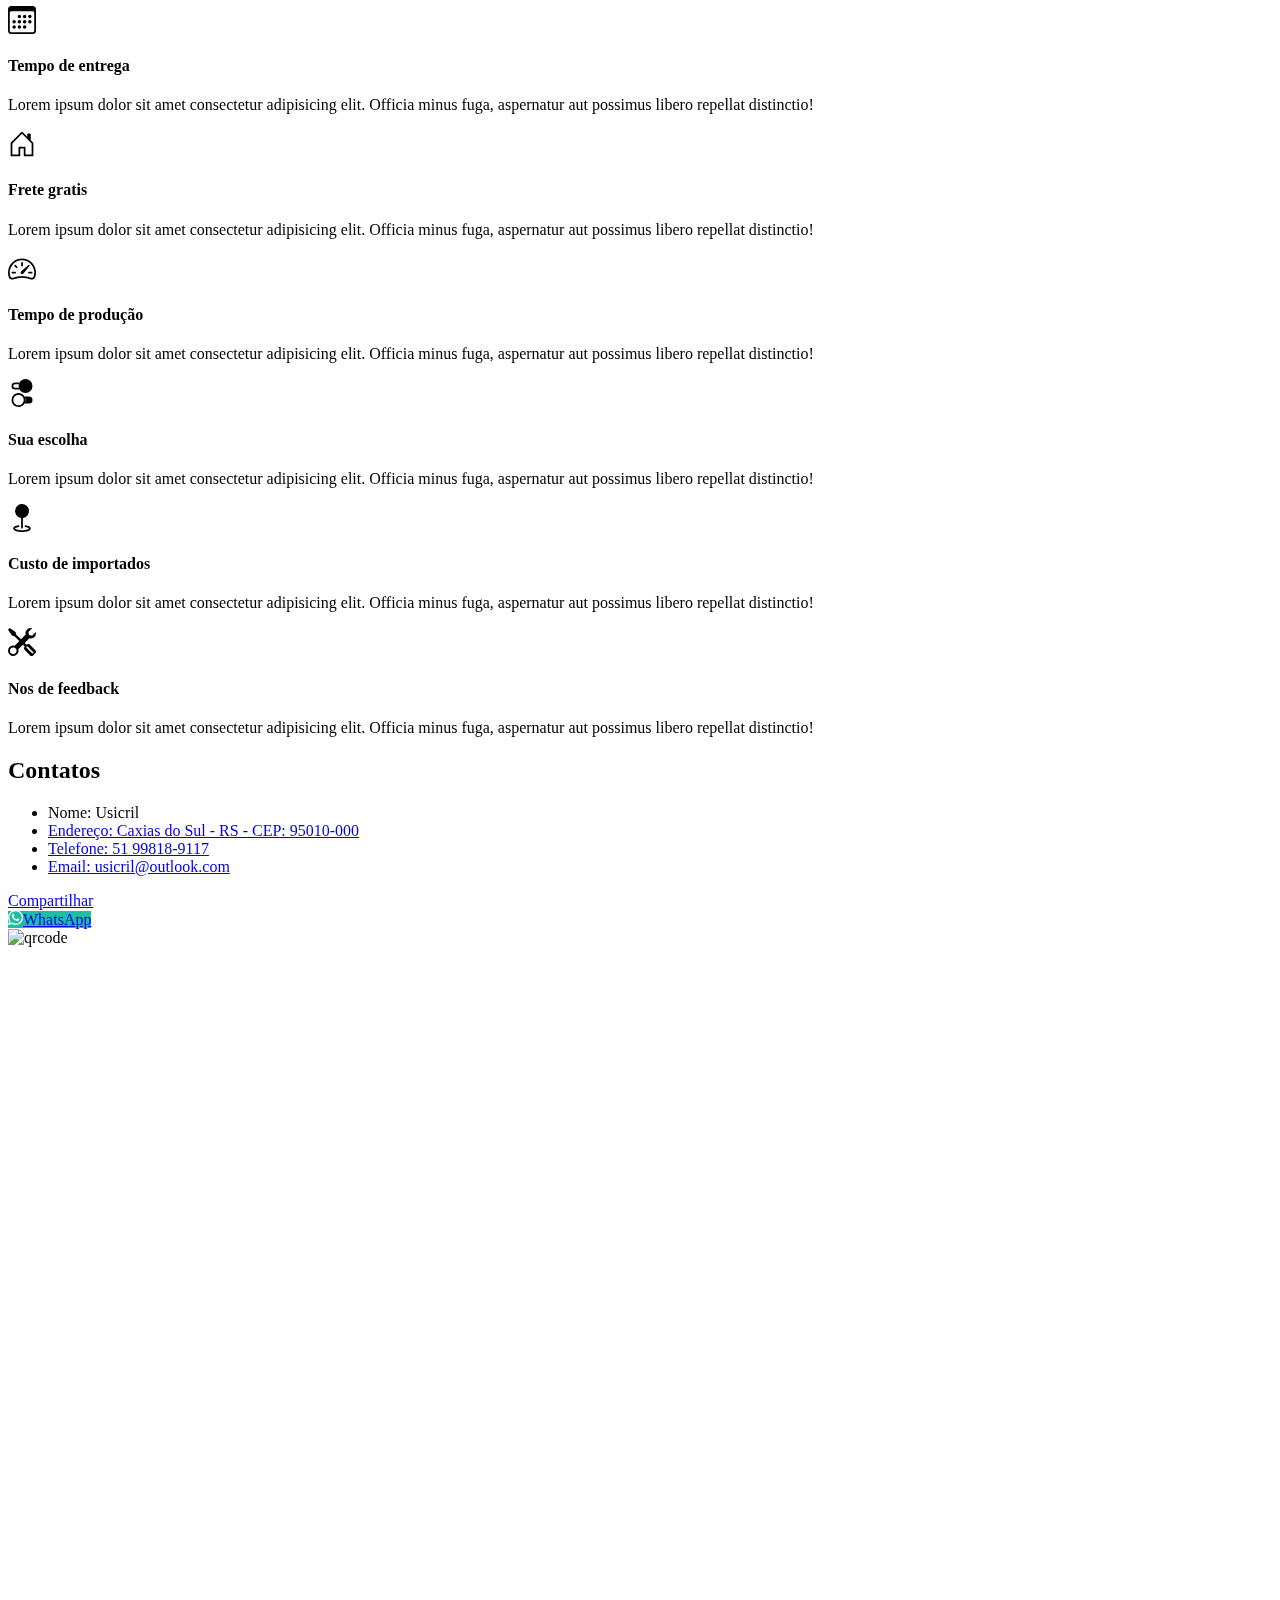
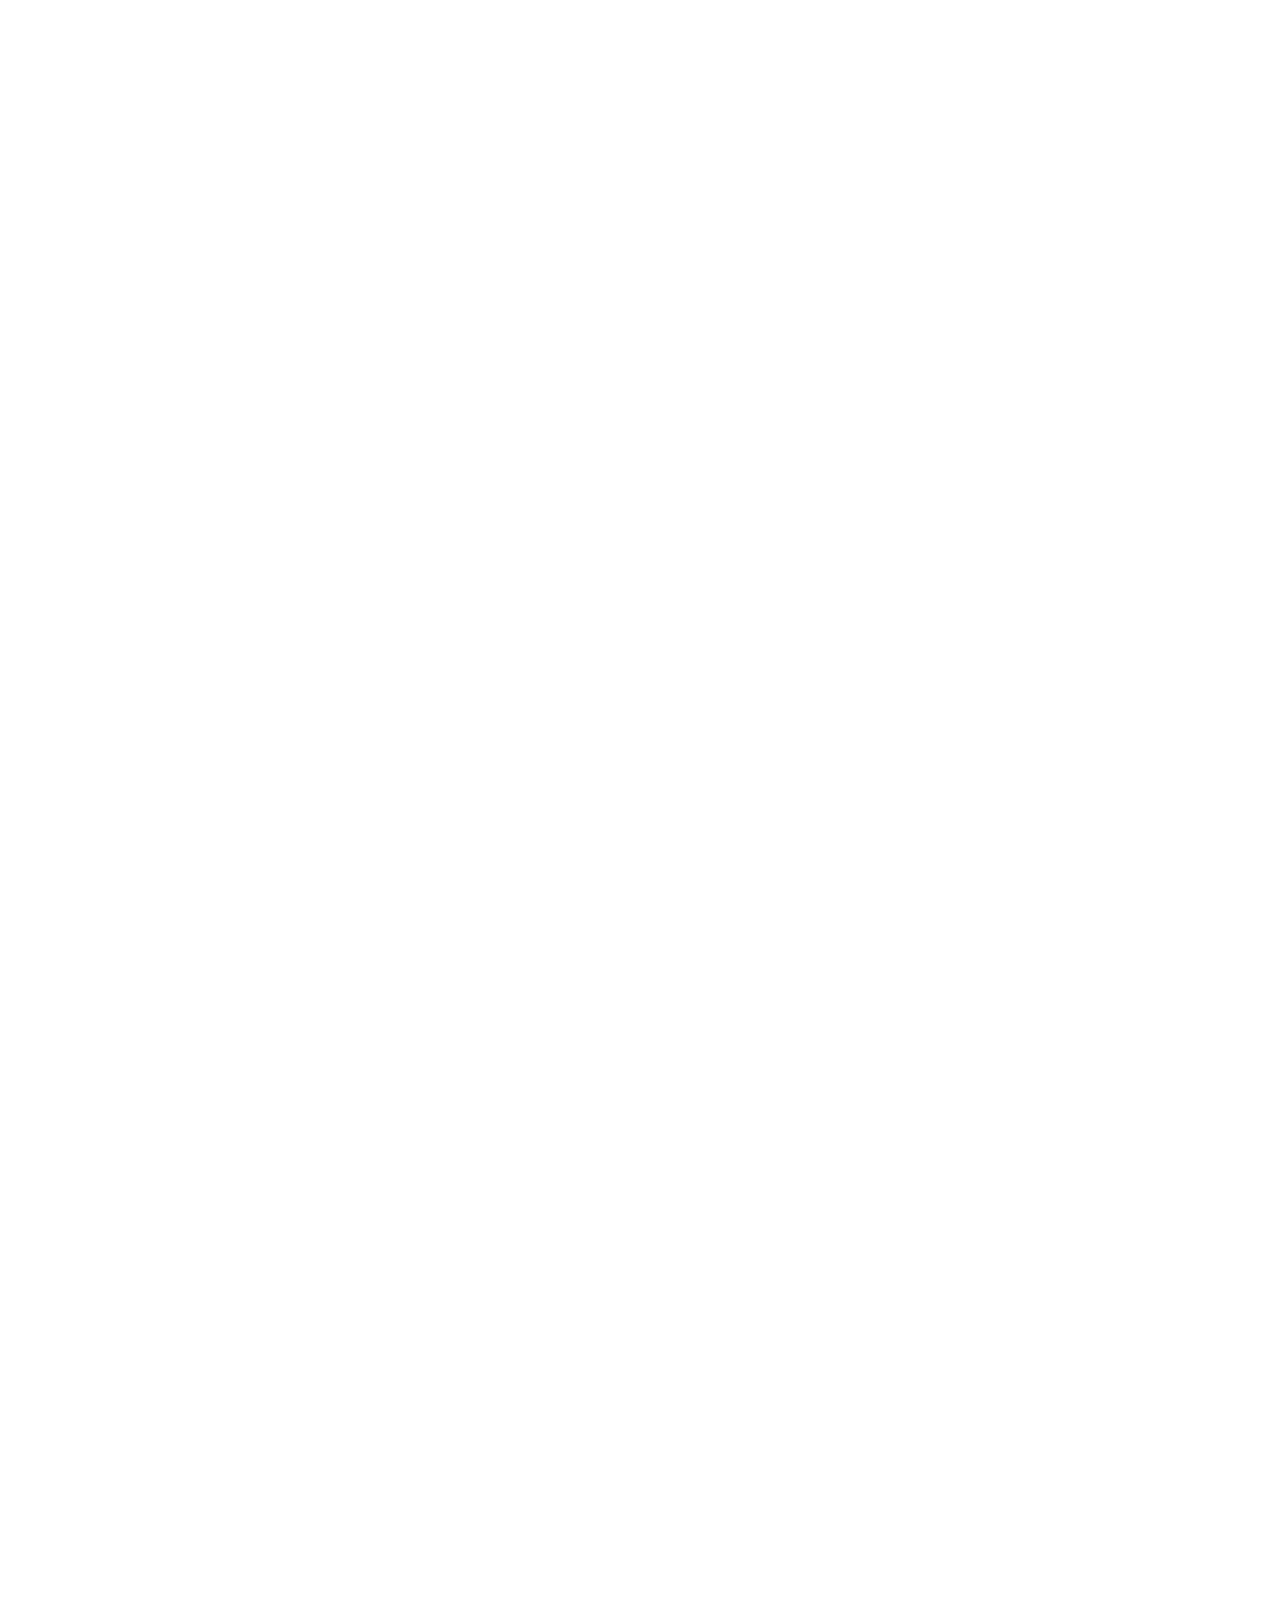
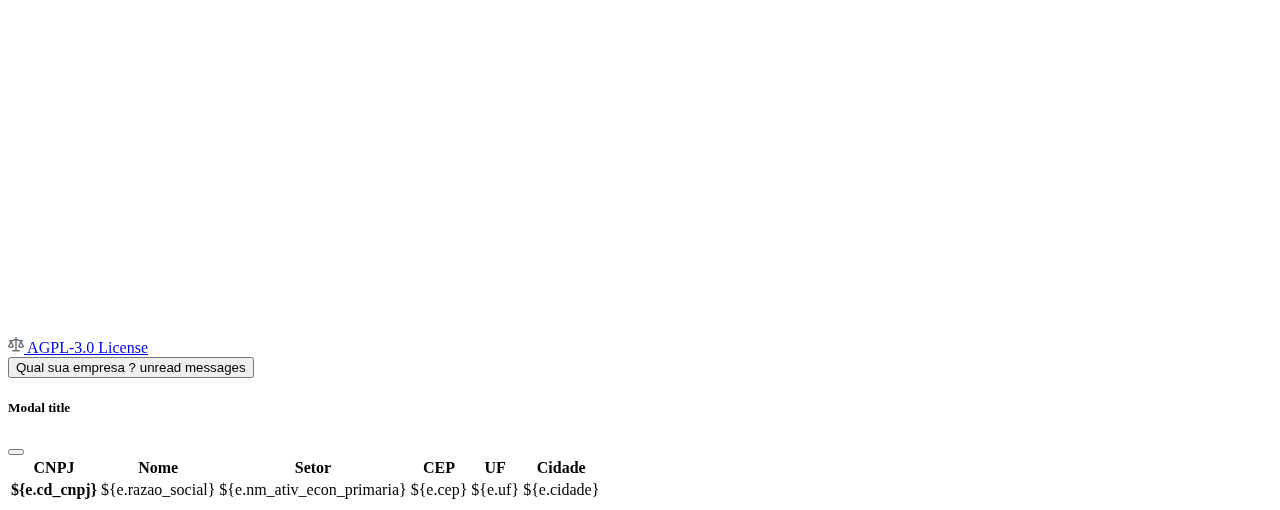
==== commit d064f4bd: "carrosel" ====
--- a/index.html
+++ b/index.html
@@ -150,7 +150,7 @@
           >
             <span class="navbar-toggler-icon"></span>
           </button>
-          <a class="navbar-brand position-absolute start-50 translate-middle" href="#">USICRIL</a>
+          <a class="navbar-brand" href="#">USICRIL</a>
           <div
             class="collapse navbar-collapse justify-content-center text-center"
             id="navbarToggler"
@@ -233,12 +233,18 @@
               data-bs-slide-to="2"
               aria-label="Slide 3"
             ></button>
-          </div>
-          <div class="carousel-inner">
+            <button
+              type="button"
+              data-bs-target="#carouselCaptions"
+              data-bs-slide-to="3"
+              aria-label="Slide 4"
+            ></button>
+          </div>
+          <div class="carousel-inner" style="height: 80vh !important;">
             <div class="carousel-item active">
               <img
                 src="http://www.modelousinagem.com.br/img/home/g/home_9_70.jpg"
-                class="d-block w-100"
+                class="d-block h-100"
                 alt="..."
               />
               <div class="carousel-caption d-none d-md-block">
@@ -252,7 +258,7 @@
             <div class="carousel-item">
               <img
                 src="http://www.modelousinagem.com.br/img/home/g/home_9_45.jpg"
-                class="d-block w-100"
+                class="d-block h-100"
                 alt="..."
               />
               <div class="carousel-caption d-none d-md-block">
@@ -266,6 +272,20 @@
             <div class="carousel-item">
               <img
                 src="http://www.modelousinagem.com.br/img/home/g/home_9_84.jpg"
+                class="d-block h-100"
+                alt="..."
+              />
+              <div class="carousel-caption d-none d-md-block">
+                <h5>Usicril</h5>
+                <p>
+                  Somos uma empresa de usinagem, nós produzimos diversos
+                  produtos.
+                </p>
+              </div>
+            </div>
+            <div class="carousel-item">
+              <img
+                src="Usicril.png"
                 class="d-block w-100"
                 alt="..."
               />
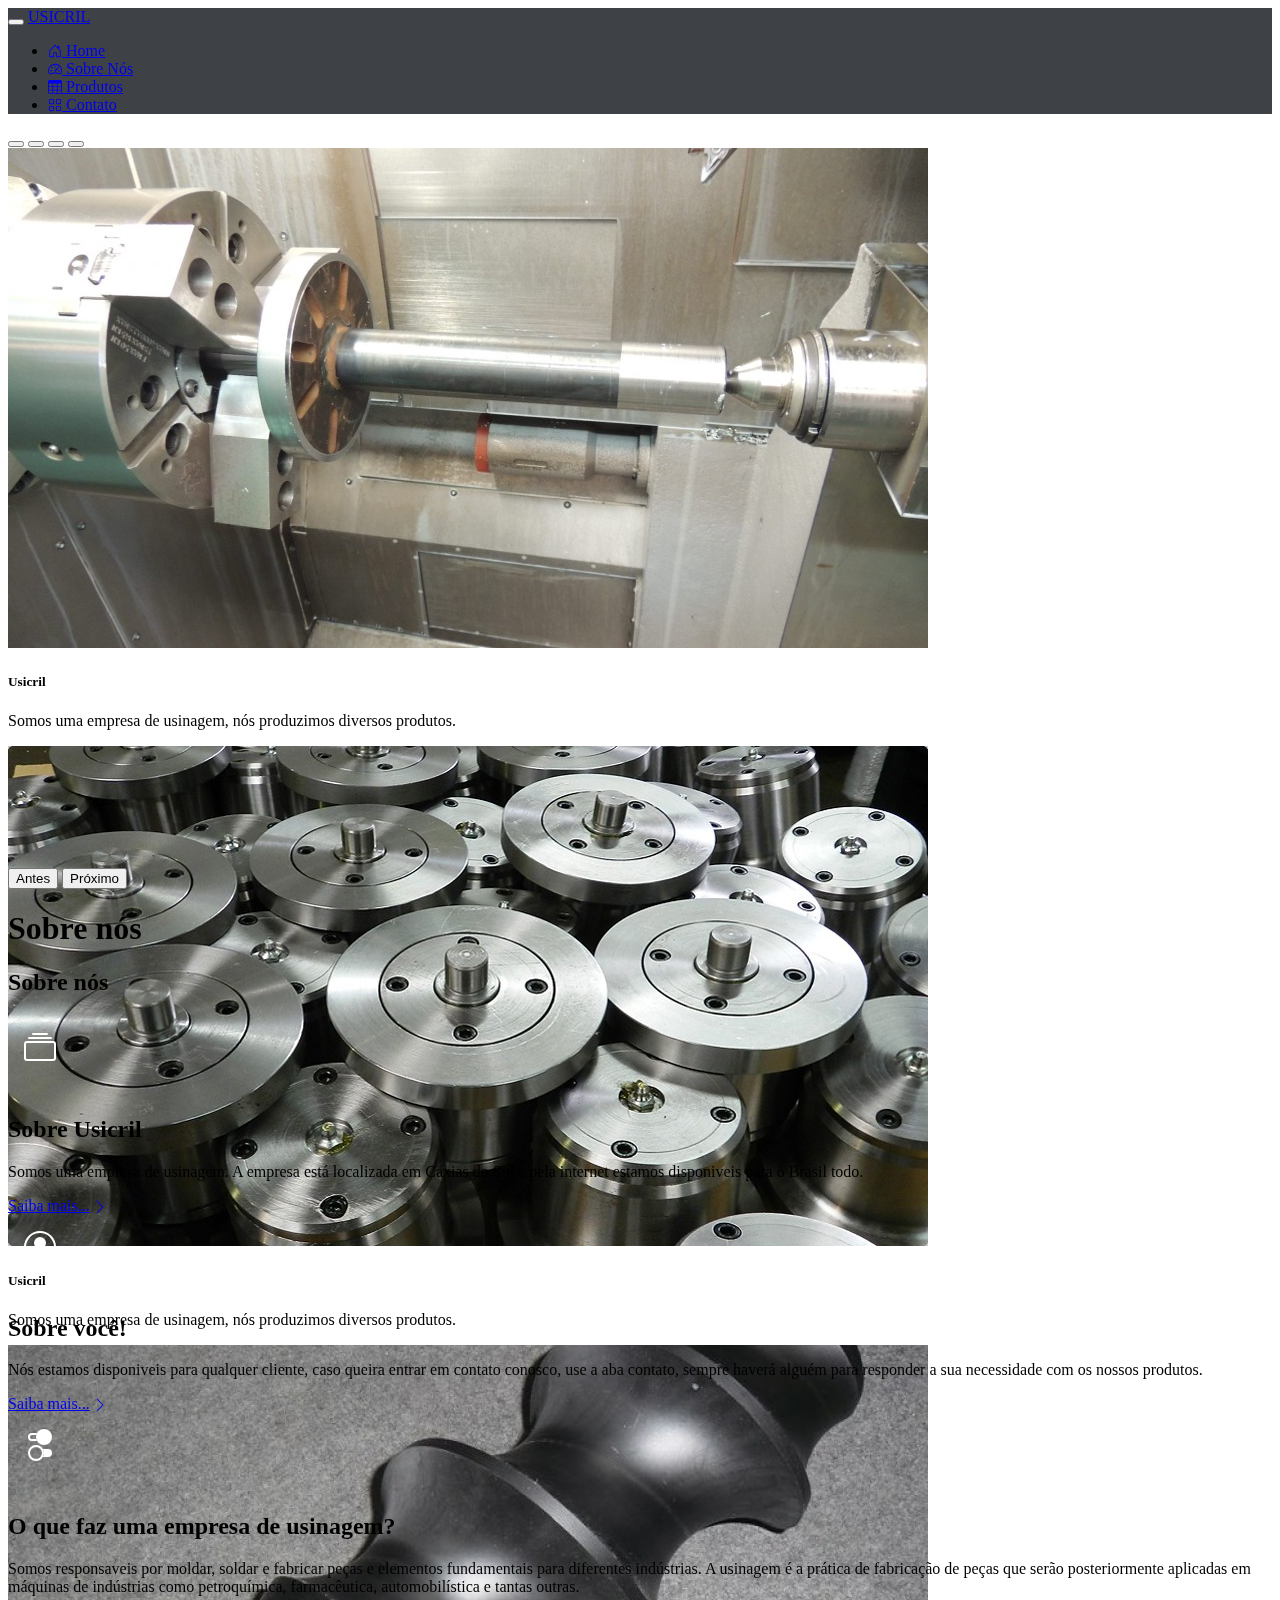
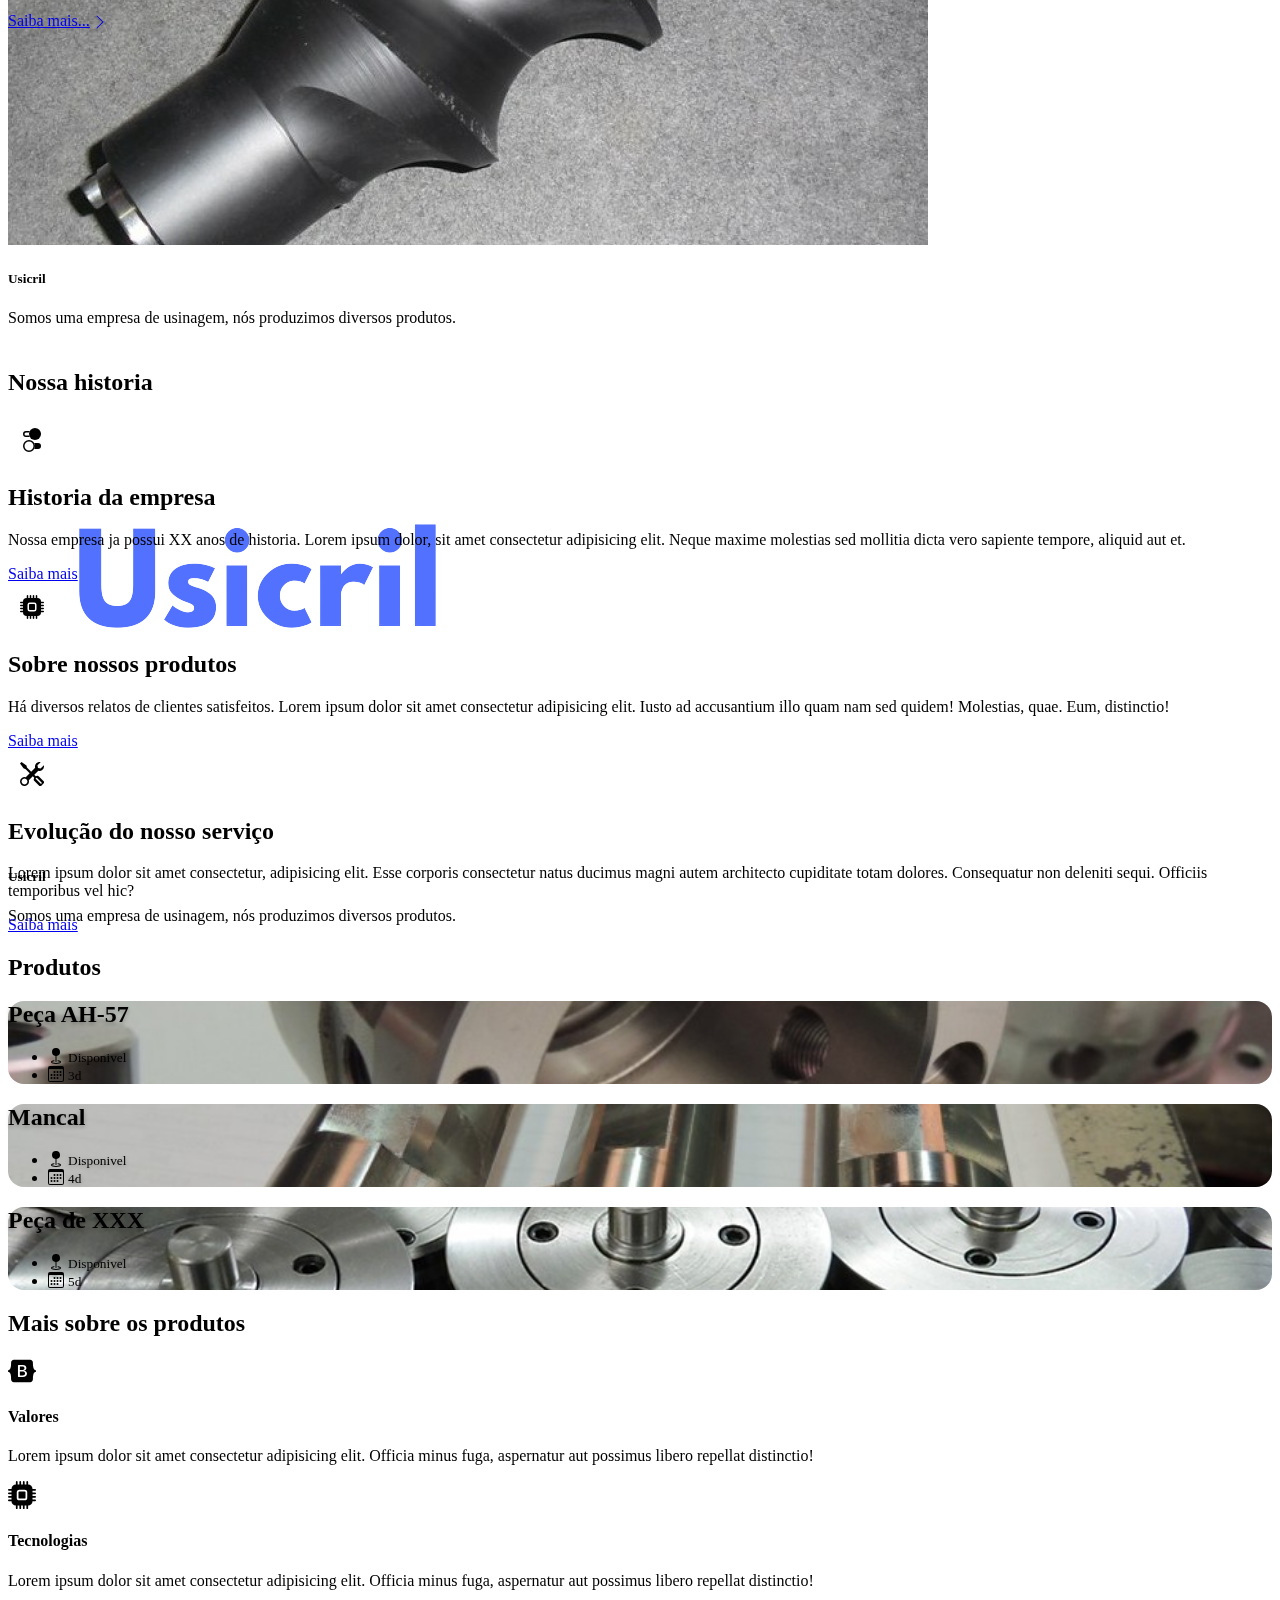
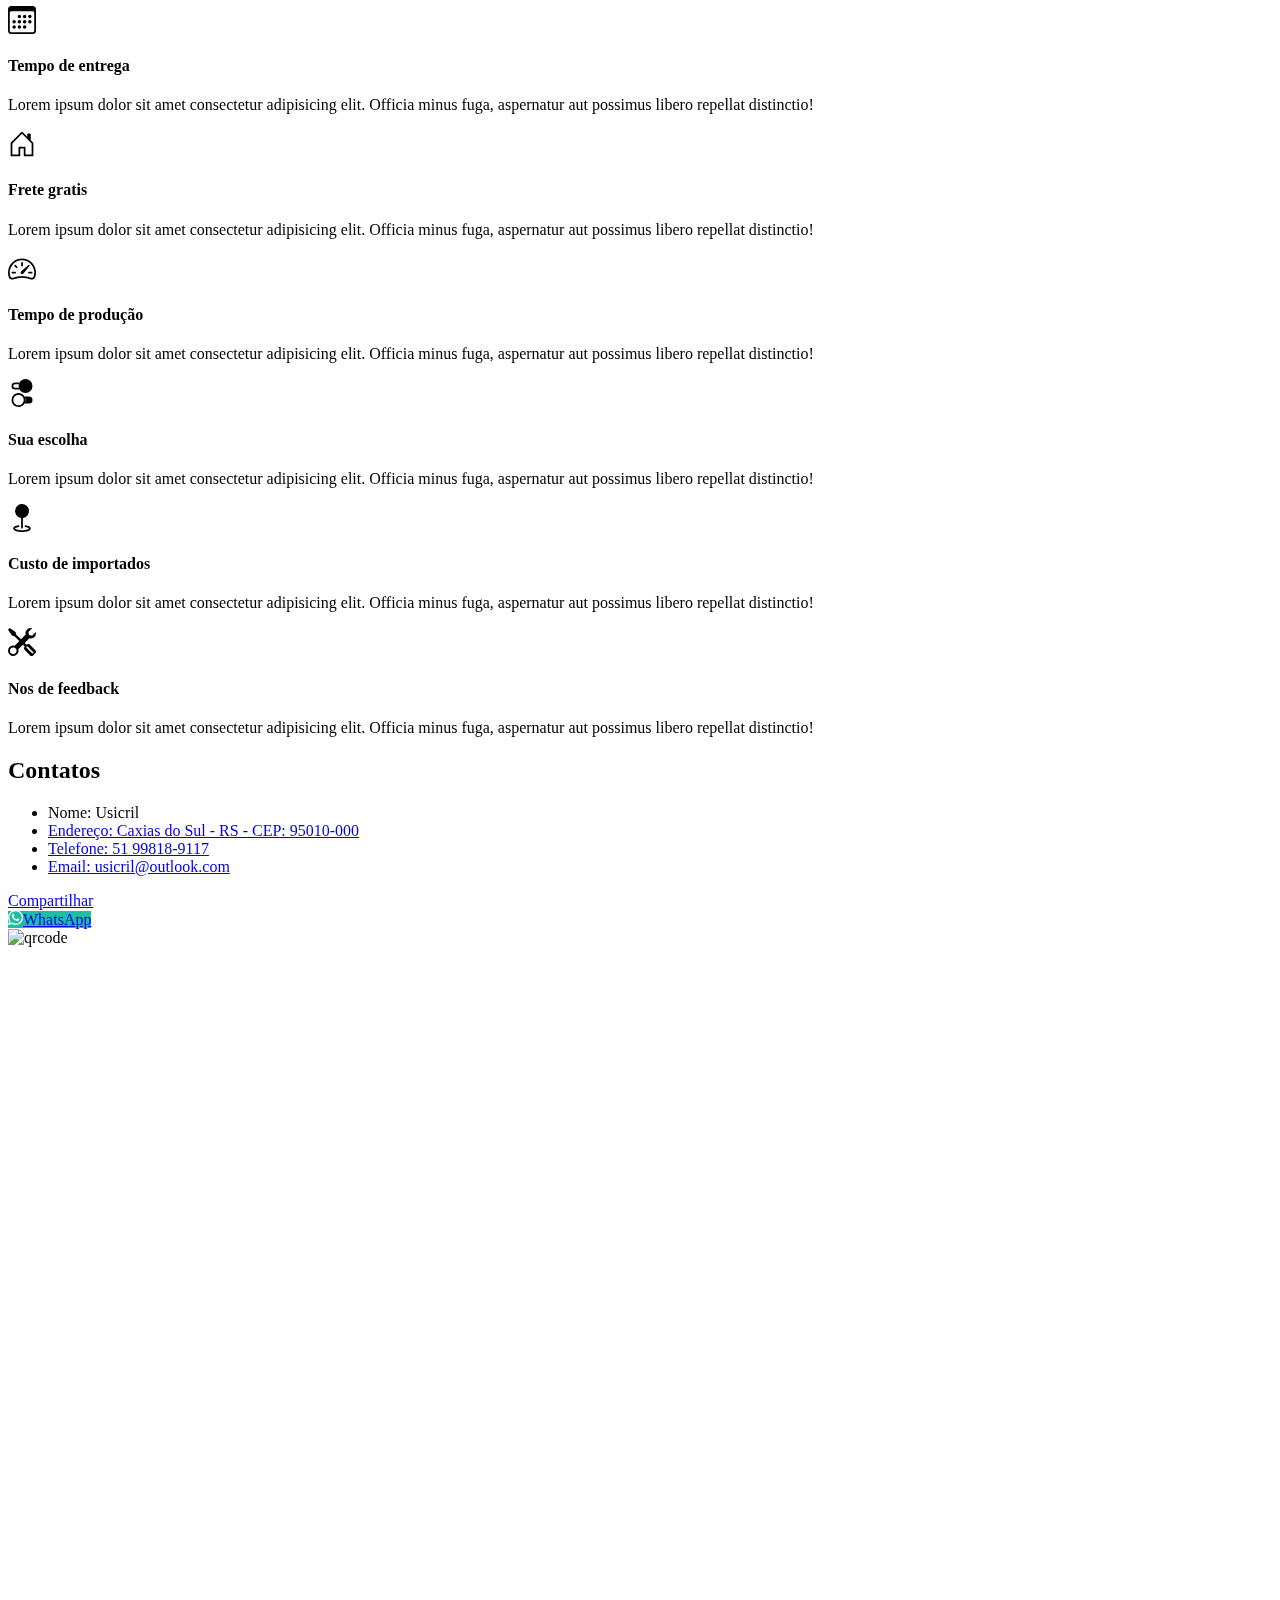
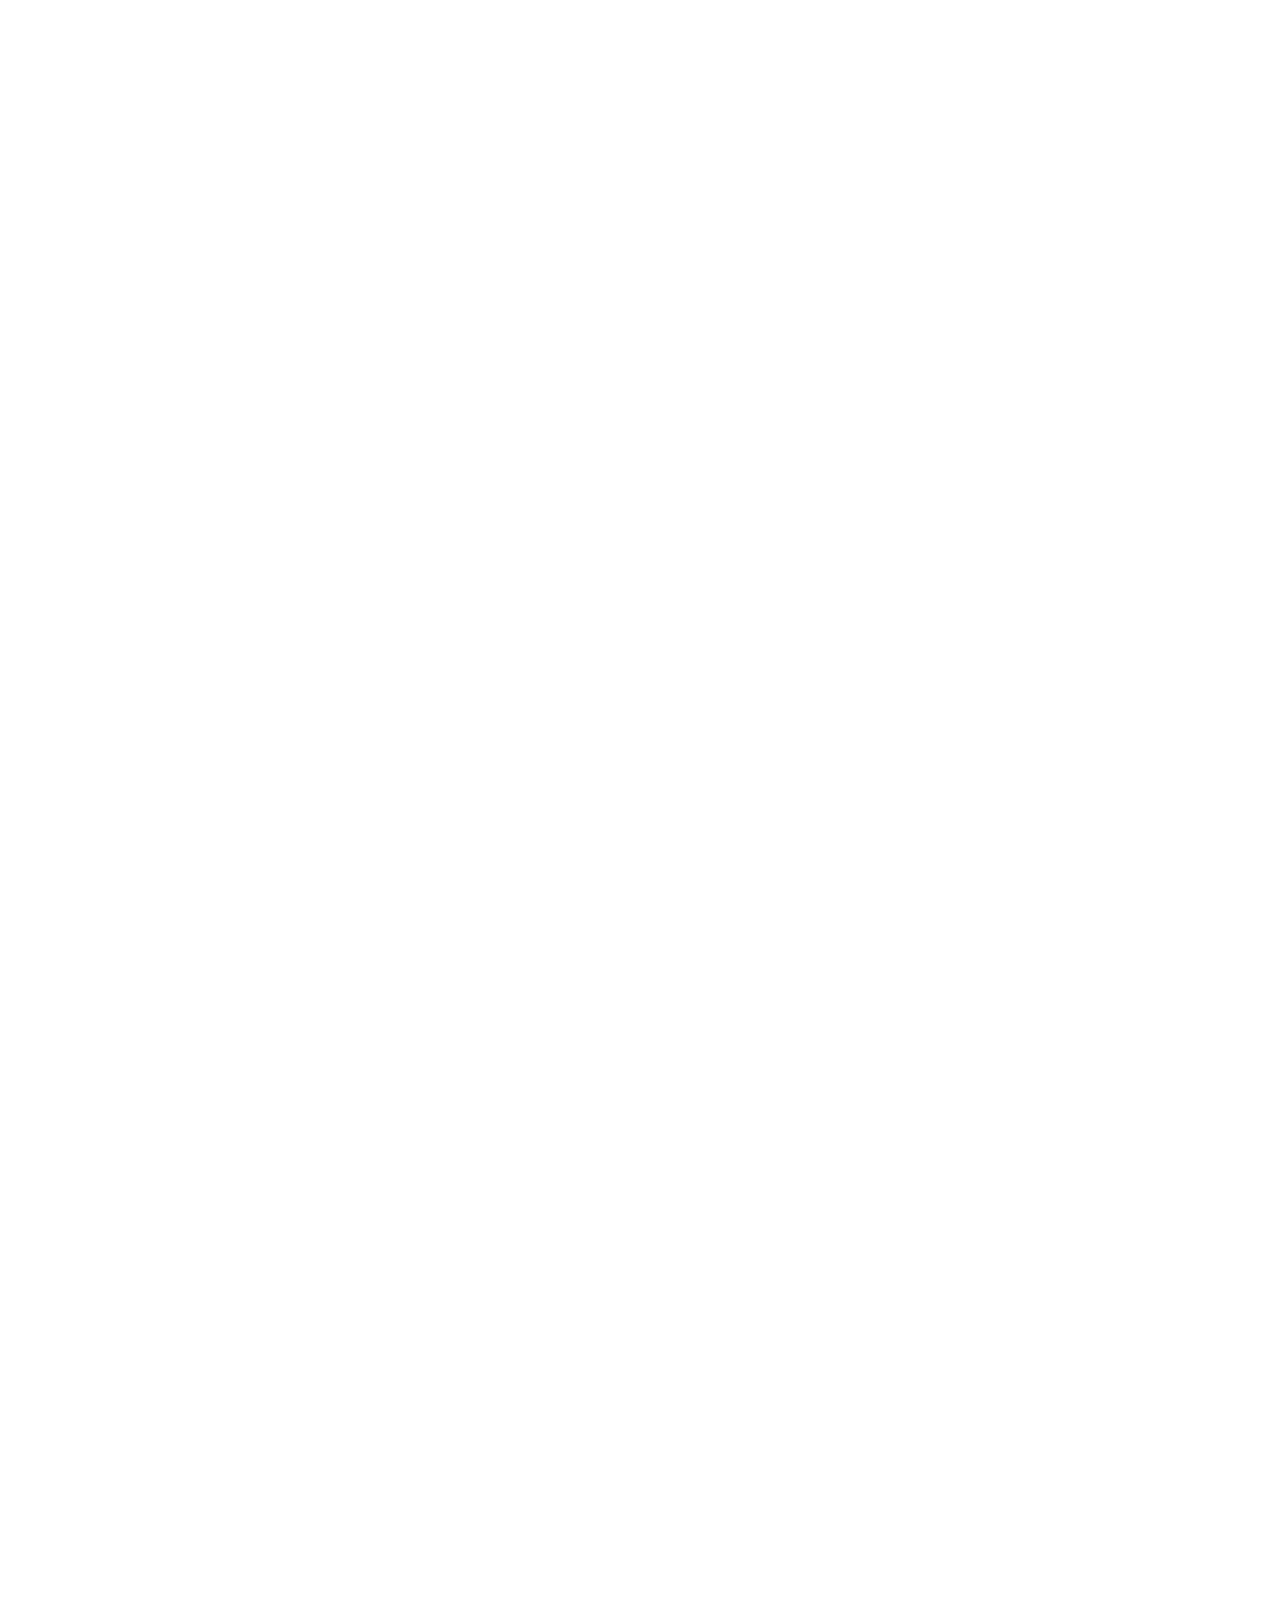
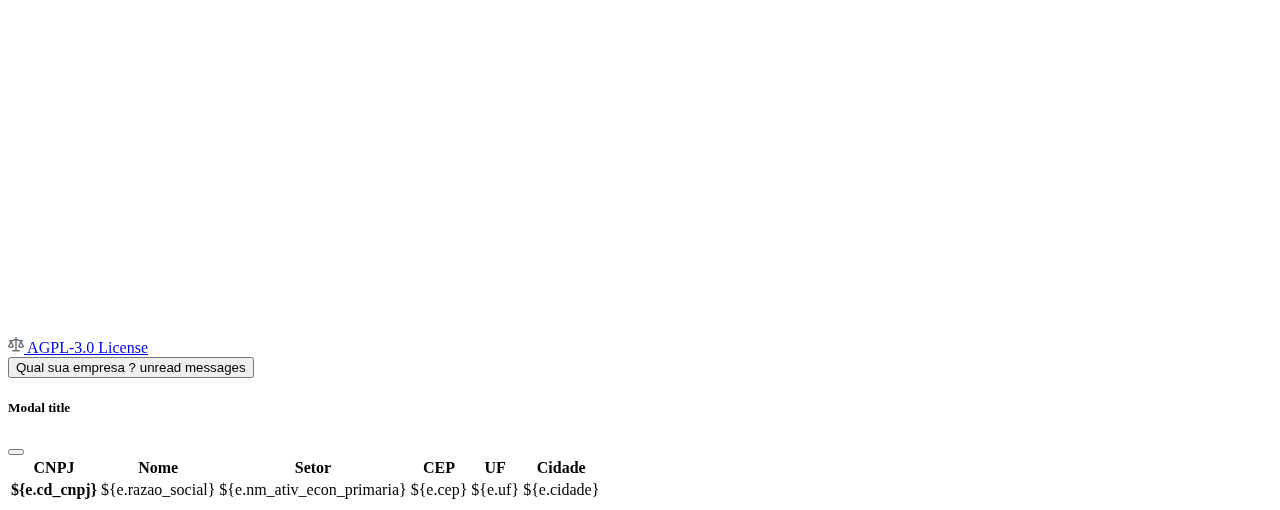
==== commit 3b425df1: "img" ====
--- a/index.html
+++ b/index.html
@@ -243,8 +243,8 @@
           <div class="carousel-inner" style="height: 80vh !important;">
             <div class="carousel-item active">
               <img
-                src="http://www.modelousinagem.com.br/img/home/g/home_9_70.jpg"
-                class="d-block h-100"
+                src="home_9_70.jpg"
+                class="d-block w-100"
                 alt="..."
               />
               <div class="carousel-caption d-none d-md-block">
@@ -257,8 +257,8 @@
             </div>
             <div class="carousel-item">
               <img
-                src="http://www.modelousinagem.com.br/img/home/g/home_9_45.jpg"
-                class="d-block h-100"
+                src="home_9_45.jpg"
+                class="d-block w-100"
                 alt="..."
               />
               <div class="carousel-caption d-none d-md-block">
@@ -271,8 +271,8 @@
             </div>
             <div class="carousel-item">
               <img
-                src="http://www.modelousinagem.com.br/img/home/g/home_9_84.jpg"
-                class="d-block h-100"
+                src="home_9_84.jpg"
+                class="d-block w-100"
                 alt="..."
               />
               <div class="carousel-caption d-none d-md-block">
@@ -468,7 +468,7 @@
                   shadow-lg
                 "
                 style="
-                  background-image: url('http://www.modelousinagem.com.br/img/home/g/home_9_65.jpg');
+                  background-image: url('home_9_65.jpg');
                 "
               >
                 <div
@@ -513,7 +513,7 @@
                   shadow-lg
                 "
                 style="
-                  background-image: url('http://www.modelousinagem.com.br/img/produtos/g/usinagem_6_106.jpg');
+                  background-image: url('usinagem_6_106.jpg');
                 "
               >
                 <div
@@ -556,7 +556,7 @@
                   shadow-lg
                 "
                 style="
-                  background-image: url('http://www.modelousinagem.com.br/img/home/g/home_9_45.jpg');
+                  background-image: url('home_9_45.jpg');
                 "
               >
                 <div class="d-flex flex-column h-100 p-5 pb-3 text-shadow-1">
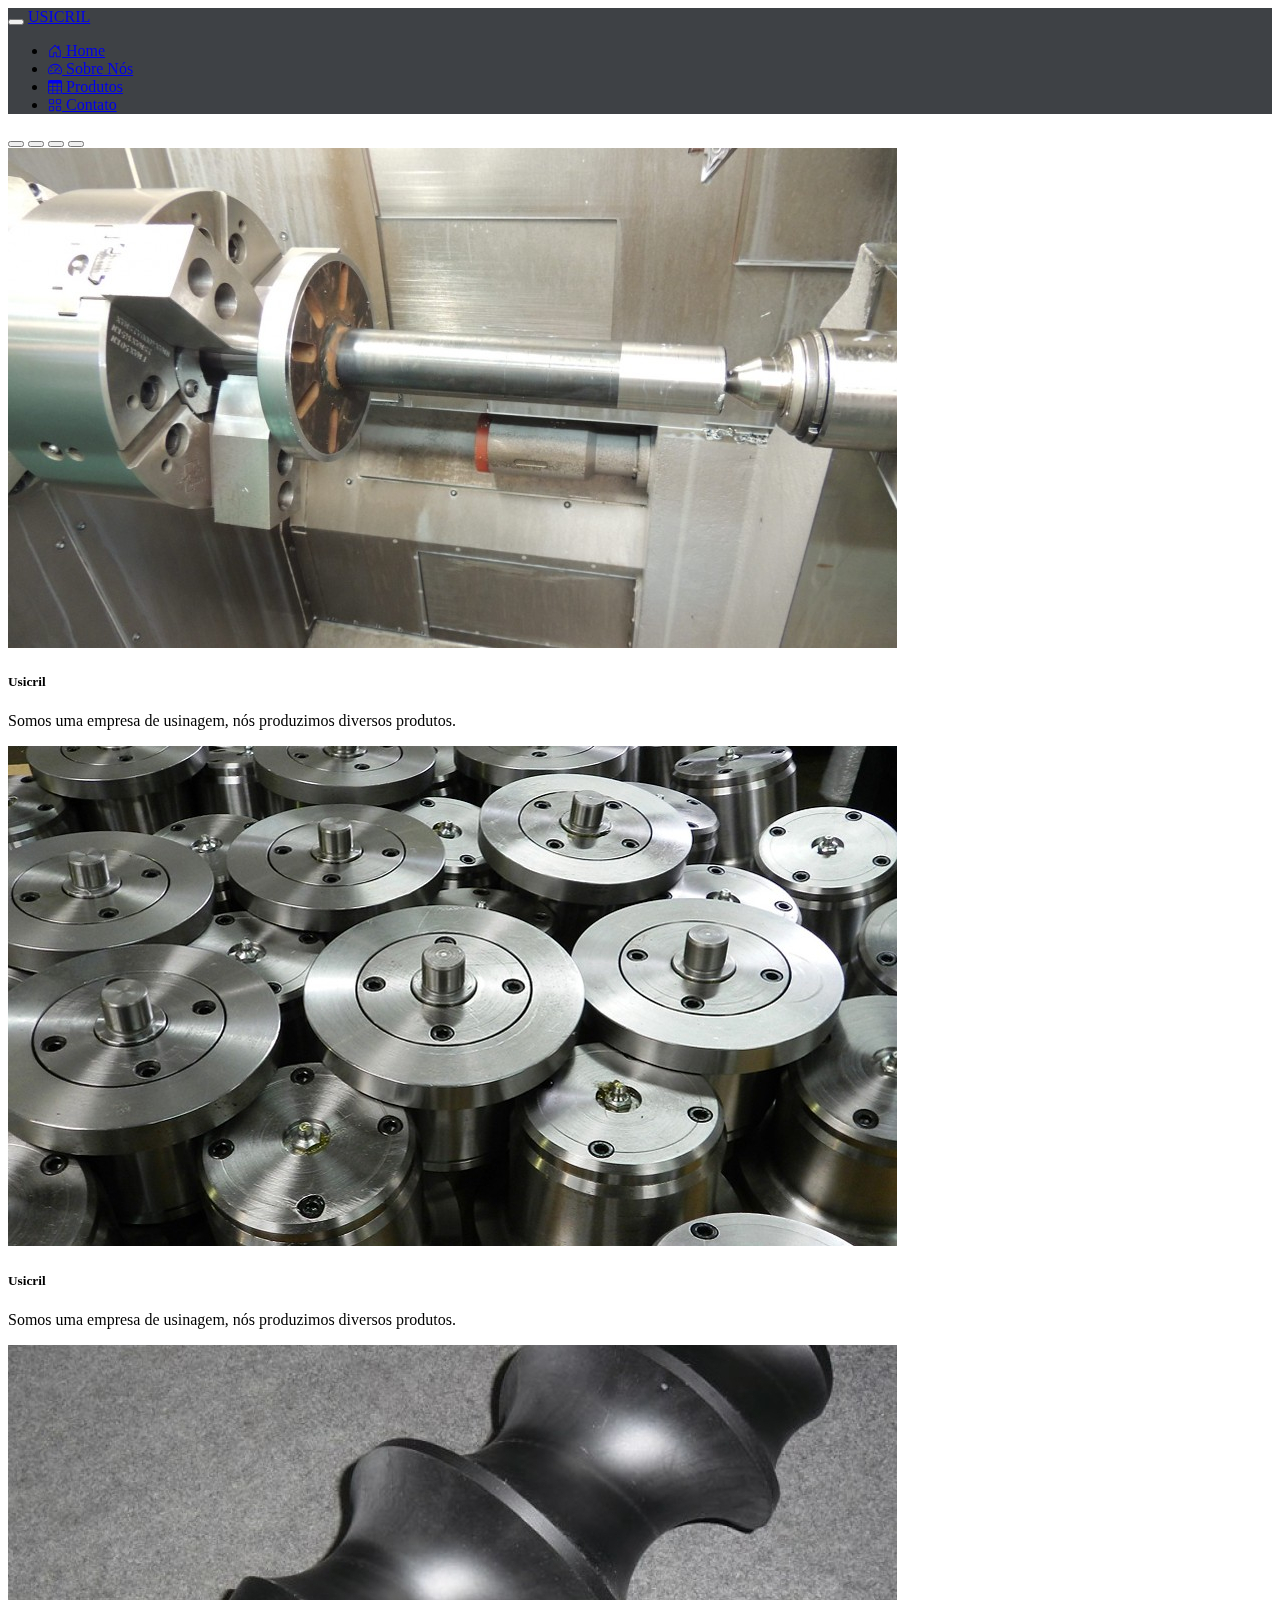
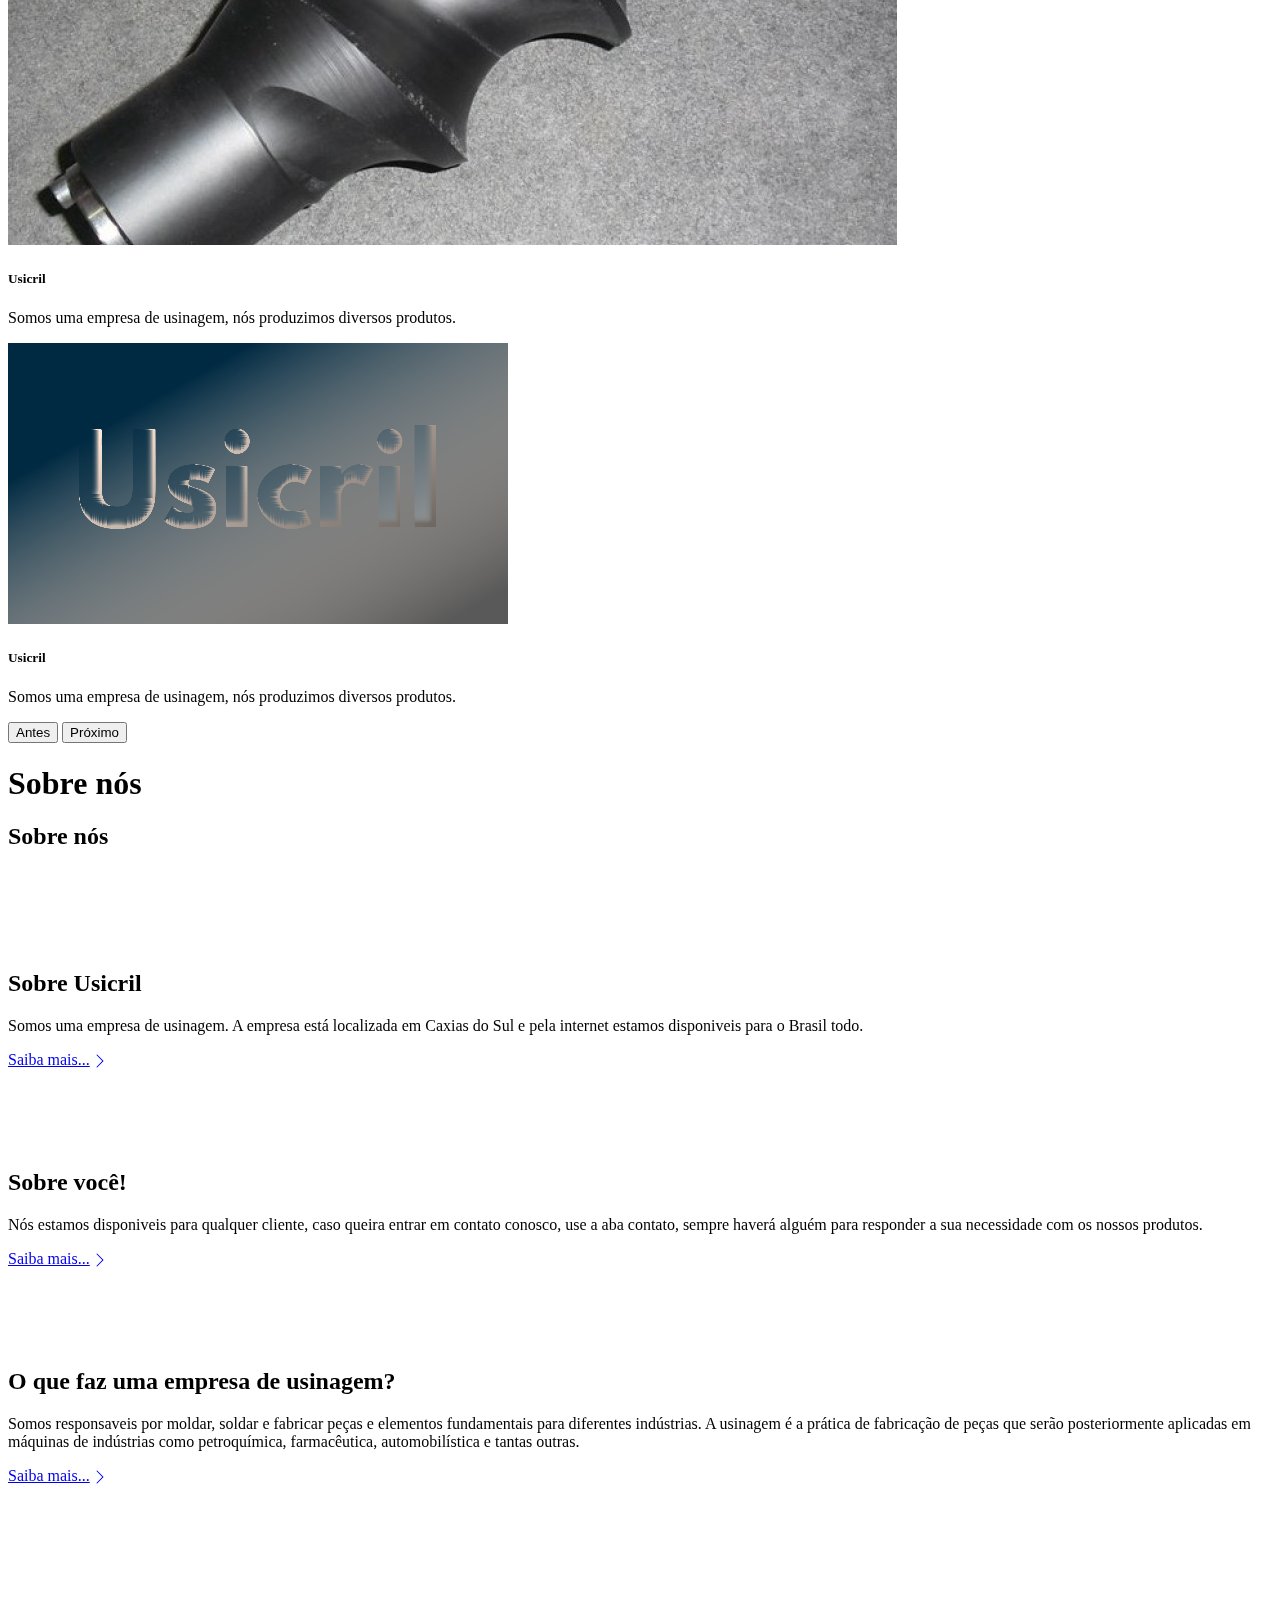
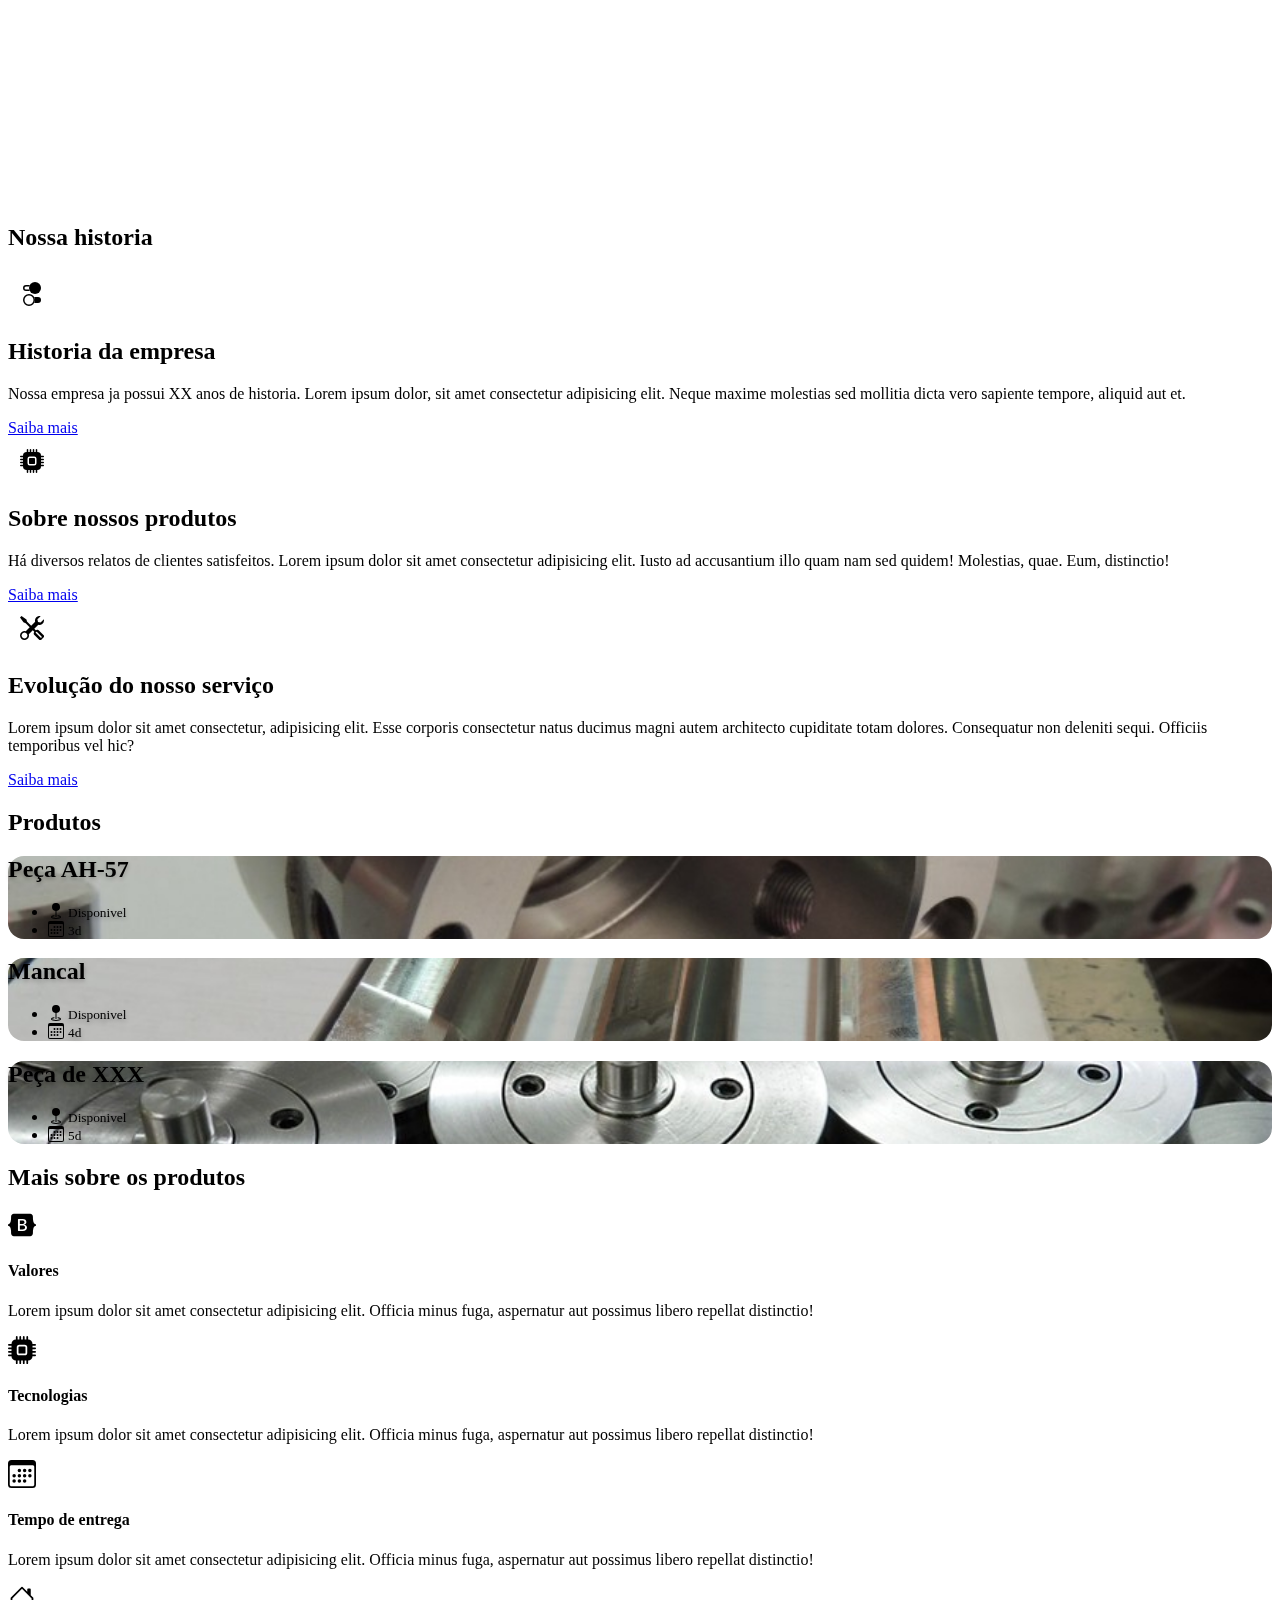
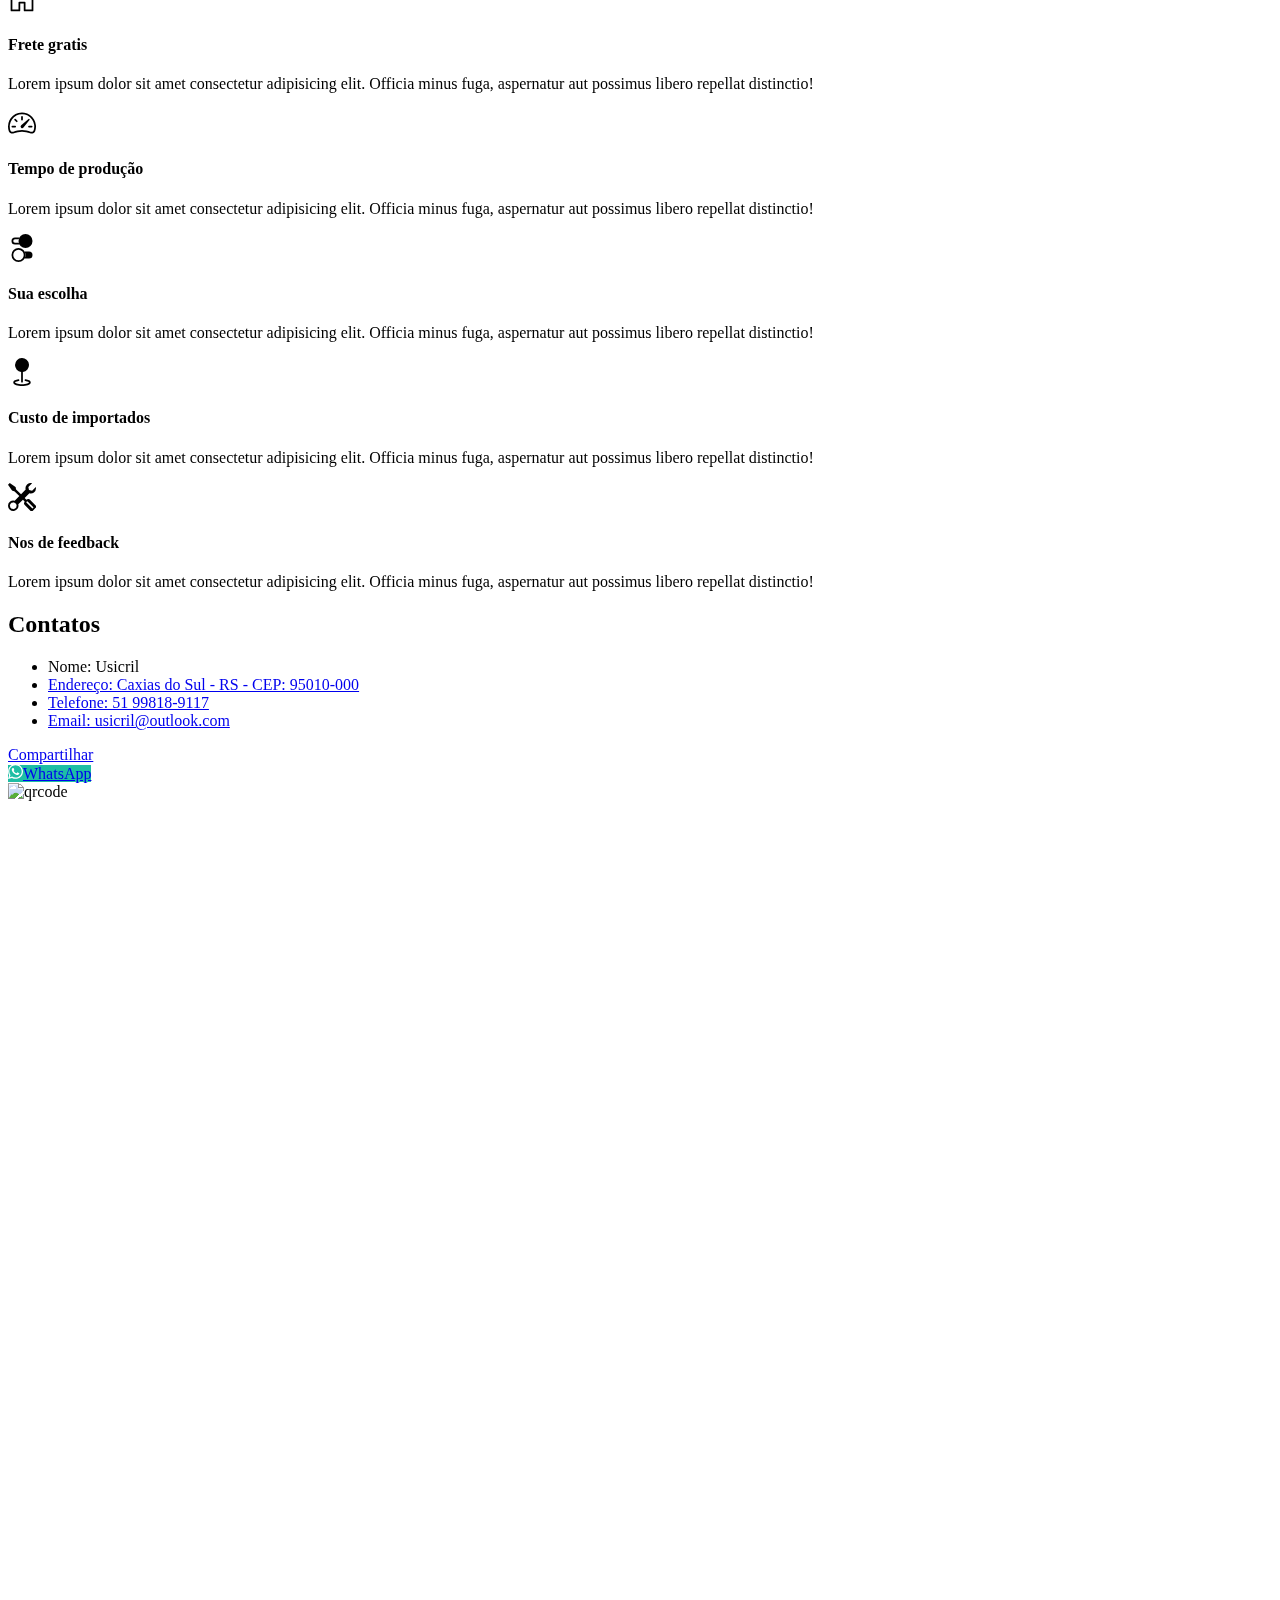
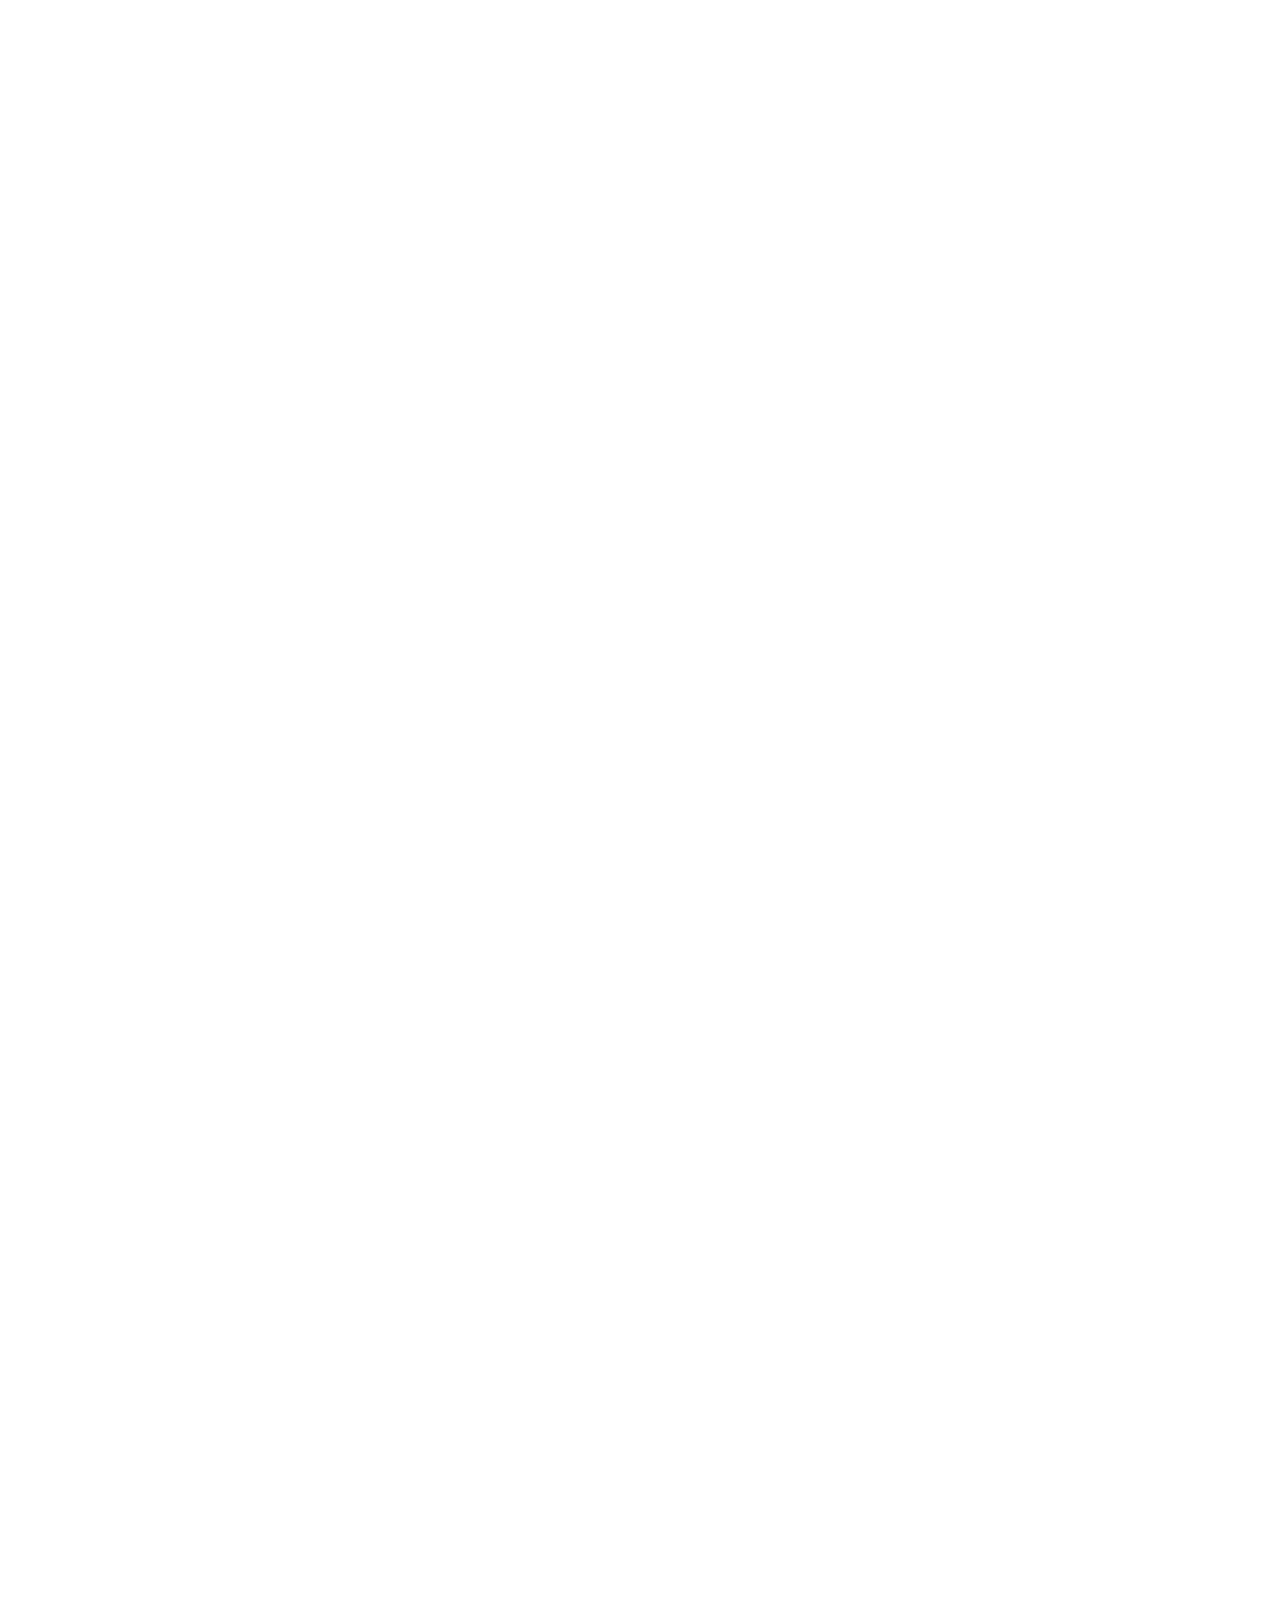
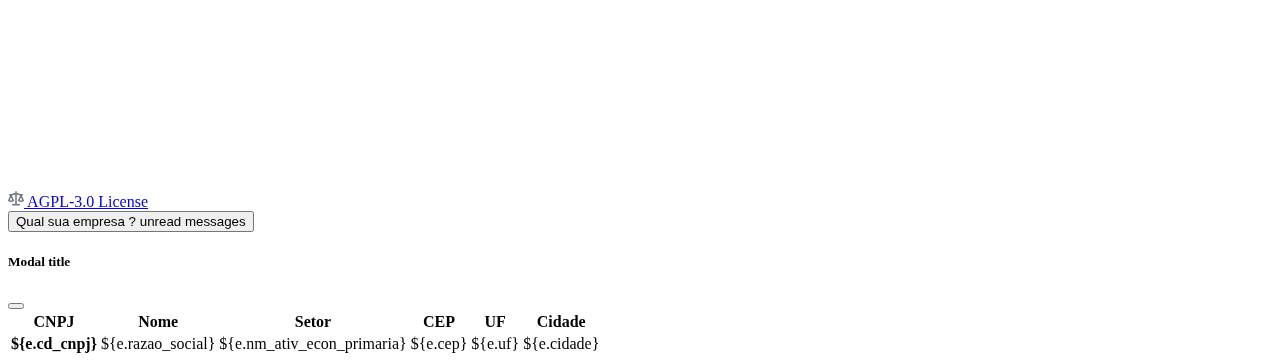
==== commit fb8f34d0: "img" ====
--- a/index.html
+++ b/index.html
@@ -240,7 +240,7 @@
               aria-label="Slide 4"
             ></button>
           </div>
-          <div class="carousel-inner" style="height: 80vh !important;">
+          <div class="carousel-inner">
             <div class="carousel-item active">
               <img
                 src="home_9_70.jpg"
